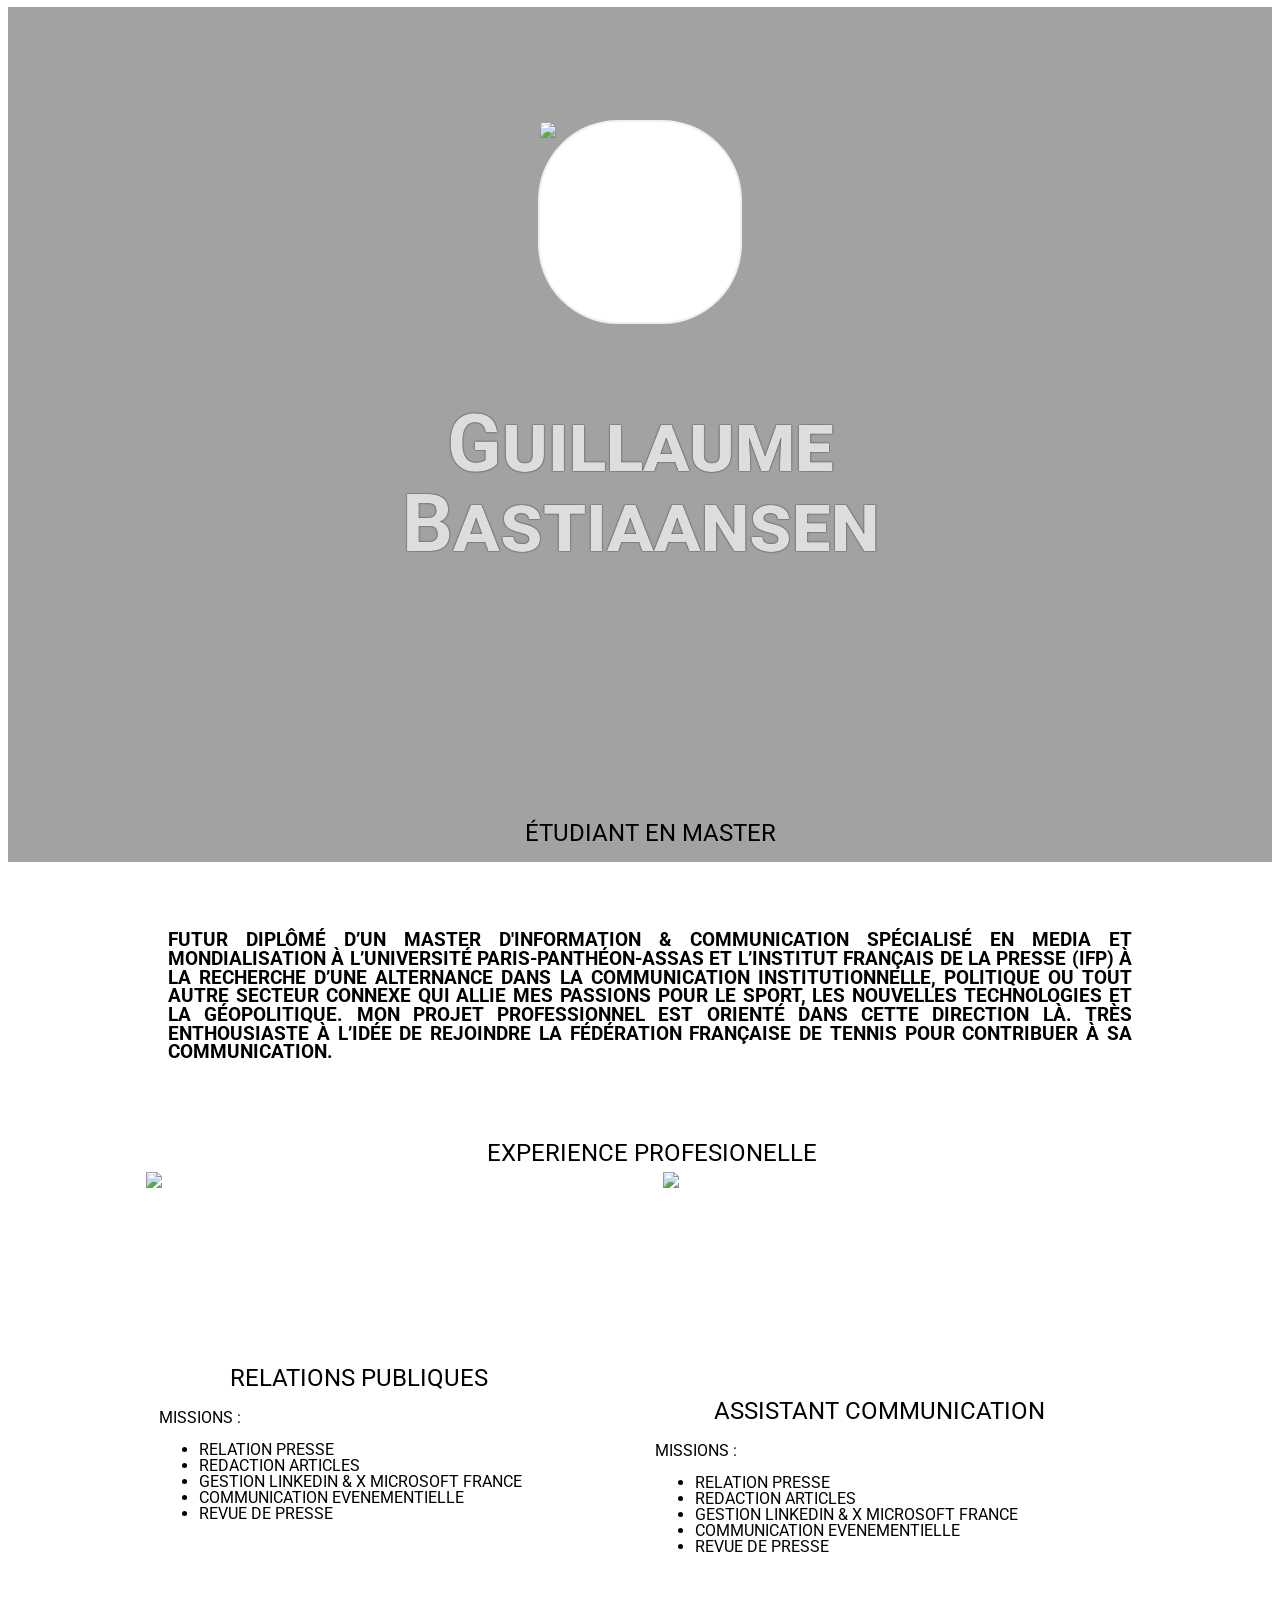
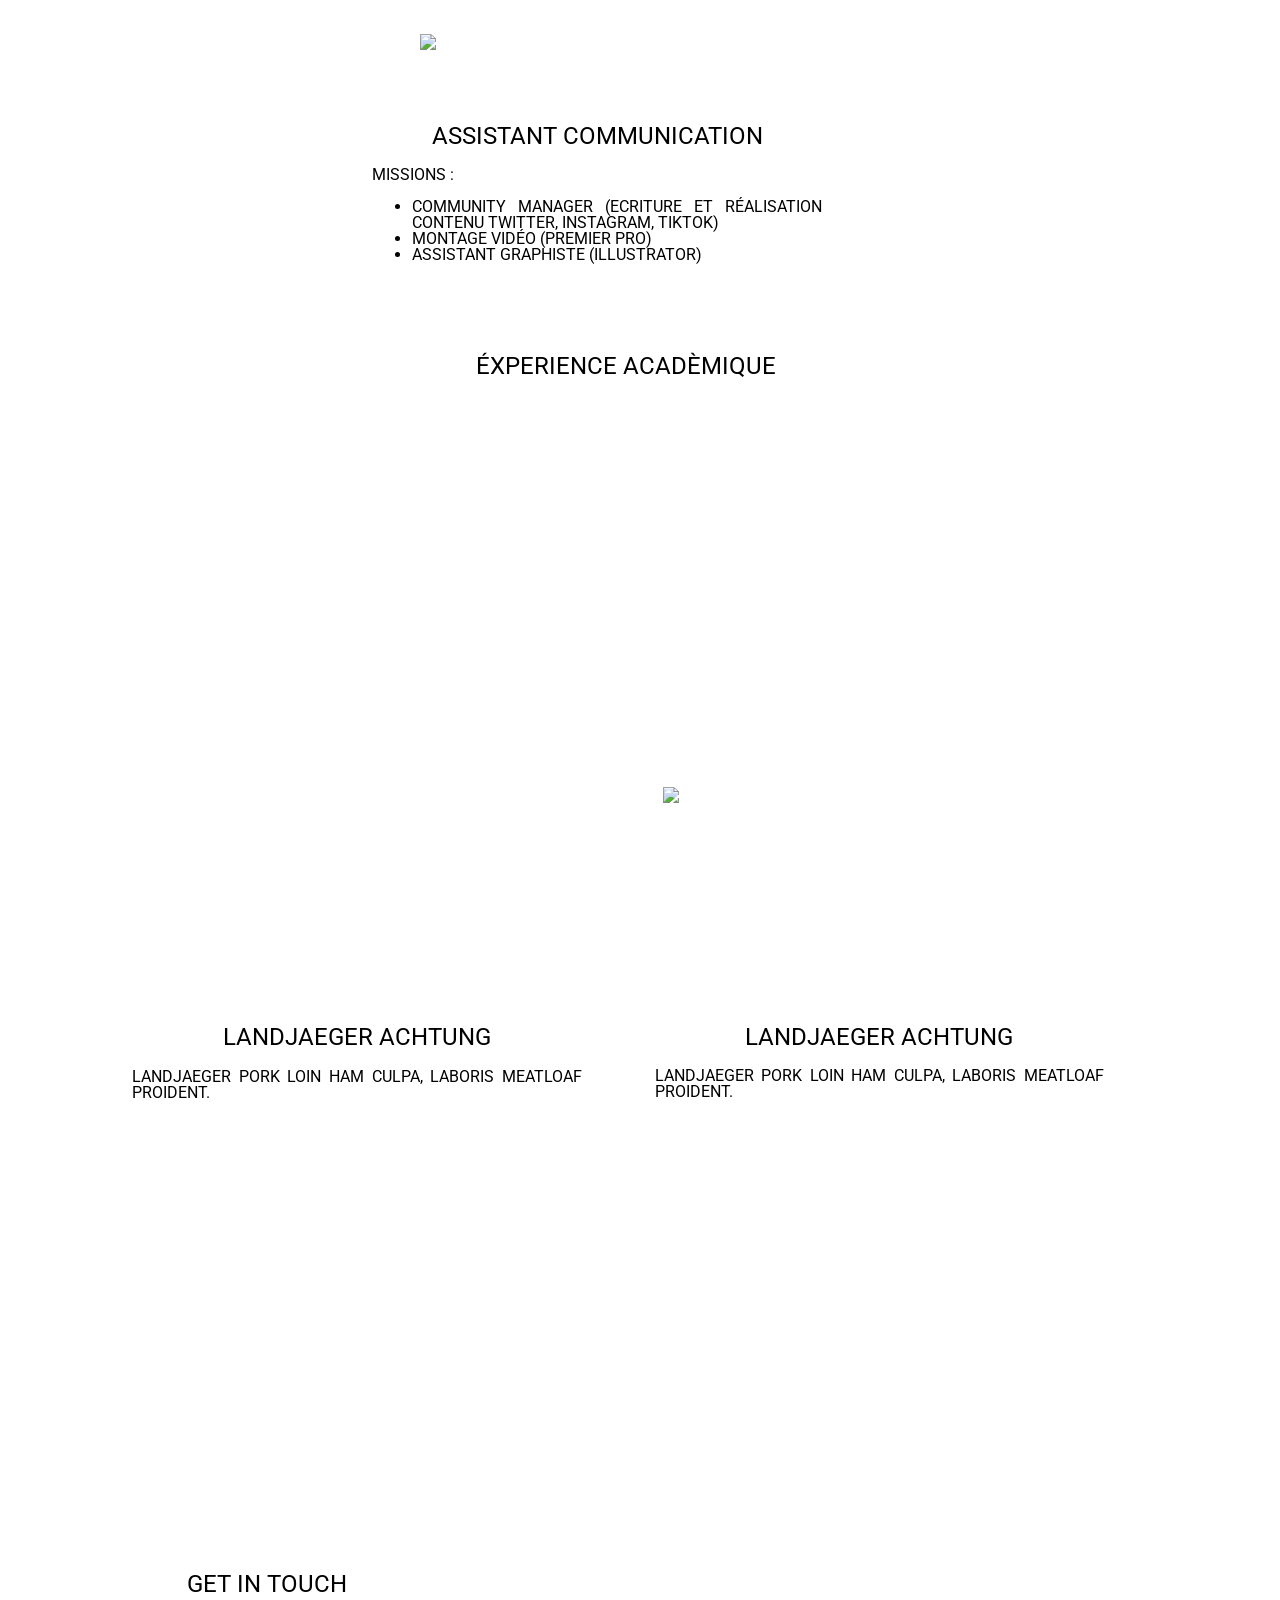
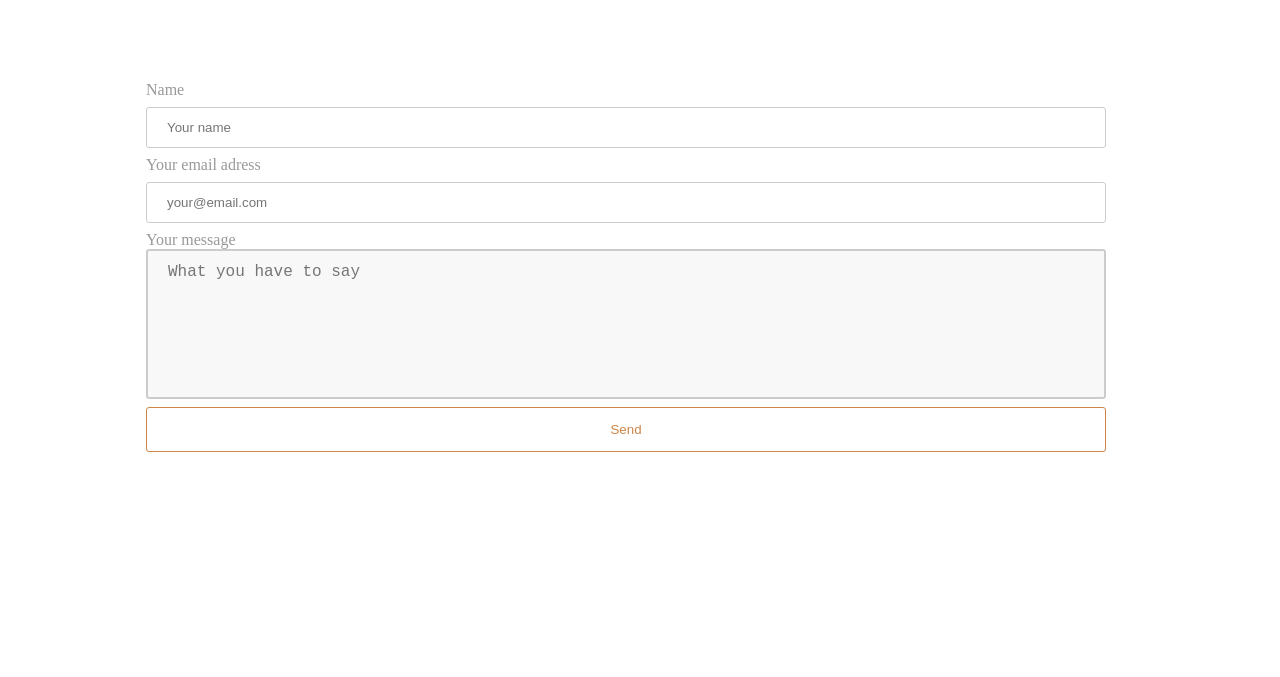
==== editable.html @ 35ede121 "Batch update" ====
<!DOCTYPE html><html lang=""><head><script type="text/javascript" class="silex-json-styles" data-silex-static="">
    window.silex = window.silex || {}
    window.silex.data = {"site":{"width":988},"pages":[{"id":"page-home","displayName":"Home","link":{"linkType":"LinkTypePage","href":"#!page-home"},"canDelete":true,"canProperties":true,"canMove":true,"canRename":true,"opened":false}]}</script>
    <title>Stratup template</title>
    <meta charset="UTF-8">
    <meta name="generator" content="Silex v2.2.14">
    <!-- leave this for stats -->
    <script type="text/javascript" src="https://editor.silex.me/static/2.12/jquery.js" data-silex-static=""></script>
    <script type="text/javascript" src="https://editor.silex.me/static/2.12/jquery-ui.js" data-silex-static="" data-silex-remove-publish=""></script>

    <script type="text/javascript" src="https://editor.silex.me/static/2.12/pageable.js" data-silex-static="" data-silex-remove-publish=""></script>
    <script type="text/javascript" src="https://editor.silex.me/static/2.12/front-end.js" data-silex-static=""></script>
    <!-- Normalize -->
    <link href="https://editor.silex.me/static/2.12/normalize.css" rel="stylesheet" data-silex-static="">
    <!-- Silex style -->
    <link href="https://editor.silex.me/static/2.12/front-end.css" rel="stylesheet" data-silex-static="">
    <style class="silex-style">div.hero {min-height: 95vh;}.text-shadow {text-shadow: 0 0 1.5px black;}.fancybox {cursor: pointer;}</style>
    <script type="text/javascript" class="silex-script">        $(document).ready(function() {
        	$('.fancybox').each(function () {
        	    var href = this.getAttribute('data-silex-href') || this.getAttribute('href');
        	    if (this.getAttribute('data-silex-href')) {
            	    this.removeAttribute('data-silex-href');
            	    // for the fancybox script
            	    this.setAttribute('href', href);
            	    // prevent silex from opening link
            	    $(this).off('click');
        	    }
        	    // this is a galery
        	    this.setAttribute('data-fancybox-group', 'group1');
        	});
        	// create the fancybox
        	$('.fancybox').fancybox();
        });
    </script>
    <style class="silex-inline-styles">.body-initial {position: static; background-color: rgba(255,255,255,1);}.silex-id-1541607542031-10 {background-color: rgba(162,162,162,1); min-width: 960px; background-image: url(../../../../../libs/templates/silex-templates/stratup/assets/see1.jpeg); background-size: cover; position: static; margin-top: -1px;}.silex-id-1541607542028-9 {min-height: 910px; position: relative; margin-left: auto; margin-right: auto; display: flex; align-items: center; justify-content: center; flex-direction: column;}.silex-id-1432759239575-24 {width: 200px; border-top-left-radius: 80px; border-top-right-radius: 80px; border-bottom-right-radius: 80px; border-bottom-left-radius: 80px; border-top-width: 2px; border-right-width: 2px; border-bottom-width: 2px; border-left-width: 2px; border-top-style: solid; border-right-style: solid; border-bottom-style: solid; border-left-style: solid; border-top-color: rgb(239, 239, 239); border-right-color: rgb(239, 239, 239); border-bottom-color: rgb(239, 239, 239); border-left-color: rgb(239, 239, 239); border-image-source: none; border-image-slice: 100%; border-image-width: 1; border-image-outset: 0; border-image-repeat: stretch; background-color: rgb(255, 255, 255); height: 200px; position: static;}.silex-id-1432759240091-29 {width: 509px; box-sizing: content-box; min-height: 426px; position: static;}.silex-id-1541607497060-8 {min-width: 960px; position: static; margin-top: -1px;}.silex-id-1541607497057-7 {min-height: 253px; position: relative; margin-left: auto; margin-right: auto;}.silex-id-1432759239878-27 {width: 964px; top: 793.59375px; left: 22px; box-sizing: content-box; min-height: 325px; position: absolute;}.silex-id-1541607292783-6 {min-width: 960px; position: static; margin-top: -1px;}.silex-id-1541607292780-5 {min-height: 2001px; position: relative; margin-left: auto; margin-right: auto;}.silex-id-1432759239070-19 {width: 385px; top: 8px; left: 313px; box-sizing: content-box; background-color: transparent; min-height: 74px; position: absolute;}.silex-id-1432759238970-18 {width: 450px; top: 508px; left: 0px; box-sizing: content-box; background-color: transparent; min-height: 363px; position: absolute;}.silex-id-1432759238765-16 {width: 450px; top: 590.59375px; left: 226px; box-sizing: content-box; min-height: 191px; position: absolute;}.silex-id-1432759238664-15 {width: 449px; top: 508px; left: 509px; box-sizing: content-box; background-color: transparent; min-height: 363px; position: absolute;}.silex-id-1432759238358-12 {width: 449px; top: 95px; left: 4px; box-sizing: content-box; background-color: transparent; min-height: 363px; position: absolute;}.silex-id-1432759238155-10 {width: 400px; top: 138.5px; left: 9px; box-sizing: content-box; min-height: 195px; position: absolute;}.silex-id-1432759238054-9 {width: 449px; top: 134px; left: 511px; box-sizing: content-box; background-color: transparent; min-height: 363px; position: absolute;}.silex-id-1432759237849-7 {width: 449px; top: 132.03125px; left: -2.5px; box-sizing: content-box; min-height: 191px; position: absolute;}.silex-id-1432759237748-6 {width: 450px; top: 883px; left: 0px; box-sizing: content-box; background-color: transparent; min-height: 363px; position: absolute;}.silex-id-1432759237642-5 {width: 450px; top: 112.875px; left: 12.5px; box-sizing: content-box; background-image: url(../../../../../libs/templates/silex-templates/stratup/assets/subsea.jpeg); background-color: transparent; background-size: cover; background-position-x: 50%; background-position-y: 50%; border-top-left-radius: 5px; border-top-right-radius: 5px; border-bottom-right-radius: 5px; border-bottom-left-radius: 5px; min-height: 235px; position: absolute;}.silex-id-1432759237541-4 {width: 450px; top: 1492px; left: -14px; box-sizing: content-box; min-height: 111px; position: absolute;}.silex-id-1432759237440-3 {width: 449px; top: 883px; left: 509px; box-sizing: content-box; background-color: transparent; min-height: 363px; position: absolute;}.silex-id-1432759237339-2 {width: 449px; top: 123.125px; left: -5.5px; box-sizing: content-box; background-image: url(../../../../../libs/templates/silex-templates/stratup/assets/medusa.jpeg); background-color: transparent; background-size: cover; background-position-x: 50%; background-position-y: 50%; border-top-left-radius: 5px; border-top-right-radius: 5px; border-bottom-right-radius: 5px; border-bottom-left-radius: 5px; min-height: 235px; position: absolute;}.silex-id-1432759237239-1 {width: 449px; top: 1491.59375px; left: 508.5px; box-sizing: content-box; min-height: 111px; position: absolute;}.silex-id-1541607106753-3 {min-width: 960px; position: static; margin-top: -1px;}.silex-id-1541607106751-2 {min-height: 603px; position: relative; margin-left: auto; margin-right: auto;}.silex-id-1432761834390-33 {width: 241px; top: 39px; left: 0px; box-sizing: content-box; background-color: transparent; min-height: 83px; position: absolute;}.silex-id-1541607116447-4 {width: 960px; height: 419px; background-color: transparent; top: 168px; left: 0px; position: absolute;}.silex-id-1541607078776-1 {min-width: 960px; position: static; margin-top: -1px;}.silex-id-1541607078769-0 {min-height: 154px; position: relative; margin-left: auto; margin-right: auto;}.silex-id-1736779240734-1 {width: 458px; height: 175px; position: absolute; top: -36.28125px; left: -4px;}.silex-id-1736779432918-0 {width: 401px; height: 212px; position: absolute; top: -75.3125px; left: 6px;}.silex-id-1736779570790-1 {width: 359px; height: 79px; position: absolute; top: 521px; left: 274px;}.silex-id-1736779846852-0 {width: 333px; min-height: 110px; position: absolute; top: 821px; left: 313px;}.silex-id-1736780153397-0 {width: 421px; height: 205px; position: absolute; top: 1274.40625px; left: 517px;}@media only screen and (max-width: 480px) {.silex-id-1541607542031-10 {background-size: cover; top: 0px; left: 0px;}.silex-id-1541607542028-9 {min-height: 1149px;}.silex-id-1541607497060-8 {top: 1149px; left: 0px;}.silex-id-1541607497057-7 {min-height: 775px;}.silex-id-1541607292783-6 {top: 1924px; left: 0px;}.silex-id-1541607292780-5 {min-height: 3058px;}.silex-id-1541607106753-3 {top: 4982px; left: 0px;}.silex-id-1541607106751-2 {min-height: 753px;}}</style>









    


    
<link href="https://fonts.googleapis.com/css?family=Roboto" rel="stylesheet" class="silex-custom-font"><meta name="viewport" content="width=device-width, initial-scale=1"><style class="silex-style-settings">.website-width {width: 988px;}@media (min-width: 481px) {.silex-editor {min-width: 1188px;}}</style><style class="silex-prodotype-style" data-style-id="all-style">h1 {font-variant: small-caps; font-weight: bold; font-size: 80px; color: #DDDDDD; text-align: center; text-transform: capitalize;}h2 {font-weight: normal; color: #000000; text-align: center;}.text-element > .silex-element-content {font-family: 'Roboto', sans-serif; color: #000000; text-align: justify; text-transform: uppercase; line-height: 1;}a {color: #ce8547; text-decoration: none;}[data-silex-href] {color: #ce8547; text-decoration: none;}@media only screen and (max-width: 480px) {h1 {color: #666666;}h2 {text-align: center;}.text-element > .silex-element-content {font-size: 160%; color: #666666;}}</style><style class="silex-prodotype-style" data-style-id="centered-text">.centered-text.text-element > .silex-element-content {text-align: center;}</style><style class="silex-prodotype-style" data-style-id="style-button-text-box">.style-button-text-box.text-element > .silex-element-content {text-align: center;}</style><!-- Silex HEAD tag do not remove --><link rel="stylesheet" href="fancybox/source/jquery.fancybox.css?v=2.1.5" type="text/css" media="screen" />
<script src="fancybox/source/jquery.fancybox.pack.js?v=2.1.5"></script>
<!-- End of Silex HEAD tag do not remove --></head>


<body data-silex-id="body-initial" data-silex-type="container-element" class="all-style enable-mobile prevent-resizable prevent-selectable editable-style body-initial silex-runtime" style=""><section data-silex-type="container-element" class="container-element editable-style silex-id-1541607542031-10 section-element prevent-resizable" data-silex-id="silex-id-1541607542031-10" style=""><div data-silex-type="container-element" class="editable-style silex-id-1541607542028-9 container-element silex-element-content website-width hero" data-silex-id="silex-id-1541607542028-9" style=""><a data-silex-id="silex-id-1432759239575-24" data-silex-type="image-element" class="editable-style image-element silex-id-1432759239575-24 avatar" href="" style=""><img src="../gh-pages/assets/1645972270088.jpg"></a><div data-silex-id="silex-id-1432759240091-29" data-silex-type="text-element" class="editable-style text-element silex-id-1432759240091-29 text-shadow" style="">
            <div class="silex-element-content normal"><h1><p>Guillaume Bastiaansen</p><p>

 </p></h1><h2><br></h2><h1><p>

</p></h1></div>
        </div><div data-silex-id="silex-id-1432759239878-27" data-silex-type="text-element" class="editable-style text-element silex-id-1432759239878-27" style="">
                <div class="silex-element-content normal">
                    <h2>

 Étudiant en Master

</h2><p><br></p><p><br></p>
                    

 <h3>Futur diplômé d’un master d'information &amp; Communication spécialisé en Media et
 Mondialisation à l’université Paris-Panthéon-Assas et l’Institut Français de la Presse (IFP)
 à la recherche d’une alternance dans la communication institutionnelle, politique ou tout
 autre secteur connexe qui allie mes passions pour le sport, les nouvelles technologies et la
 géopolitique. Mon projet professionnel est orienté dans cette direction là. Très
 enthousiaste à l’idée de rejoindre la Fédération Française de Tennis pour contribuer à sa
 communication.</h3>


                    
                        
                    
                </div>
            </div></div></section><section data-silex-type="container-element" class="container-element editable-style silex-id-1541607497060-8 section-element prevent-resizable" data-silex-id="silex-id-1541607497060-8" style=""><div data-silex-type="container-element" class="editable-style silex-id-1541607497057-7 container-element silex-element-content website-width" data-silex-id="silex-id-1541607497057-7" style=""></div></section>

    




    













    







<section data-silex-type="container-element" class="container-element editable-style silex-id-1541607292783-6 section-element prevent-resizable" data-silex-id="silex-id-1541607292783-6" style=""><div data-silex-type="container-element" class="editable-style silex-id-1541607292780-5 container-element silex-element-content website-width" data-silex-id="silex-id-1541607292780-5" style=""><div data-silex-id="silex-id-1432759238970-18" data-silex-type="container-element" class="editable-style container-element silex-id-1432759238970-18 pic button" style="">


                

                
            </div><div data-silex-id="silex-id-1432759238664-15" data-silex-type="container-element" class="editable-style container-element silex-id-1432759238664-15 pic button" style="">


                

                

            </div><div data-silex-id="silex-id-1432759238054-9" data-silex-type="container-element" class="editable-style container-element silex-id-1432759238054-9 pic button" style="">


                

                
            <div data-silex-type="image-element" class="editable-style image-element silex-id-1736779432918-0 page-home paged-element" data-silex-id="silex-id-1736779432918-0" style=""><img src="../gh-pages/assets/23740.jpg"></div><div data-silex-id="silex-id-1432759237849-7" data-silex-type="text-element" class="editable-style text-element full-width silex-id-1432759237849-7" style="">
                    <div class="silex-element-content normal">
                        <p></p>
                        <h2>Assistant communication</h2>
                        <p></p>
                        <p>

</p><p>Missions :</p><p></p><ul><li>Relation presse</li><li>Redaction articles</li><li>gestion Linkedin &amp; x microsoft france </li><li>communication evenementielle</li><li>Revue de presse</li></ul>


                        <p></p>
                    </div>
                </div></div><div data-silex-id="silex-id-1432759237748-6" data-silex-type="container-element" class="editable-style container-element silex-id-1432759237748-6 pic button" style="">


                

                
            <a data-silex-id="silex-id-1432759237642-5" data-silex-type="container-element" class="editable-style container-element fancybox silex-id-1432759237642-5" href="assets/subsea-big.jpeg" style="">
                </a></div><div data-silex-id="silex-id-1432759237440-3" data-silex-type="container-element" class="editable-style container-element silex-id-1432759237440-3 pic button" style="">


                

                
            <a data-silex-id="silex-id-1432759237339-2" data-silex-type="container-element" class="editable-style container-element fancybox silex-id-1432759237339-2" href="assets/medusa-big.jpeg" style="">
                </a></div><div data-silex-id="silex-id-1432759239070-19" data-silex-type="text-element" class="editable-style text-element silex-id-1432759239070-19" style="">
                <div class="silex-element-content normal">
                    <h2>Experience profesionelle</h2>
                </div>
            </div><div data-silex-id="silex-id-1432759238358-12" data-silex-type="container-element" class="editable-style container-element silex-id-1432759238358-12 pic button" style="">


                

                
            <div data-silex-type="image-element" class="editable-style image-element silex-id-1736779240734-1 page-home paged-element" data-silex-id="silex-id-1736779240734-1" style=""><img src="../gh-pages/assets/Microsoft-logo-HD.jpg"></div><div data-silex-id="silex-id-1432759238155-10" data-silex-type="text-element" class="editable-style text-element full-width silex-id-1432759238155-10" style="">
                    <div class="silex-element-content normal">
                        
                        <h2>Relations Publiques</h2>
                        <p></p>
                        <p>Missions :</p><p></p><ul><li>Relation presse</li><li>Redaction articles</li><li>gestion Linkedin &amp; x microsoft france&nbsp;</li><li>communication evenementielle</li><li>Revue de presse</li></ul><p></p>
                    </div>
                </div></div><div data-silex-id="silex-id-1432759237541-4" data-silex-type="text-element" class="editable-style text-element full-width silex-id-1432759237541-4" style="">
                    <div class="silex-element-content normal">
                        <p></p>
                        <h2>Landjaeger achtung
                        </h2>
                        <p></p>
                        <p>Landjaeger pork loin ham culpa, laboris meatloaf proident.&nbsp;
                        </p>
                    </div>
                </div><div data-silex-id="silex-id-1432759237239-1" data-silex-type="text-element" class="editable-style text-element full-width silex-id-1432759237239-1" style="">
                    <div class="silex-element-content normal">
                        <p></p>
                        <h2>Landjaeger achtung
                        </h2>
                        <p></p>
                        <p>Landjaeger pork loin ham culpa, laboris meatloaf proident.&nbsp;
                        </p>
                    </div>
                </div><div data-silex-type="image-element" class="editable-style image-element silex-id-1736779570790-1 page-home paged-element" data-silex-id="silex-id-1736779570790-1" style=""><img src="../gh-pages/assets/BVC_LOGO-Dark3.png"></div><div data-silex-id="silex-id-1432759238765-16" data-silex-type="text-element" class="editable-style text-element full-width silex-id-1432759238765-16" style="">
                    <div class="silex-element-content normal">
                        <p></p>
                        <h2></h2>

<h2>Assistant communication</h2>
                        <p></p>
                        <p>

</p><p>Missions :</p><p></p><ul><li>Community Manager (Ecriture et réalisation contenu Twitter, Instagram,
 TikTok)&nbsp;</li><li>Montage Vidéo (Premier Pro)</li><li>Assistant graphiste (Illustrator)</li></ul>

<p>
                        </p>
                    </div>
                </div><div data-silex-type="text-element" class="editable-style text-element silex-id-1736779846852-0 page-home paged-element" data-silex-id="silex-id-1736779846852-0" style=""><div class="silex-element-content normal"><h2>éxperience acadèmique</h2></div></div><div data-silex-type="image-element" class="editable-style image-element silex-id-1736780153397-0 page-home paged-element" data-silex-id="silex-id-1736780153397-0" style=""><img src="../gh-pages/assets/logo-version-principale-horizontale-monochrome-RVB.png"></div></div></section><section data-silex-type="container-element" class="container-element editable-style silex-id-1541607106753-3 section-element prevent-resizable" data-silex-id="silex-id-1541607106753-3"><div data-silex-type="container-element" class="editable-style silex-id-1541607106751-2 container-element silex-element-content website-width" data-silex-id="silex-id-1541607106751-2"><div data-silex-id="silex-id-1432761834390-33" data-silex-type="text-element" class="editable-style text-element silex-id-1432761834390-33 page-home paged-element">
            <div class="silex-element-content normal">
                <h2>Get In Touch<br></h2>
            </div>
        </div><div data-silex-type="html-element" class="editable-style silex-id-1541607116447-4 html-element silex-component silex-component-form silex-use-height-not-minheight" data-silex-id="silex-id-1541607116447-4"><div class="silex-element-content"><form id="id_1736780143060_365" action="https://formspree.io/your@email.com" method="POST">
  
  <div>
    <label for="field1">Name</label>
    <input type="text" required="" id="field1" name="field1" placeholder="Your name">
  </div>
  
  
  <div>
    <label for="field2">Your email adress</label>
    <input type="text" required="" id="field2" name="field2" placeholder="your@email.com">
  </div>
  
  
  <div class="fill-vertical">
    <label for="field3">Your message</label>
    <textarea required="" id="field3" name="field3" placeholder="What you have to say"></textarea>
  </div>
  
  <input type="submit" value="Send">
</form>
<style>#id_1736780143060_365 input[type=text], select {width: 100%; padding: 12px 20px; margin: 8px 0; display: inline-block; border: 1px solid #ccc; border-radius: 3px; box-sizing: border-box;}#id_1736780143060_365 input[type=submit] {width: 100%; background-color: #ffffff; color: #ce8547; padding: 14px 20px; margin: 8px 0; border: 1px solid #ce8547; border-radius: 3px; cursor: pointer;}#id_1736780143060_365 label {color: #999999;}#id_1736780143060_365 .fill-vertical {flex: 1 1 auto; display: flex; flex-direction: column;}#id_1736780143060_365 .fill-vertical textarea {flex: 1 1 auto; width: 100%; height: 150px; padding: 12px 20px; box-sizing: border-box; border: 2px solid #ccc; border-radius: 3px; background-color: #f8f8f8; font-size: 16px; resize: none;}#id_1736780143060_365 {border-radius: 3px; display: flex; flex-direction: column; justify-content: space-between; height: 100%;}</style>

</div></div></div></section><footer data-silex-type="container-element" class="container-element editable-style silex-id-1541607078776-1 section-element prevent-resizable" data-silex-id="silex-id-1541607078776-1"><div data-silex-type="container-element" class="editable-style silex-id-1541607078769-0 container-element silex-element-content website-width" data-silex-id="silex-id-1541607078769-0"></div></footer></body></html>
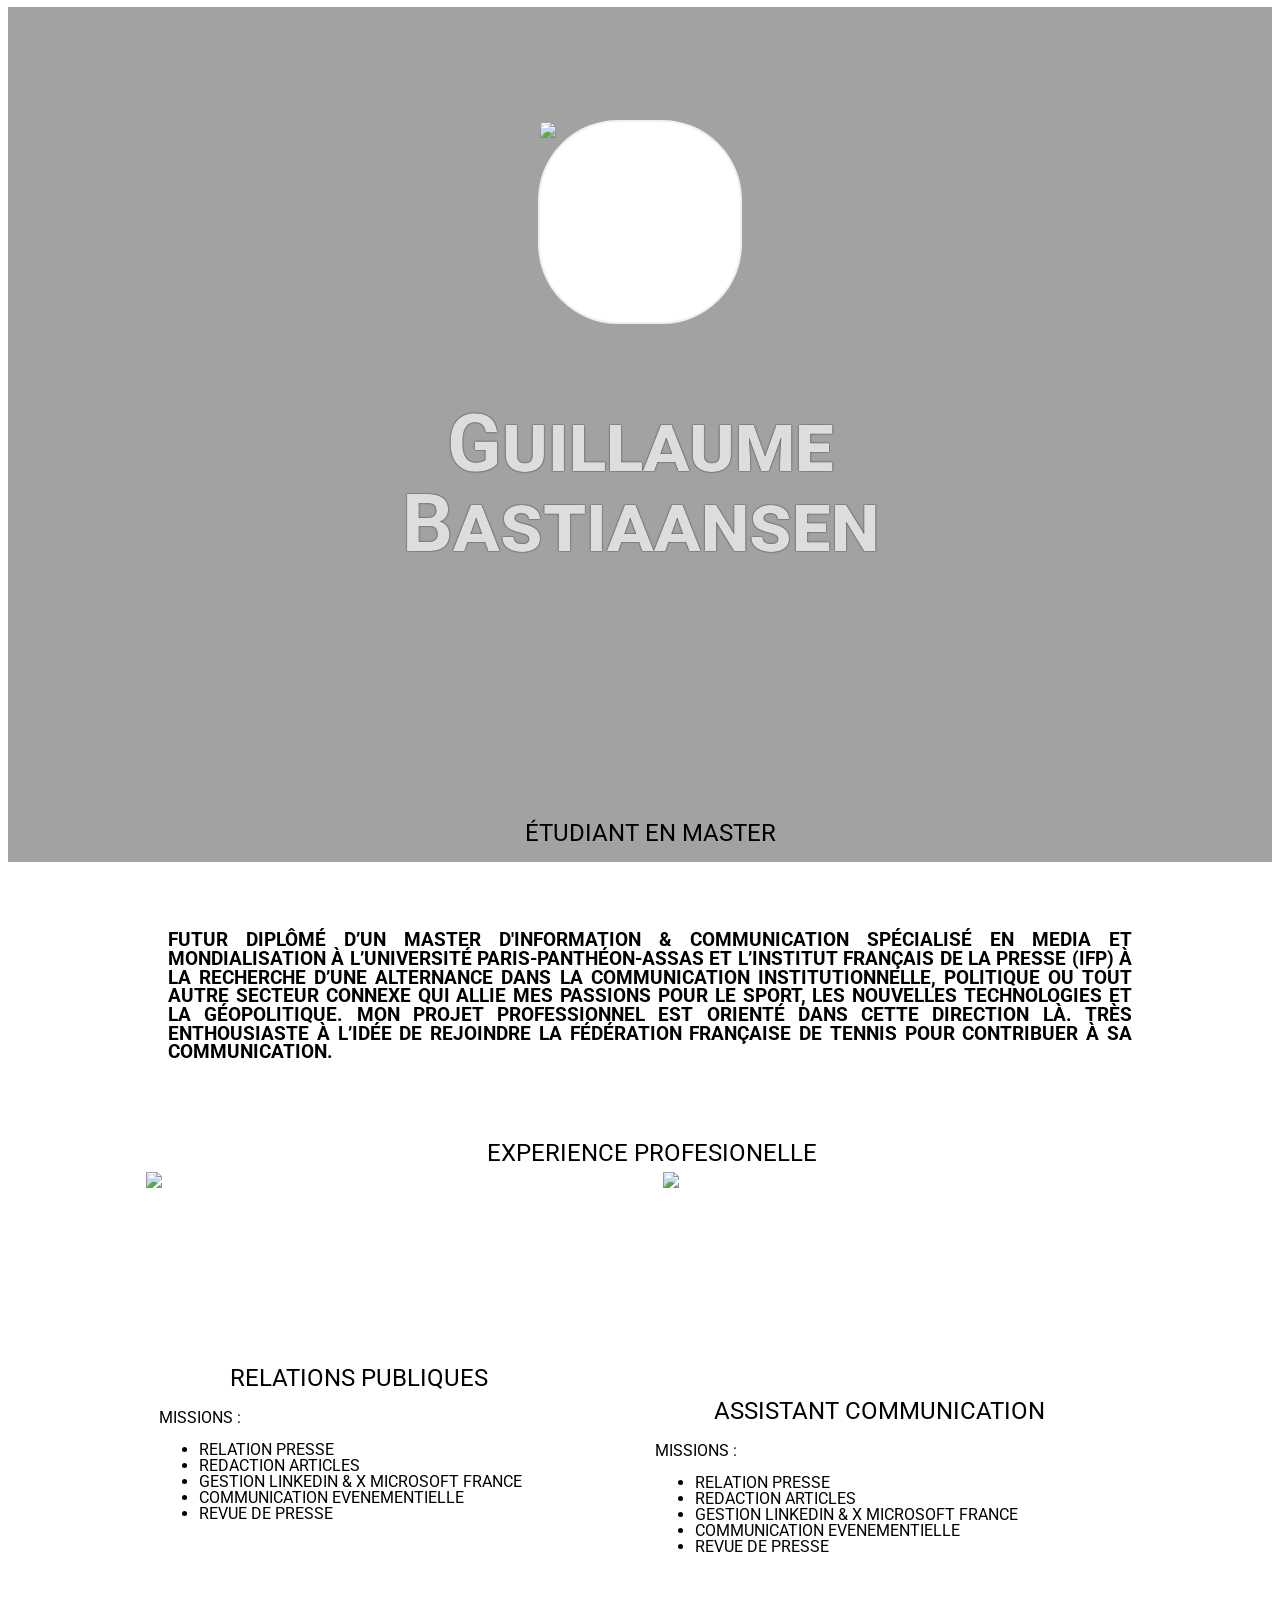
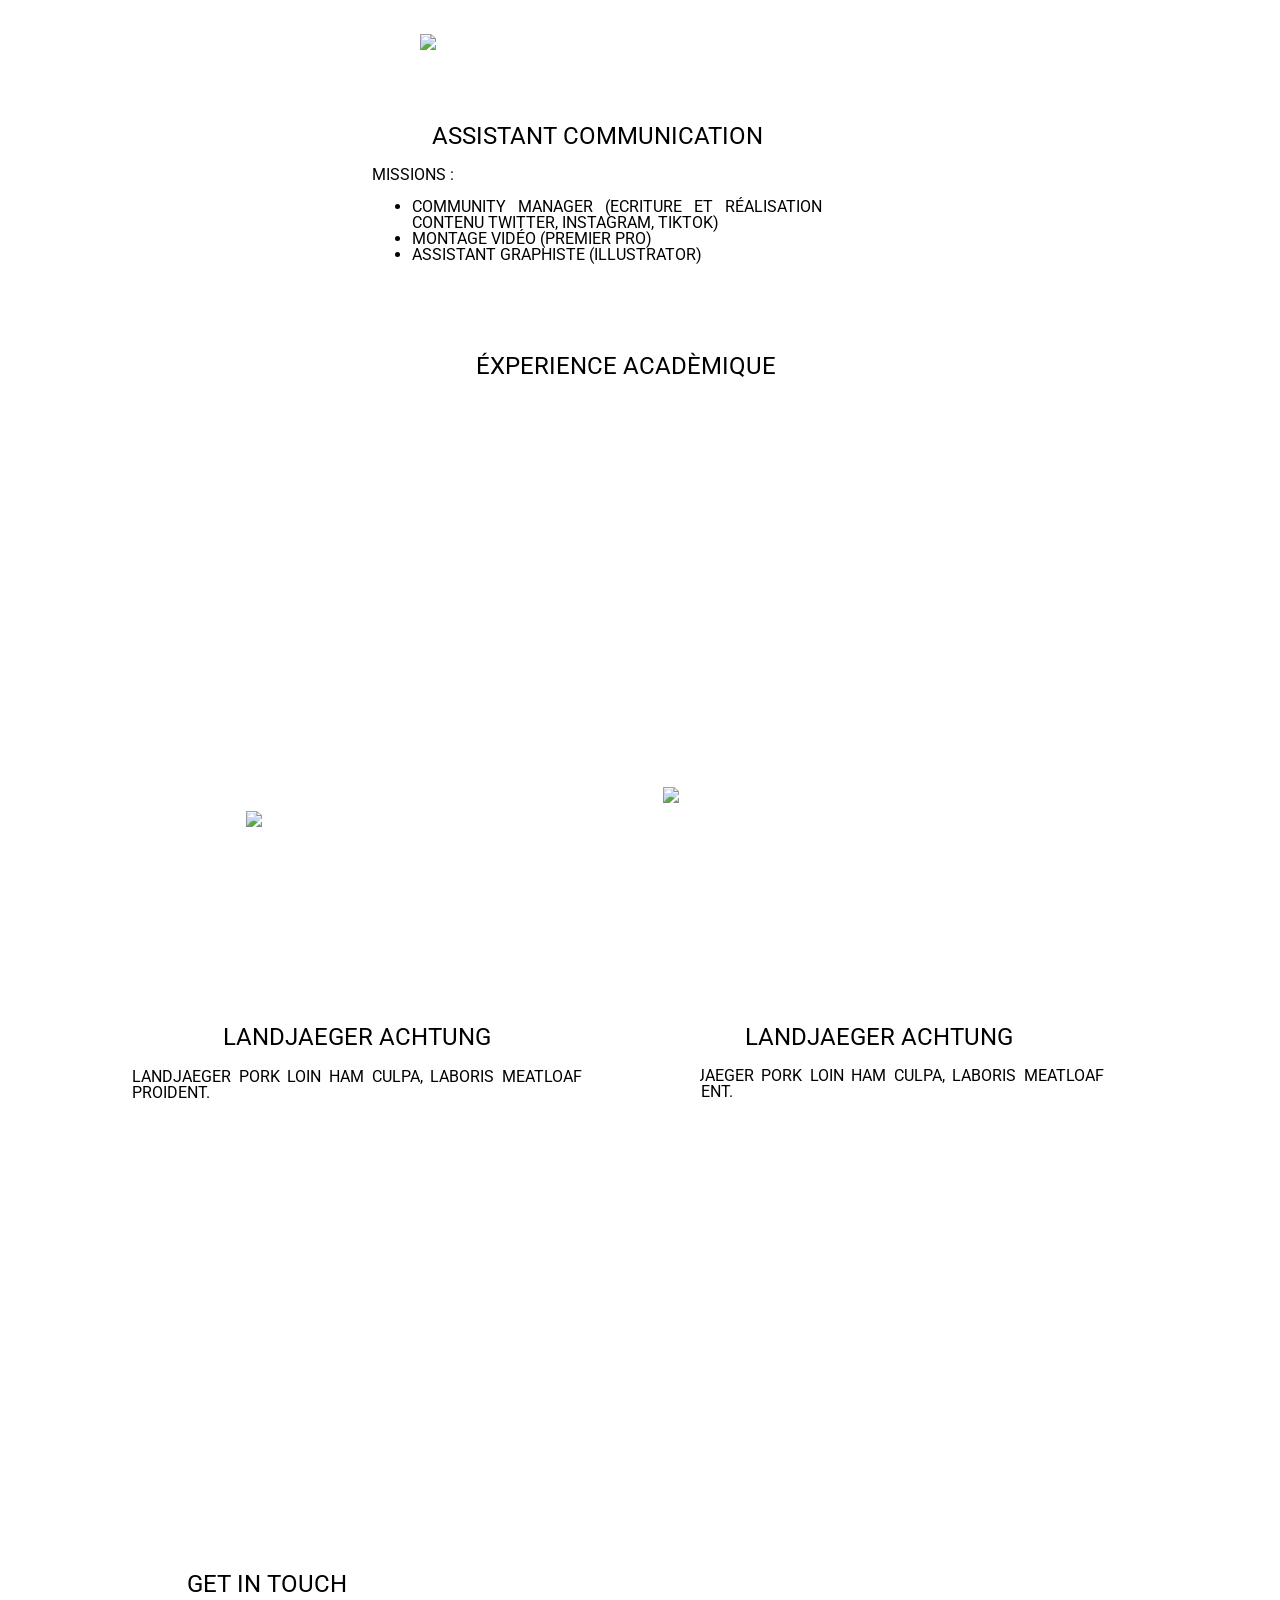
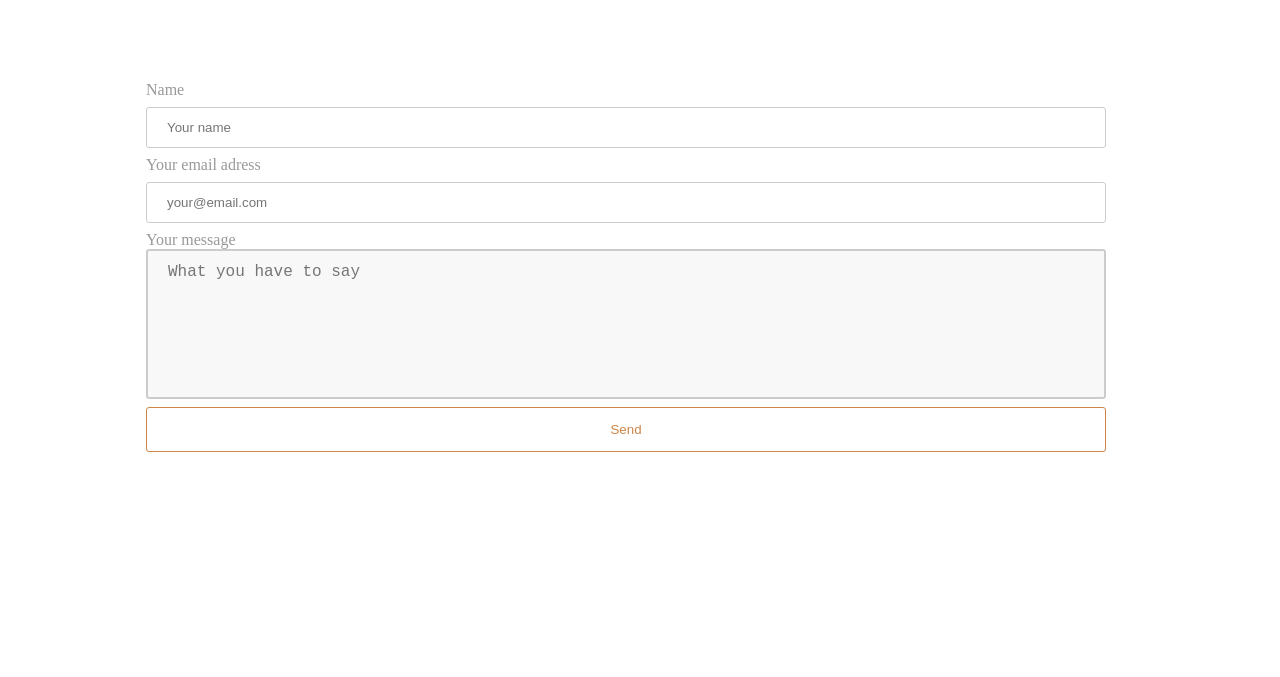
==== commit 6bfdf15d: "Batch update" ====
--- a/editable.html
+++ b/editable.html
@@ -32,7 +32,7 @@
         	$('.fancybox').fancybox();
         });
     </script>
-    <style class="silex-inline-styles">.body-initial {position: static; background-color: rgba(255,255,255,1);}.silex-id-1541607542031-10 {background-color: rgba(162,162,162,1); min-width: 960px; background-image: url(../../../../../libs/templates/silex-templates/stratup/assets/see1.jpeg); background-size: cover; position: static; margin-top: -1px;}.silex-id-1541607542028-9 {min-height: 910px; position: relative; margin-left: auto; margin-right: auto; display: flex; align-items: center; justify-content: center; flex-direction: column;}.silex-id-1432759239575-24 {width: 200px; border-top-left-radius: 80px; border-top-right-radius: 80px; border-bottom-right-radius: 80px; border-bottom-left-radius: 80px; border-top-width: 2px; border-right-width: 2px; border-bottom-width: 2px; border-left-width: 2px; border-top-style: solid; border-right-style: solid; border-bottom-style: solid; border-left-style: solid; border-top-color: rgb(239, 239, 239); border-right-color: rgb(239, 239, 239); border-bottom-color: rgb(239, 239, 239); border-left-color: rgb(239, 239, 239); border-image-source: none; border-image-slice: 100%; border-image-width: 1; border-image-outset: 0; border-image-repeat: stretch; background-color: rgb(255, 255, 255); height: 200px; position: static;}.silex-id-1432759240091-29 {width: 509px; box-sizing: content-box; min-height: 426px; position: static;}.silex-id-1541607497060-8 {min-width: 960px; position: static; margin-top: -1px;}.silex-id-1541607497057-7 {min-height: 253px; position: relative; margin-left: auto; margin-right: auto;}.silex-id-1432759239878-27 {width: 964px; top: 793.59375px; left: 22px; box-sizing: content-box; min-height: 325px; position: absolute;}.silex-id-1541607292783-6 {min-width: 960px; position: static; margin-top: -1px;}.silex-id-1541607292780-5 {min-height: 2001px; position: relative; margin-left: auto; margin-right: auto;}.silex-id-1432759239070-19 {width: 385px; top: 8px; left: 313px; box-sizing: content-box; background-color: transparent; min-height: 74px; position: absolute;}.silex-id-1432759238970-18 {width: 450px; top: 508px; left: 0px; box-sizing: content-box; background-color: transparent; min-height: 363px; position: absolute;}.silex-id-1432759238765-16 {width: 450px; top: 590.59375px; left: 226px; box-sizing: content-box; min-height: 191px; position: absolute;}.silex-id-1432759238664-15 {width: 449px; top: 508px; left: 509px; box-sizing: content-box; background-color: transparent; min-height: 363px; position: absolute;}.silex-id-1432759238358-12 {width: 449px; top: 95px; left: 4px; box-sizing: content-box; background-color: transparent; min-height: 363px; position: absolute;}.silex-id-1432759238155-10 {width: 400px; top: 138.5px; left: 9px; box-sizing: content-box; min-height: 195px; position: absolute;}.silex-id-1432759238054-9 {width: 449px; top: 134px; left: 511px; box-sizing: content-box; background-color: transparent; min-height: 363px; position: absolute;}.silex-id-1432759237849-7 {width: 449px; top: 132.03125px; left: -2.5px; box-sizing: content-box; min-height: 191px; position: absolute;}.silex-id-1432759237748-6 {width: 450px; top: 883px; left: 0px; box-sizing: content-box; background-color: transparent; min-height: 363px; position: absolute;}.silex-id-1432759237642-5 {width: 450px; top: 112.875px; left: 12.5px; box-sizing: content-box; background-image: url(../../../../../libs/templates/silex-templates/stratup/assets/subsea.jpeg); background-color: transparent; background-size: cover; background-position-x: 50%; background-position-y: 50%; border-top-left-radius: 5px; border-top-right-radius: 5px; border-bottom-right-radius: 5px; border-bottom-left-radius: 5px; min-height: 235px; position: absolute;}.silex-id-1432759237541-4 {width: 450px; top: 1492px; left: -14px; box-sizing: content-box; min-height: 111px; position: absolute;}.silex-id-1432759237440-3 {width: 449px; top: 883px; left: 509px; box-sizing: content-box; background-color: transparent; min-height: 363px; position: absolute;}.silex-id-1432759237339-2 {width: 449px; top: 123.125px; left: -5.5px; box-sizing: content-box; background-image: url(../../../../../libs/templates/silex-templates/stratup/assets/medusa.jpeg); background-color: transparent; background-size: cover; background-position-x: 50%; background-position-y: 50%; border-top-left-radius: 5px; border-top-right-radius: 5px; border-bottom-right-radius: 5px; border-bottom-left-radius: 5px; min-height: 235px; position: absolute;}.silex-id-1432759237239-1 {width: 449px; top: 1491.59375px; left: 508.5px; box-sizing: content-box; min-height: 111px; position: absolute;}.silex-id-1541607106753-3 {min-width: 960px; position: static; margin-top: -1px;}.silex-id-1541607106751-2 {min-height: 603px; position: relative; margin-left: auto; margin-right: auto;}.silex-id-1432761834390-33 {width: 241px; top: 39px; left: 0px; box-sizing: content-box; background-color: transparent; min-height: 83px; position: absolute;}.silex-id-1541607116447-4 {width: 960px; height: 419px; background-color: transparent; top: 168px; left: 0px; position: absolute;}.silex-id-1541607078776-1 {min-width: 960px; position: static; margin-top: -1px;}.silex-id-1541607078769-0 {min-height: 154px; position: relative; margin-left: auto; margin-right: auto;}.silex-id-1736779240734-1 {width: 458px; height: 175px; position: absolute; top: -36.28125px; left: -4px;}.silex-id-1736779432918-0 {width: 401px; height: 212px; position: absolute; top: -75.3125px; left: 6px;}.silex-id-1736779570790-1 {width: 359px; height: 79px; position: absolute; top: 521px; left: 274px;}.silex-id-1736779846852-0 {width: 333px; min-height: 110px; position: absolute; top: 821px; left: 313px;}.silex-id-1736780153397-0 {width: 421px; height: 205px; position: absolute; top: 1274.40625px; left: 517px;}@media only screen and (max-width: 480px) {.silex-id-1541607542031-10 {background-size: cover; top: 0px; left: 0px;}.silex-id-1541607542028-9 {min-height: 1149px;}.silex-id-1541607497060-8 {top: 1149px; left: 0px;}.silex-id-1541607497057-7 {min-height: 775px;}.silex-id-1541607292783-6 {top: 1924px; left: 0px;}.silex-id-1541607292780-5 {min-height: 3058px;}.silex-id-1541607106753-3 {top: 4982px; left: 0px;}.silex-id-1541607106751-2 {min-height: 753px;}}</style>
+    <style class="silex-inline-styles">.body-initial {position: static; background-color: rgba(255,255,255,1);}.silex-id-1541607542031-10 {background-color: rgba(162,162,162,1); min-width: 960px; background-image: url(../../../../../libs/templates/silex-templates/stratup/assets/see1.jpeg); background-size: cover; position: static; margin-top: -1px;}.silex-id-1541607542028-9 {min-height: 910px; position: relative; margin-left: auto; margin-right: auto; display: flex; align-items: center; justify-content: center; flex-direction: column;}.silex-id-1432759239575-24 {width: 200px; border-top-left-radius: 80px; border-top-right-radius: 80px; border-bottom-right-radius: 80px; border-bottom-left-radius: 80px; border-top-width: 2px; border-right-width: 2px; border-bottom-width: 2px; border-left-width: 2px; border-top-style: solid; border-right-style: solid; border-bottom-style: solid; border-left-style: solid; border-top-color: rgb(239, 239, 239); border-right-color: rgb(239, 239, 239); border-bottom-color: rgb(239, 239, 239); border-left-color: rgb(239, 239, 239); border-image-source: none; border-image-slice: 100%; border-image-width: 1; border-image-outset: 0; border-image-repeat: stretch; background-color: rgb(255, 255, 255); height: 200px; position: static;}.silex-id-1432759240091-29 {width: 509px; box-sizing: content-box; min-height: 426px; position: static;}.silex-id-1541607497060-8 {min-width: 960px; position: static; margin-top: -1px;}.silex-id-1541607497057-7 {min-height: 253px; position: relative; margin-left: auto; margin-right: auto;}.silex-id-1432759239878-27 {width: 964px; top: 793.59375px; left: 22px; box-sizing: content-box; min-height: 325px; position: absolute;}.silex-id-1541607292783-6 {min-width: 960px; position: static; margin-top: -1px;}.silex-id-1541607292780-5 {min-height: 2001px; position: relative; margin-left: auto; margin-right: auto;}.silex-id-1432759239070-19 {width: 385px; top: 8px; left: 313px; box-sizing: content-box; background-color: transparent; min-height: 74px; position: absolute;}.silex-id-1432759238970-18 {width: 450px; top: 508px; left: 0px; box-sizing: content-box; background-color: transparent; min-height: 363px; position: absolute;}.silex-id-1432759238765-16 {width: 450px; top: 590.59375px; left: 226px; box-sizing: content-box; min-height: 191px; position: absolute;}.silex-id-1432759238664-15 {width: 449px; top: 508px; left: 509px; box-sizing: content-box; background-color: transparent; min-height: 363px; position: absolute;}.silex-id-1432759238358-12 {width: 449px; top: 95px; left: 4px; box-sizing: content-box; background-color: transparent; min-height: 363px; position: absolute;}.silex-id-1432759238155-10 {width: 400px; top: 138.5px; left: 9px; box-sizing: content-box; min-height: 195px; position: absolute;}.silex-id-1432759238054-9 {width: 449px; top: 134px; left: 511px; box-sizing: content-box; background-color: transparent; min-height: 363px; position: absolute;}.silex-id-1432759237849-7 {width: 449px; top: 132.03125px; left: -2.5px; box-sizing: content-box; min-height: 191px; position: absolute;}.silex-id-1432759237748-6 {width: 450px; top: 883px; left: 0px; box-sizing: content-box; background-color: transparent; min-height: 363px; position: absolute;}.silex-id-1432759237541-4 {width: 450px; top: 1492px; left: -14px; box-sizing: content-box; min-height: 111px; position: absolute;}.silex-id-1432759237440-3 {width: 449px; top: 883px; left: 509px; box-sizing: content-box; background-color: transparent; min-height: 363px; position: absolute;}.silex-id-1432759237239-1 {width: 449px; top: 1491.59375px; left: 508.5px; box-sizing: content-box; min-height: 111px; position: absolute;}.silex-id-1541607106753-3 {min-width: 960px; position: static; margin-top: -1px;}.silex-id-1541607106751-2 {min-height: 603px; position: relative; margin-left: auto; margin-right: auto;}.silex-id-1432761834390-33 {width: 241px; top: 39px; left: 0px; box-sizing: content-box; background-color: transparent; min-height: 83px; position: absolute;}.silex-id-1541607116447-4 {width: 960px; height: 419px; background-color: transparent; top: 168px; left: 0px; position: absolute;}.silex-id-1541607078776-1 {min-width: 960px; position: static; margin-top: -1px;}.silex-id-1541607078769-0 {min-height: 154px; position: relative; margin-left: auto; margin-right: auto;}.silex-id-1736779240734-1 {width: 458px; height: 175px; position: absolute; top: -36.28125px; left: -4px;}.silex-id-1736779432918-0 {width: 401px; height: 212px; position: absolute; top: -75.3125px; left: 6px;}.silex-id-1736779570790-1 {width: 359px; height: 79px; position: absolute; top: 521px; left: 274px;}.silex-id-1736779846852-0 {width: 333px; min-height: 110px; position: absolute; top: 821px; left: 313px;}.silex-id-1736780153397-0 {width: 421px; height: 205px; position: absolute; top: 1274.40625px; left: 517px;}.silex-id-1736780179275-1 {width: 100px; min-height: 100px; background-color: rgb(255, 255, 255); position: absolute; top: 1494px; left: 454px;}.silex-id-1736780192901-2 {width: 257px; height: 196px; position: absolute; top: 1297.5625px; left: 100px;}@media only screen and (max-width: 480px) {.silex-id-1541607542031-10 {background-size: cover; top: 0px; left: 0px;}.silex-id-1541607542028-9 {min-height: 1149px;}.silex-id-1541607497060-8 {top: 1149px; left: 0px;}.silex-id-1541607497057-7 {min-height: 775px;}.silex-id-1541607292783-6 {top: 1924px; left: 0px;}.silex-id-1541607292780-5 {min-height: 3058px;}.silex-id-1541607106753-3 {top: 4982px; left: 0px;}.silex-id-1541607106751-2 {min-height: 753px;}}</style>
 
 
 
@@ -145,15 +145,13 @@
                 
 
                 
-            <a data-silex-id="silex-id-1432759237642-5" data-silex-type="container-element" class="editable-style container-element fancybox silex-id-1432759237642-5" href="assets/subsea-big.jpeg" style="">
-                </a></div><div data-silex-id="silex-id-1432759237440-3" data-silex-type="container-element" class="editable-style container-element silex-id-1432759237440-3 pic button" style="">
-
-
-                
-
-                
-            <a data-silex-id="silex-id-1432759237339-2" data-silex-type="container-element" class="editable-style container-element fancybox silex-id-1432759237339-2" href="assets/medusa-big.jpeg" style="">
-                </a></div><div data-silex-id="silex-id-1432759239070-19" data-silex-type="text-element" class="editable-style text-element silex-id-1432759239070-19" style="">
+            </div><div data-silex-id="silex-id-1432759237440-3" data-silex-type="container-element" class="editable-style container-element silex-id-1432759237440-3 pic button" style="">
+
+
+                
+
+                
+            </div><div data-silex-id="silex-id-1432759239070-19" data-silex-type="text-element" class="editable-style text-element silex-id-1432759239070-19" style="">
                 <div class="silex-element-content normal">
                     <h2>Experience profesionelle</h2>
                 </div>
@@ -203,7 +201,7 @@
 <p>
                         </p>
                     </div>
-                </div><div data-silex-type="text-element" class="editable-style text-element silex-id-1736779846852-0 page-home paged-element" data-silex-id="silex-id-1736779846852-0" style=""><div class="silex-element-content normal"><h2>éxperience acadèmique</h2></div></div><div data-silex-type="image-element" class="editable-style image-element silex-id-1736780153397-0 page-home paged-element" data-silex-id="silex-id-1736780153397-0" style=""><img src="../gh-pages/assets/logo-version-principale-horizontale-monochrome-RVB.png"></div></div></section><section data-silex-type="container-element" class="container-element editable-style silex-id-1541607106753-3 section-element prevent-resizable" data-silex-id="silex-id-1541607106753-3"><div data-silex-type="container-element" class="editable-style silex-id-1541607106751-2 container-element silex-element-content website-width" data-silex-id="silex-id-1541607106751-2"><div data-silex-id="silex-id-1432761834390-33" data-silex-type="text-element" class="editable-style text-element silex-id-1432761834390-33 page-home paged-element">
+                </div><div data-silex-type="text-element" class="editable-style text-element silex-id-1736779846852-0 page-home paged-element" data-silex-id="silex-id-1736779846852-0" style=""><div class="silex-element-content normal"><h2>éxperience acadèmique</h2></div></div><div data-silex-type="image-element" class="editable-style image-element silex-id-1736780153397-0 page-home paged-element" data-silex-id="silex-id-1736780153397-0" style=""><img src="../gh-pages/assets/logo-version-principale-horizontale-monochrome-RVB.png"></div><div data-silex-type="image-element" class="editable-style image-element silex-id-1736780192901-2" data-silex-id="silex-id-1736780192901-2" style=""><img src="../gh-pages/assets/parispantheonassaslogo.png"></div><div data-silex-type="container-element" class="editable-style container-element silex-id-1736780179275-1 page-home paged-element" data-silex-id="silex-id-1736780179275-1"></div></div></section><section data-silex-type="container-element" class="container-element editable-style silex-id-1541607106753-3 section-element prevent-resizable" data-silex-id="silex-id-1541607106753-3"><div data-silex-type="container-element" class="editable-style silex-id-1541607106751-2 container-element silex-element-content website-width" data-silex-id="silex-id-1541607106751-2"><div data-silex-id="silex-id-1432761834390-33" data-silex-type="text-element" class="editable-style text-element silex-id-1432761834390-33 page-home paged-element">
             <div class="silex-element-content normal">
                 <h2>Get In Touch<br></h2>
             </div>
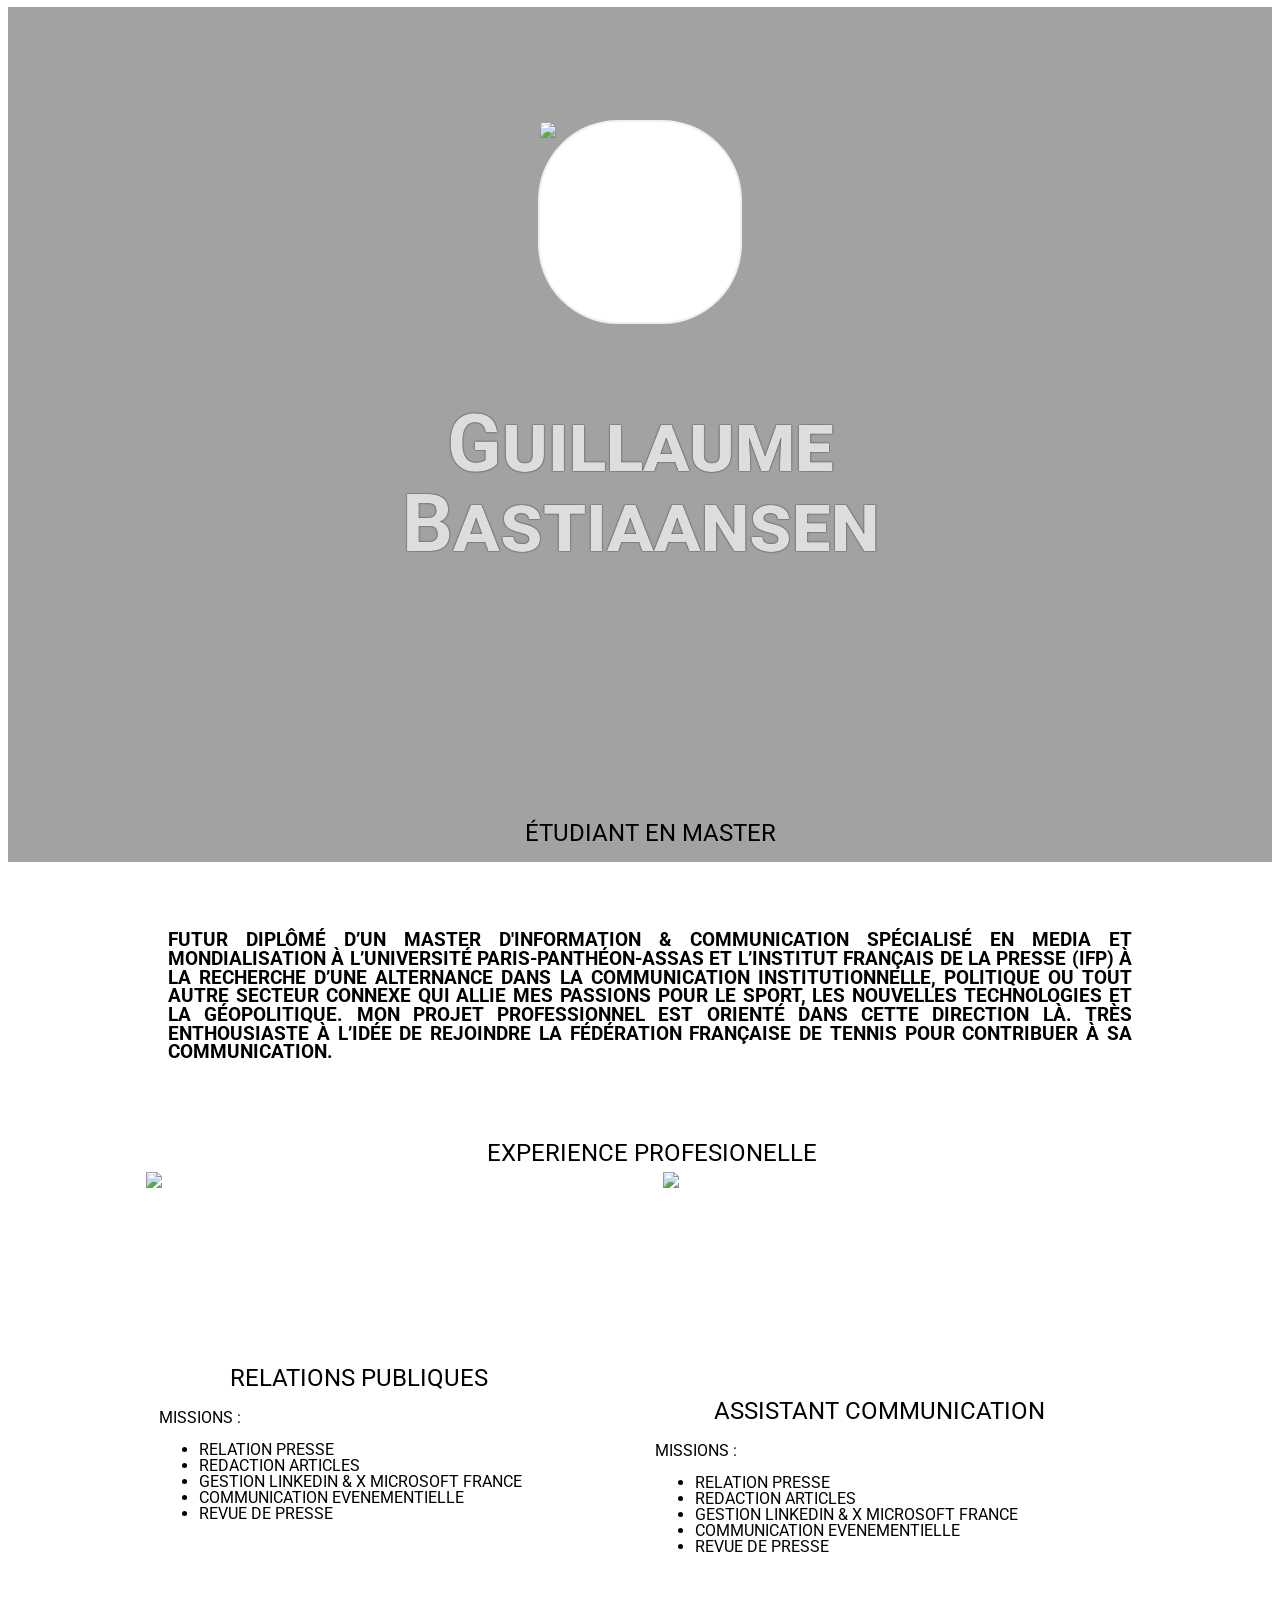
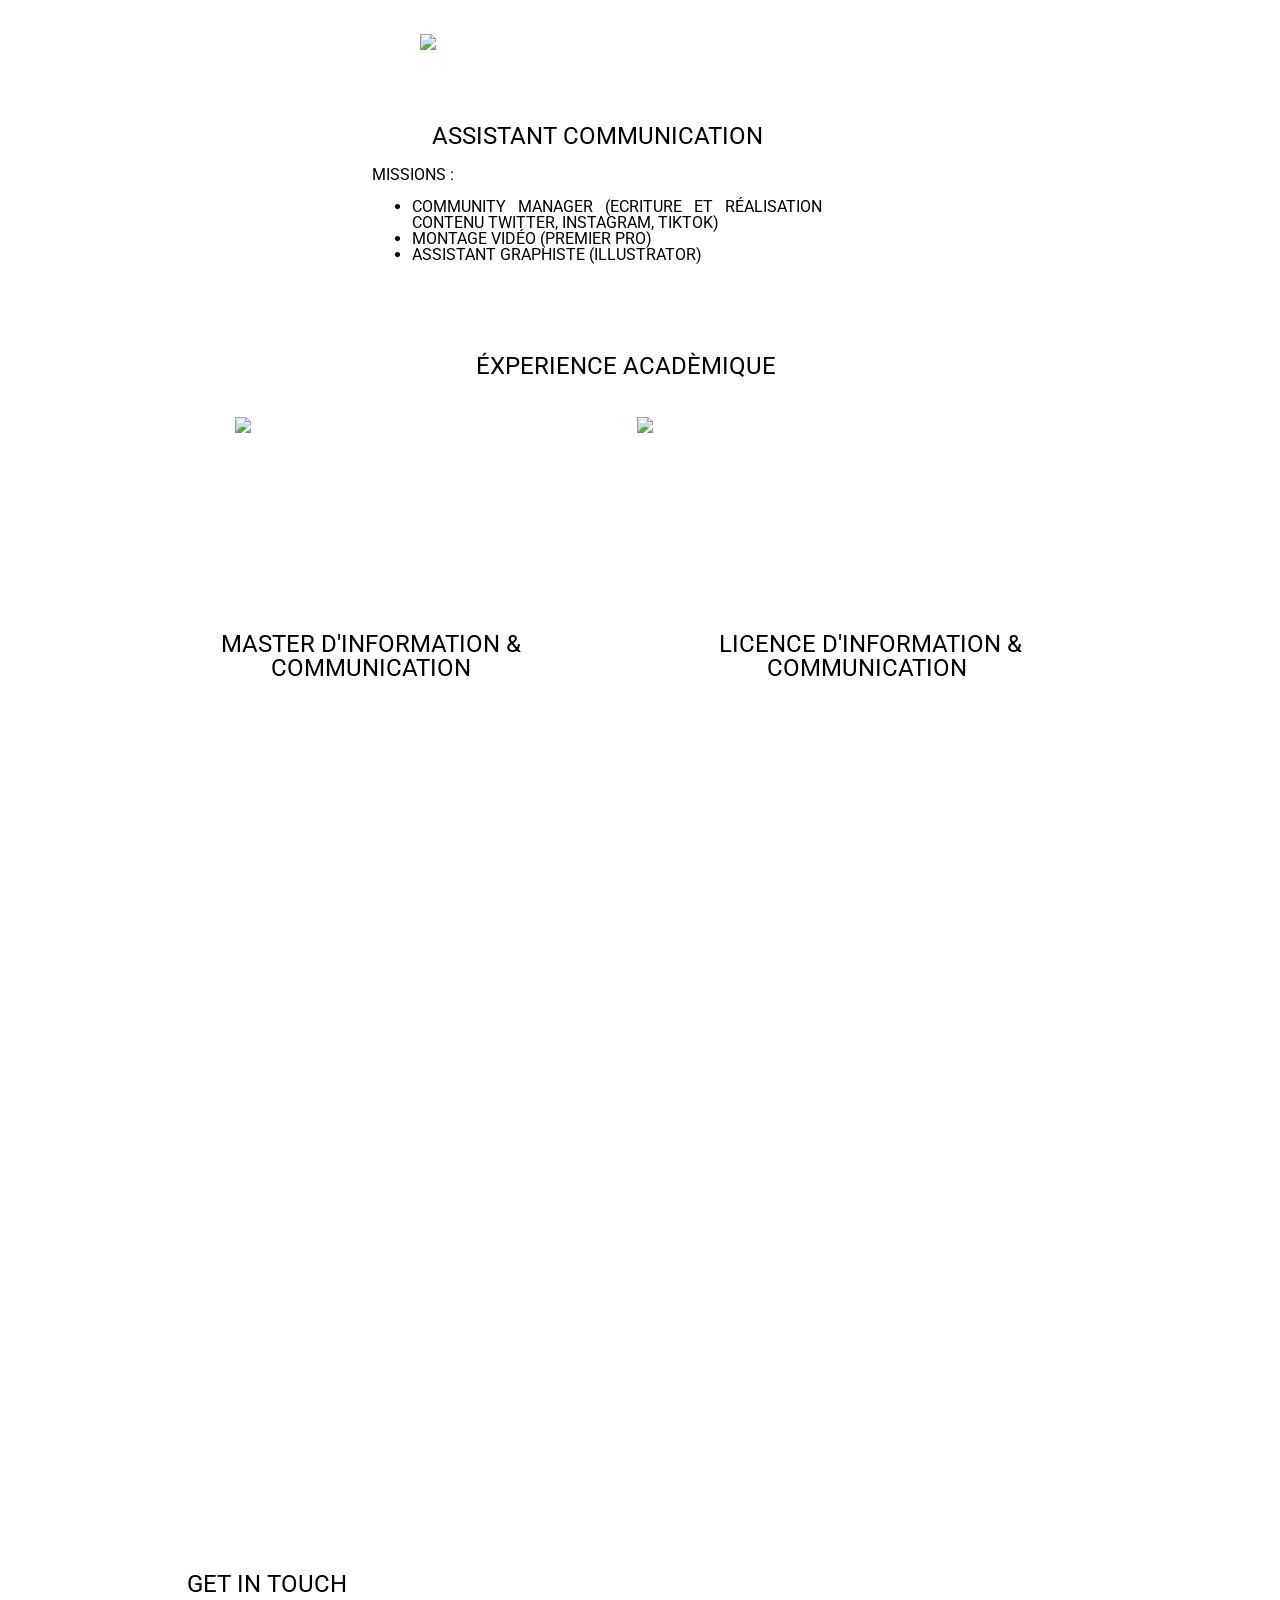
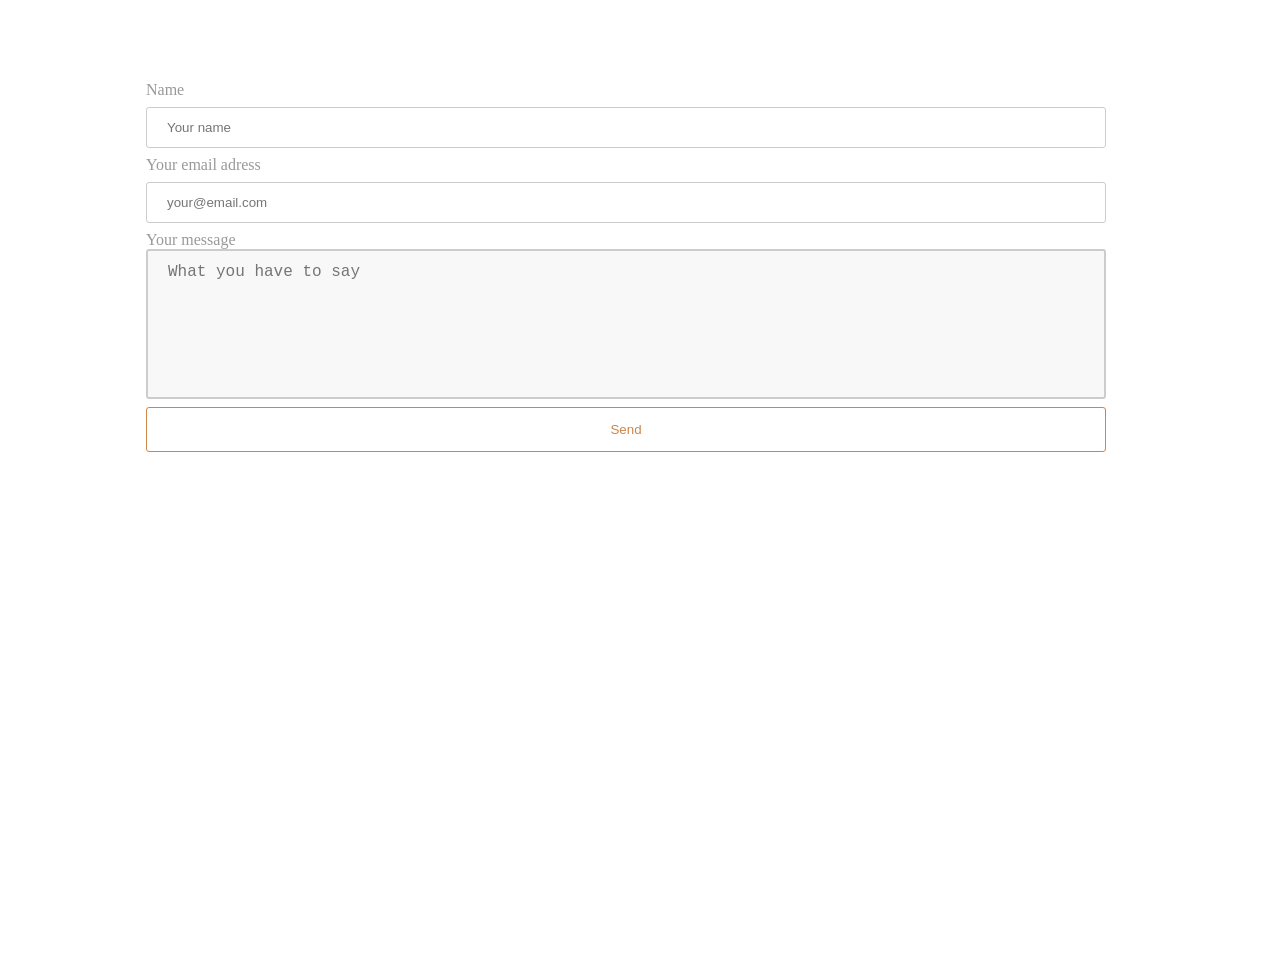
==== commit 521d8ce0: "Batch update" ====
--- a/editable.html
+++ b/editable.html
@@ -32,7 +32,7 @@
         	$('.fancybox').fancybox();
         });
     </script>
-    <style class="silex-inline-styles">.body-initial {position: static; background-color: rgba(255,255,255,1);}.silex-id-1541607542031-10 {background-color: rgba(162,162,162,1); min-width: 960px; background-image: url(../../../../../libs/templates/silex-templates/stratup/assets/see1.jpeg); background-size: cover; position: static; margin-top: -1px;}.silex-id-1541607542028-9 {min-height: 910px; position: relative; margin-left: auto; margin-right: auto; display: flex; align-items: center; justify-content: center; flex-direction: column;}.silex-id-1432759239575-24 {width: 200px; border-top-left-radius: 80px; border-top-right-radius: 80px; border-bottom-right-radius: 80px; border-bottom-left-radius: 80px; border-top-width: 2px; border-right-width: 2px; border-bottom-width: 2px; border-left-width: 2px; border-top-style: solid; border-right-style: solid; border-bottom-style: solid; border-left-style: solid; border-top-color: rgb(239, 239, 239); border-right-color: rgb(239, 239, 239); border-bottom-color: rgb(239, 239, 239); border-left-color: rgb(239, 239, 239); border-image-source: none; border-image-slice: 100%; border-image-width: 1; border-image-outset: 0; border-image-repeat: stretch; background-color: rgb(255, 255, 255); height: 200px; position: static;}.silex-id-1432759240091-29 {width: 509px; box-sizing: content-box; min-height: 426px; position: static;}.silex-id-1541607497060-8 {min-width: 960px; position: static; margin-top: -1px;}.silex-id-1541607497057-7 {min-height: 253px; position: relative; margin-left: auto; margin-right: auto;}.silex-id-1432759239878-27 {width: 964px; top: 793.59375px; left: 22px; box-sizing: content-box; min-height: 325px; position: absolute;}.silex-id-1541607292783-6 {min-width: 960px; position: static; margin-top: -1px;}.silex-id-1541607292780-5 {min-height: 2001px; position: relative; margin-left: auto; margin-right: auto;}.silex-id-1432759239070-19 {width: 385px; top: 8px; left: 313px; box-sizing: content-box; background-color: transparent; min-height: 74px; position: absolute;}.silex-id-1432759238970-18 {width: 450px; top: 508px; left: 0px; box-sizing: content-box; background-color: transparent; min-height: 363px; position: absolute;}.silex-id-1432759238765-16 {width: 450px; top: 590.59375px; left: 226px; box-sizing: content-box; min-height: 191px; position: absolute;}.silex-id-1432759238664-15 {width: 449px; top: 508px; left: 509px; box-sizing: content-box; background-color: transparent; min-height: 363px; position: absolute;}.silex-id-1432759238358-12 {width: 449px; top: 95px; left: 4px; box-sizing: content-box; background-color: transparent; min-height: 363px; position: absolute;}.silex-id-1432759238155-10 {width: 400px; top: 138.5px; left: 9px; box-sizing: content-box; min-height: 195px; position: absolute;}.silex-id-1432759238054-9 {width: 449px; top: 134px; left: 511px; box-sizing: content-box; background-color: transparent; min-height: 363px; position: absolute;}.silex-id-1432759237849-7 {width: 449px; top: 132.03125px; left: -2.5px; box-sizing: content-box; min-height: 191px; position: absolute;}.silex-id-1432759237748-6 {width: 450px; top: 883px; left: 0px; box-sizing: content-box; background-color: transparent; min-height: 363px; position: absolute;}.silex-id-1432759237541-4 {width: 450px; top: 1492px; left: -14px; box-sizing: content-box; min-height: 111px; position: absolute;}.silex-id-1432759237440-3 {width: 449px; top: 883px; left: 509px; box-sizing: content-box; background-color: transparent; min-height: 363px; position: absolute;}.silex-id-1432759237239-1 {width: 449px; top: 1491.59375px; left: 508.5px; box-sizing: content-box; min-height: 111px; position: absolute;}.silex-id-1541607106753-3 {min-width: 960px; position: static; margin-top: -1px;}.silex-id-1541607106751-2 {min-height: 603px; position: relative; margin-left: auto; margin-right: auto;}.silex-id-1432761834390-33 {width: 241px; top: 39px; left: 0px; box-sizing: content-box; background-color: transparent; min-height: 83px; position: absolute;}.silex-id-1541607116447-4 {width: 960px; height: 419px; background-color: transparent; top: 168px; left: 0px; position: absolute;}.silex-id-1541607078776-1 {min-width: 960px; position: static; margin-top: -1px;}.silex-id-1541607078769-0 {min-height: 154px; position: relative; margin-left: auto; margin-right: auto;}.silex-id-1736779240734-1 {width: 458px; height: 175px; position: absolute; top: -36.28125px; left: -4px;}.silex-id-1736779432918-0 {width: 401px; height: 212px; position: absolute; top: -75.3125px; left: 6px;}.silex-id-1736779570790-1 {width: 359px; height: 79px; position: absolute; top: 521px; left: 274px;}.silex-id-1736779846852-0 {width: 333px; min-height: 110px; position: absolute; top: 821px; left: 313px;}.silex-id-1736780153397-0 {width: 421px; height: 205px; position: absolute; top: 1274.40625px; left: 517px;}.silex-id-1736780179275-1 {width: 100px; min-height: 100px; background-color: rgb(255, 255, 255); position: absolute; top: 1494px; left: 454px;}.silex-id-1736780192901-2 {width: 257px; height: 196px; position: absolute; top: 1297.5625px; left: 100px;}@media only screen and (max-width: 480px) {.silex-id-1541607542031-10 {background-size: cover; top: 0px; left: 0px;}.silex-id-1541607542028-9 {min-height: 1149px;}.silex-id-1541607497060-8 {top: 1149px; left: 0px;}.silex-id-1541607497057-7 {min-height: 775px;}.silex-id-1541607292783-6 {top: 1924px; left: 0px;}.silex-id-1541607292780-5 {min-height: 3058px;}.silex-id-1541607106753-3 {top: 4982px; left: 0px;}.silex-id-1541607106751-2 {min-height: 753px;}}</style>
+    <style class="silex-inline-styles">.body-initial {position: static; background-color: rgba(255,255,255,1);}.silex-id-1541607542031-10 {background-color: rgba(162,162,162,1); min-width: 960px; background-image: url(../../../../../libs/templates/silex-templates/stratup/assets/see1.jpeg); background-size: cover; position: static; margin-top: -1px;}.silex-id-1541607542028-9 {min-height: 910px; position: relative; margin-left: auto; margin-right: auto; display: flex; align-items: center; justify-content: center; flex-direction: column;}.silex-id-1432759239575-24 {width: 200px; border-top-left-radius: 80px; border-top-right-radius: 80px; border-bottom-right-radius: 80px; border-bottom-left-radius: 80px; border-top-width: 2px; border-right-width: 2px; border-bottom-width: 2px; border-left-width: 2px; border-top-style: solid; border-right-style: solid; border-bottom-style: solid; border-left-style: solid; border-top-color: rgb(239, 239, 239); border-right-color: rgb(239, 239, 239); border-bottom-color: rgb(239, 239, 239); border-left-color: rgb(239, 239, 239); border-image-source: none; border-image-slice: 100%; border-image-width: 1; border-image-outset: 0; border-image-repeat: stretch; background-color: rgb(255, 255, 255); height: 200px; position: static;}.silex-id-1432759240091-29 {width: 509px; box-sizing: content-box; min-height: 426px; position: static;}.silex-id-1541607497060-8 {min-width: 960px; position: static; margin-top: -1px;}.silex-id-1541607497057-7 {min-height: 253px; position: relative; margin-left: auto; margin-right: auto;}.silex-id-1432759239878-27 {width: 964px; top: 793.59375px; left: 22px; box-sizing: content-box; min-height: 325px; position: absolute;}.silex-id-1541607292783-6 {min-width: 960px; position: static; margin-top: -1px;}.silex-id-1541607292780-5 {min-height: 2001px; position: relative; margin-left: auto; margin-right: auto;}.silex-id-1432759239070-19 {width: 385px; top: 8px; left: 313px; box-sizing: content-box; background-color: transparent; min-height: 74px; position: absolute;}.silex-id-1432759238970-18 {width: 450px; top: 508px; left: 0px; box-sizing: content-box; background-color: transparent; min-height: 363px; position: absolute;}.silex-id-1432759238765-16 {width: 450px; top: 590.59375px; left: 226px; box-sizing: content-box; min-height: 191px; position: absolute;}.silex-id-1432759238664-15 {width: 449px; top: 508px; left: 509px; box-sizing: content-box; background-color: transparent; min-height: 363px; position: absolute;}.silex-id-1432759238358-12 {width: 449px; top: 95px; left: 4px; box-sizing: content-box; background-color: transparent; min-height: 363px; position: absolute;}.silex-id-1432759238155-10 {width: 400px; top: 138.5px; left: 9px; box-sizing: content-box; min-height: 195px; position: absolute;}.silex-id-1432759238054-9 {width: 449px; top: 134px; left: 511px; box-sizing: content-box; background-color: transparent; min-height: 363px; position: absolute;}.silex-id-1432759237849-7 {width: 449px; top: 132.03125px; left: -2.5px; box-sizing: content-box; min-height: 191px; position: absolute;}.silex-id-1432759237748-6 {width: 450px; top: 883px; left: 0px; box-sizing: content-box; background-color: transparent; min-height: 363px; position: absolute;}.silex-id-1432759237541-4 {width: 450px; top: 216.25px; left: -0.5px; box-sizing: content-box; min-height: 111px; position: absolute;}.silex-id-1432759237440-3 {width: 449px; top: 883px; left: 509px; box-sizing: content-box; background-color: transparent; min-height: 363px; position: absolute;}.silex-id-1432759237239-1 {width: 449px; top: 216.5625px; left: -9.5px; box-sizing: content-box; min-height: 111px; position: absolute;}.silex-id-1541607106753-3 {min-width: 960px; position: static; margin-top: -1px;}.silex-id-1541607106751-2 {min-height: 893px; position: relative; margin-left: auto; margin-right: auto;}.silex-id-1432761834390-33 {width: 241px; top: 39px; left: 0px; box-sizing: content-box; background-color: transparent; min-height: 83px; position: absolute;}.silex-id-1541607116447-4 {width: 960px; height: 419px; background-color: transparent; top: 168px; left: 0px; position: absolute;}.silex-id-1541607078776-1 {min-width: 960px; position: static; margin-top: -1px;}.silex-id-1541607078769-0 {min-height: 154px; position: relative; margin-left: auto; margin-right: auto;}.silex-id-1736779240734-1 {width: 458px; height: 175px; position: absolute; top: -36.28125px; left: -4px;}.silex-id-1736779432918-0 {width: 401px; height: 212px; position: absolute; top: -75.3125px; left: 6px;}.silex-id-1736779570790-1 {width: 359px; height: 79px; position: absolute; top: 521px; left: 274px;}.silex-id-1736779846852-0 {width: 333px; min-height: 110px; position: absolute; top: 821px; left: 313px;}.silex-id-1736780153397-0 {width: 421px; height: 205px; position: absolute; top: 20.59375px; left: -18.5px;}.silex-id-1736780179275-1 {width: 100px; min-height: 100px; background-color: rgb(255, 255, 255); position: absolute; top: 1494px; left: 454px;}.silex-id-1736780192901-2 {width: 257px; height: 196px; position: absolute; top: 20.5625px; left: 89px;}@media only screen and (max-width: 480px) {.silex-id-1541607542031-10 {background-size: cover; top: 0px; left: 0px;}.silex-id-1541607542028-9 {min-height: 1149px;}.silex-id-1541607497060-8 {top: 1149px; left: 0px;}.silex-id-1541607497057-7 {min-height: 775px;}.silex-id-1541607292783-6 {top: 1924px; left: 0px;}.silex-id-1541607292780-5 {min-height: 3058px;}.silex-id-1541607106753-3 {top: 4982px; left: 0px;}.silex-id-1541607106751-2 {min-height: 753px;}}</style>
 
 
 
@@ -145,13 +145,23 @@
                 
 
                 
-            </div><div data-silex-id="silex-id-1432759237440-3" data-silex-type="container-element" class="editable-style container-element silex-id-1432759237440-3 pic button" style="">
-
-
-                
-
-                
-            </div><div data-silex-id="silex-id-1432759239070-19" data-silex-type="text-element" class="editable-style text-element silex-id-1432759239070-19" style="">
+            <div data-silex-type="image-element" class="editable-style image-element silex-id-1736780192901-2" data-silex-id="silex-id-1736780192901-2" style=""><img src="../gh-pages/assets/parispantheonassaslogo.png"></div><div data-silex-id="silex-id-1432759237541-4" data-silex-type="text-element" class="editable-style text-element full-width silex-id-1432759237541-4" style="">
+                    <div class="silex-element-content normal">
+                        <p></p>
+                        <h2><span style="text-align: justify;">Master d'information &amp; communication</span></h2>
+                    </div>
+                </div></div><div data-silex-id="silex-id-1432759237440-3" data-silex-type="container-element" class="editable-style container-element silex-id-1432759237440-3 pic button" style="">
+
+
+                
+
+                
+            <div data-silex-type="image-element" class="editable-style image-element silex-id-1736780153397-0 page-home paged-element" data-silex-id="silex-id-1736780153397-0" style=""><img src="../gh-pages/assets/logo-version-principale-horizontale-monochrome-RVB.png"></div><div data-silex-id="silex-id-1432759237239-1" data-silex-type="text-element" class="editable-style text-element full-width silex-id-1432759237239-1" style="">
+                    <div class="silex-element-content normal">
+                        <p></p>
+                        <h2><span style="text-align: justify;">Licence d'information &amp; communication&nbsp;</span></h2>
+                    </div>
+                </div></div><div data-silex-id="silex-id-1432759239070-19" data-silex-type="text-element" class="editable-style text-element silex-id-1432759239070-19" style="">
                 <div class="silex-element-content normal">
                     <h2>Experience profesionelle</h2>
                 </div>
@@ -168,25 +178,7 @@
                         <p></p>
                         <p>Missions :</p><p></p><ul><li>Relation presse</li><li>Redaction articles</li><li>gestion Linkedin &amp; x microsoft france&nbsp;</li><li>communication evenementielle</li><li>Revue de presse</li></ul><p></p>
                     </div>
-                </div></div><div data-silex-id="silex-id-1432759237541-4" data-silex-type="text-element" class="editable-style text-element full-width silex-id-1432759237541-4" style="">
-                    <div class="silex-element-content normal">
-                        <p></p>
-                        <h2>Landjaeger achtung
-                        </h2>
-                        <p></p>
-                        <p>Landjaeger pork loin ham culpa, laboris meatloaf proident.&nbsp;
-                        </p>
-                    </div>
-                </div><div data-silex-id="silex-id-1432759237239-1" data-silex-type="text-element" class="editable-style text-element full-width silex-id-1432759237239-1" style="">
-                    <div class="silex-element-content normal">
-                        <p></p>
-                        <h2>Landjaeger achtung
-                        </h2>
-                        <p></p>
-                        <p>Landjaeger pork loin ham culpa, laboris meatloaf proident.&nbsp;
-                        </p>
-                    </div>
-                </div><div data-silex-type="image-element" class="editable-style image-element silex-id-1736779570790-1 page-home paged-element" data-silex-id="silex-id-1736779570790-1" style=""><img src="../gh-pages/assets/BVC_LOGO-Dark3.png"></div><div data-silex-id="silex-id-1432759238765-16" data-silex-type="text-element" class="editable-style text-element full-width silex-id-1432759238765-16" style="">
+                </div></div><div data-silex-type="image-element" class="editable-style image-element silex-id-1736779570790-1 page-home paged-element" data-silex-id="silex-id-1736779570790-1" style=""><img src="../gh-pages/assets/BVC_LOGO-Dark3.png"></div><div data-silex-id="silex-id-1432759238765-16" data-silex-type="text-element" class="editable-style text-element full-width silex-id-1432759238765-16" style="">
                     <div class="silex-element-content normal">
                         <p></p>
                         <h2></h2>
@@ -201,7 +193,7 @@
 <p>
                         </p>
                     </div>
-                </div><div data-silex-type="text-element" class="editable-style text-element silex-id-1736779846852-0 page-home paged-element" data-silex-id="silex-id-1736779846852-0" style=""><div class="silex-element-content normal"><h2>éxperience acadèmique</h2></div></div><div data-silex-type="image-element" class="editable-style image-element silex-id-1736780153397-0 page-home paged-element" data-silex-id="silex-id-1736780153397-0" style=""><img src="../gh-pages/assets/logo-version-principale-horizontale-monochrome-RVB.png"></div><div data-silex-type="image-element" class="editable-style image-element silex-id-1736780192901-2" data-silex-id="silex-id-1736780192901-2" style=""><img src="../gh-pages/assets/parispantheonassaslogo.png"></div><div data-silex-type="container-element" class="editable-style container-element silex-id-1736780179275-1 page-home paged-element" data-silex-id="silex-id-1736780179275-1"></div></div></section><section data-silex-type="container-element" class="container-element editable-style silex-id-1541607106753-3 section-element prevent-resizable" data-silex-id="silex-id-1541607106753-3"><div data-silex-type="container-element" class="editable-style silex-id-1541607106751-2 container-element silex-element-content website-width" data-silex-id="silex-id-1541607106751-2"><div data-silex-id="silex-id-1432761834390-33" data-silex-type="text-element" class="editable-style text-element silex-id-1432761834390-33 page-home paged-element">
+                </div><div data-silex-type="text-element" class="editable-style text-element silex-id-1736779846852-0 page-home paged-element" data-silex-id="silex-id-1736779846852-0" style=""><div class="silex-element-content normal"><h2>éxperience acadèmique</h2></div></div><div data-silex-type="container-element" class="editable-style container-element silex-id-1736780179275-1 page-home paged-element" data-silex-id="silex-id-1736780179275-1"></div></div></section><section data-silex-type="container-element" class="container-element editable-style silex-id-1541607106753-3 section-element prevent-resizable" data-silex-id="silex-id-1541607106753-3"><div data-silex-type="container-element" class="editable-style silex-id-1541607106751-2 container-element silex-element-content website-width" data-silex-id="silex-id-1541607106751-2" style=""><div data-silex-id="silex-id-1432761834390-33" data-silex-type="text-element" class="editable-style text-element silex-id-1432761834390-33 page-home paged-element">
             <div class="silex-element-content normal">
                 <h2>Get In Touch<br></h2>
             </div>
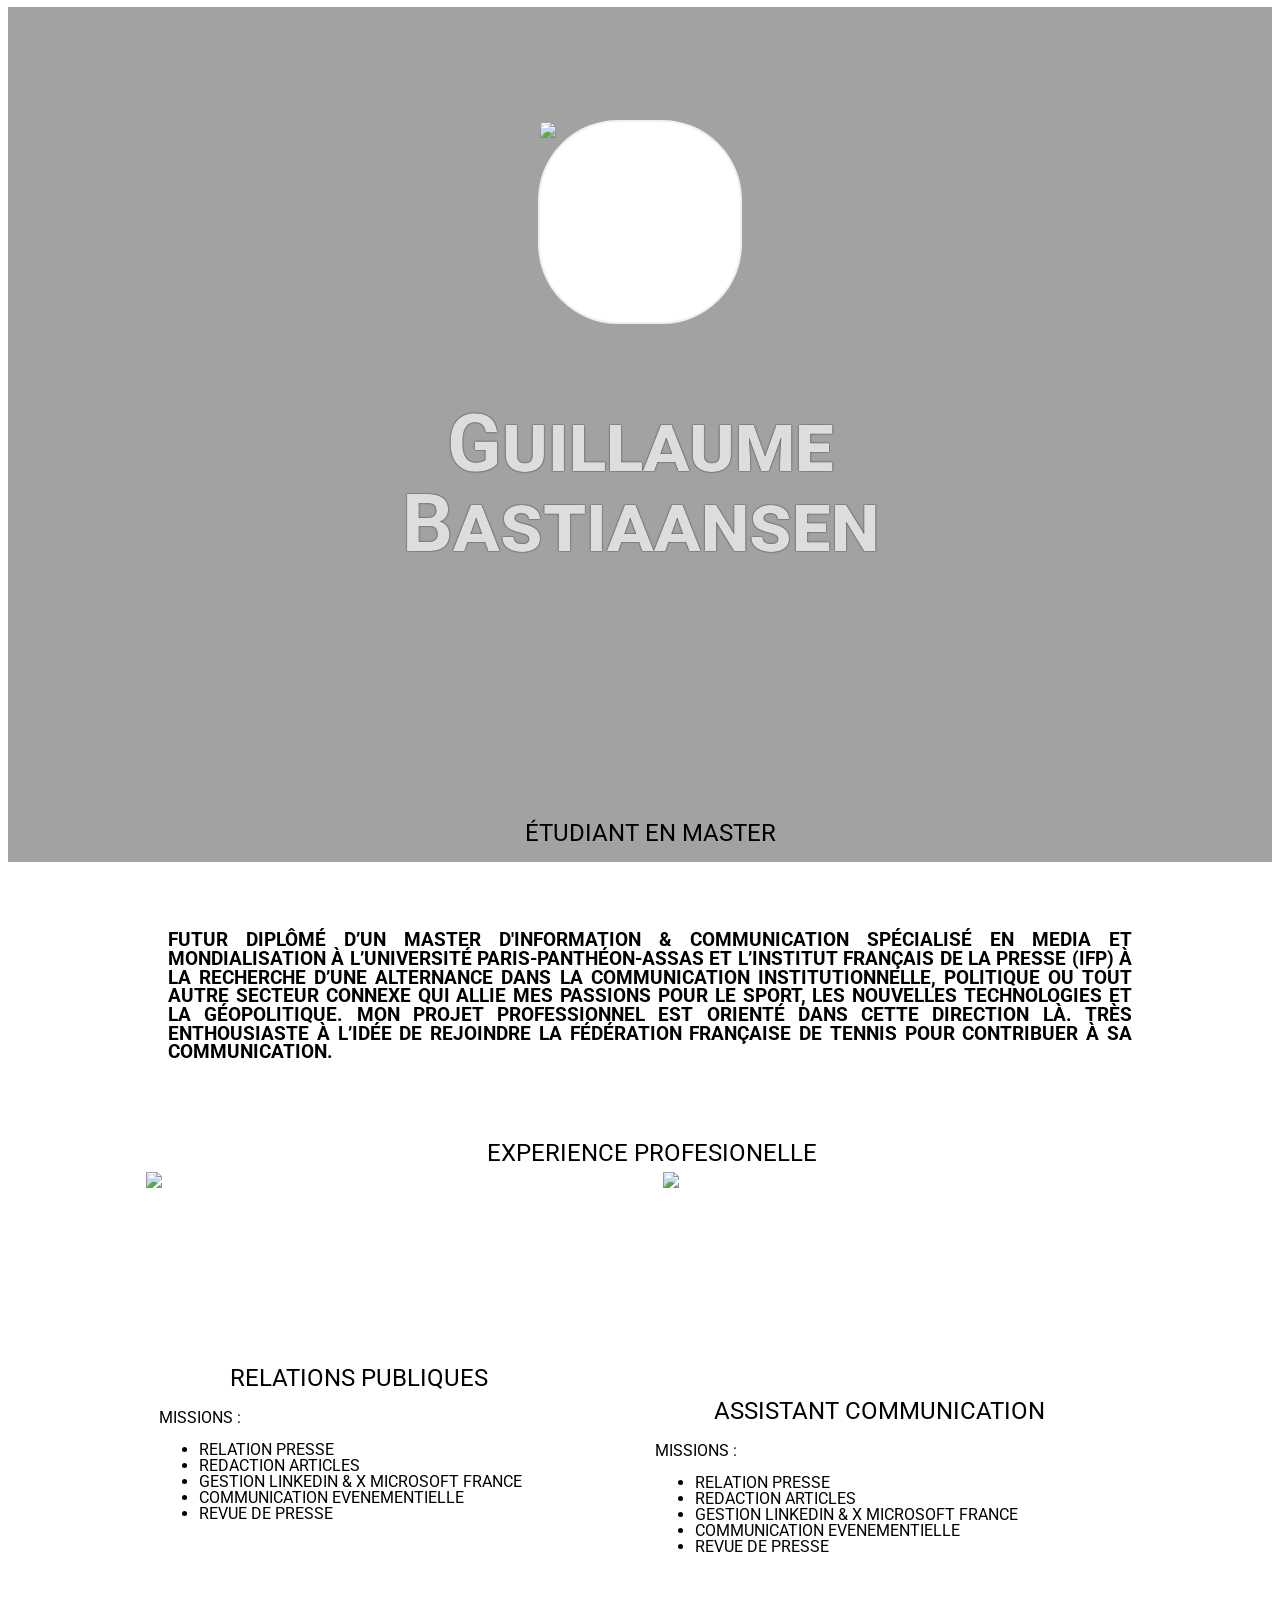
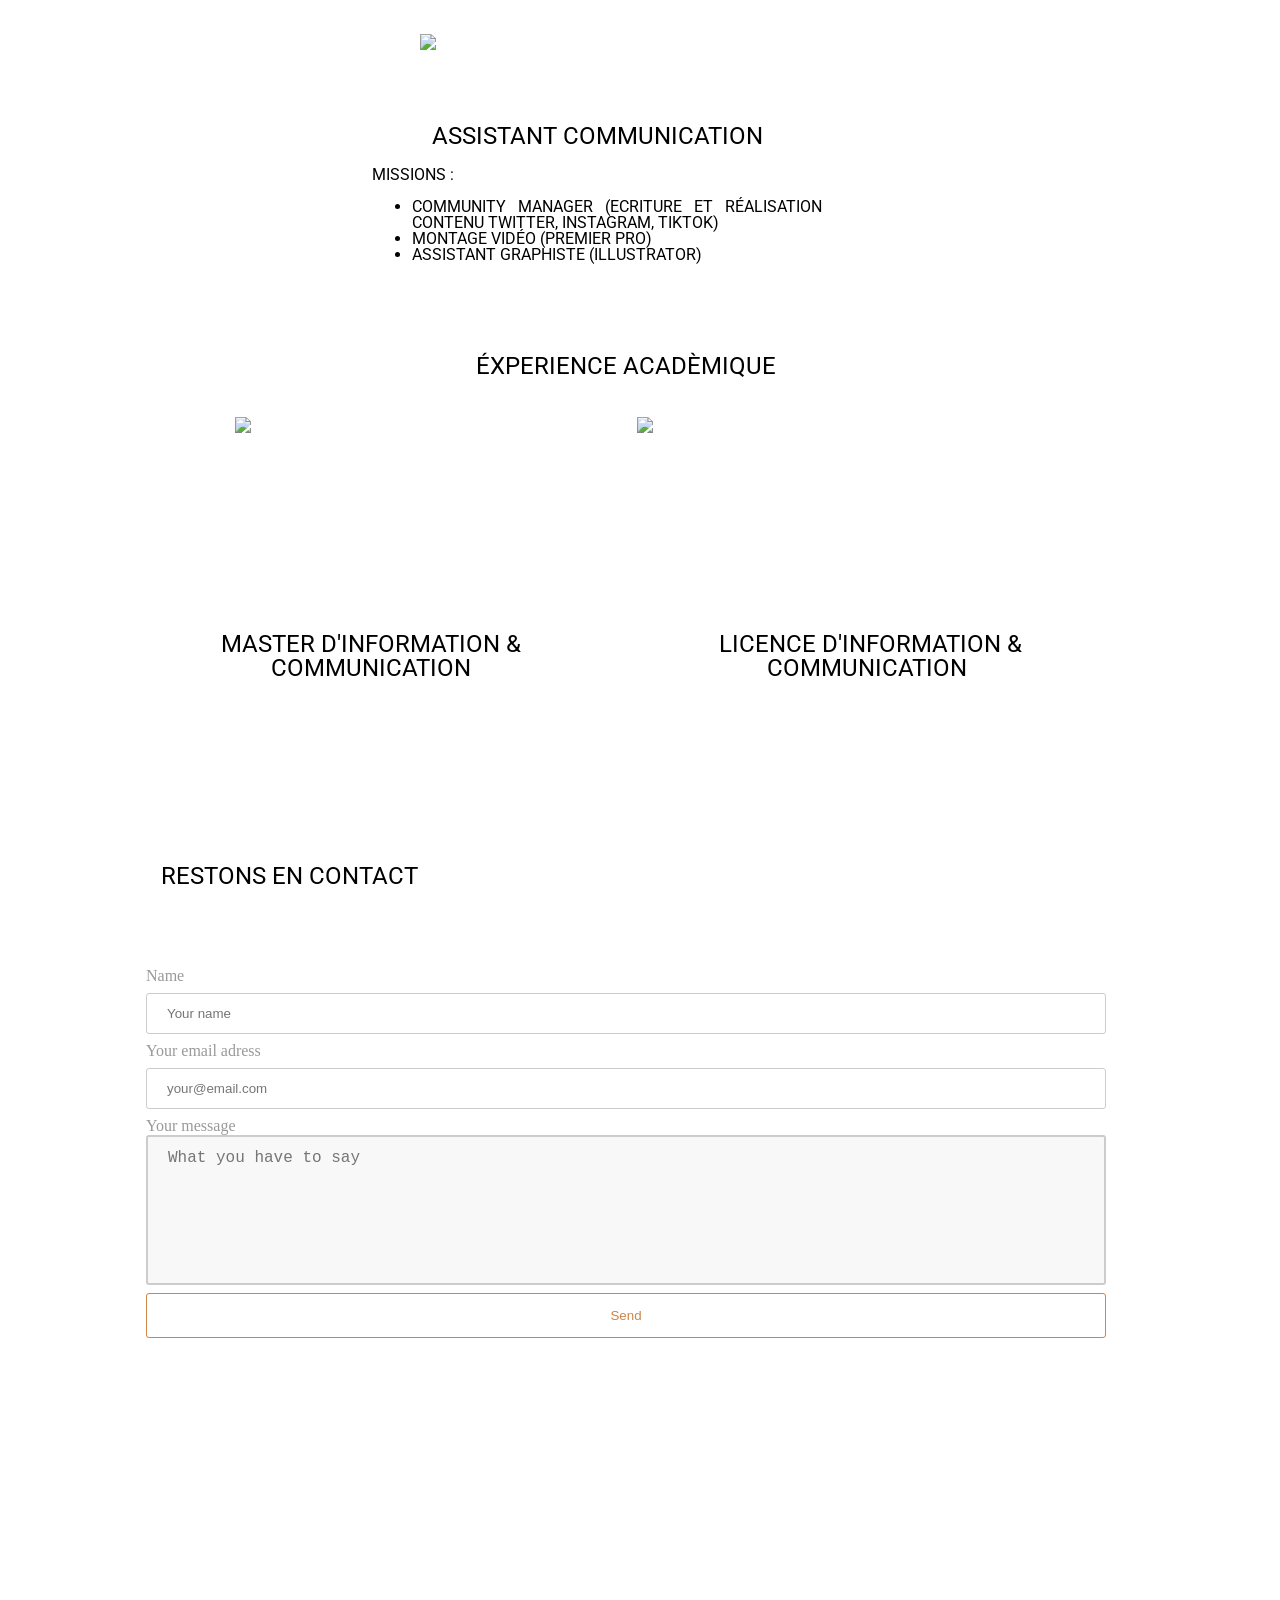
==== commit 1a1e9145: "Batch update" ====
--- a/editable.html
+++ b/editable.html
@@ -32,7 +32,7 @@
         	$('.fancybox').fancybox();
         });
     </script>
-    <style class="silex-inline-styles">.body-initial {position: static; background-color: rgba(255,255,255,1);}.silex-id-1541607542031-10 {background-color: rgba(162,162,162,1); min-width: 960px; background-image: url(../../../../../libs/templates/silex-templates/stratup/assets/see1.jpeg); background-size: cover; position: static; margin-top: -1px;}.silex-id-1541607542028-9 {min-height: 910px; position: relative; margin-left: auto; margin-right: auto; display: flex; align-items: center; justify-content: center; flex-direction: column;}.silex-id-1432759239575-24 {width: 200px; border-top-left-radius: 80px; border-top-right-radius: 80px; border-bottom-right-radius: 80px; border-bottom-left-radius: 80px; border-top-width: 2px; border-right-width: 2px; border-bottom-width: 2px; border-left-width: 2px; border-top-style: solid; border-right-style: solid; border-bottom-style: solid; border-left-style: solid; border-top-color: rgb(239, 239, 239); border-right-color: rgb(239, 239, 239); border-bottom-color: rgb(239, 239, 239); border-left-color: rgb(239, 239, 239); border-image-source: none; border-image-slice: 100%; border-image-width: 1; border-image-outset: 0; border-image-repeat: stretch; background-color: rgb(255, 255, 255); height: 200px; position: static;}.silex-id-1432759240091-29 {width: 509px; box-sizing: content-box; min-height: 426px; position: static;}.silex-id-1541607497060-8 {min-width: 960px; position: static; margin-top: -1px;}.silex-id-1541607497057-7 {min-height: 253px; position: relative; margin-left: auto; margin-right: auto;}.silex-id-1432759239878-27 {width: 964px; top: 793.59375px; left: 22px; box-sizing: content-box; min-height: 325px; position: absolute;}.silex-id-1541607292783-6 {min-width: 960px; position: static; margin-top: -1px;}.silex-id-1541607292780-5 {min-height: 2001px; position: relative; margin-left: auto; margin-right: auto;}.silex-id-1432759239070-19 {width: 385px; top: 8px; left: 313px; box-sizing: content-box; background-color: transparent; min-height: 74px; position: absolute;}.silex-id-1432759238970-18 {width: 450px; top: 508px; left: 0px; box-sizing: content-box; background-color: transparent; min-height: 363px; position: absolute;}.silex-id-1432759238765-16 {width: 450px; top: 590.59375px; left: 226px; box-sizing: content-box; min-height: 191px; position: absolute;}.silex-id-1432759238664-15 {width: 449px; top: 508px; left: 509px; box-sizing: content-box; background-color: transparent; min-height: 363px; position: absolute;}.silex-id-1432759238358-12 {width: 449px; top: 95px; left: 4px; box-sizing: content-box; background-color: transparent; min-height: 363px; position: absolute;}.silex-id-1432759238155-10 {width: 400px; top: 138.5px; left: 9px; box-sizing: content-box; min-height: 195px; position: absolute;}.silex-id-1432759238054-9 {width: 449px; top: 134px; left: 511px; box-sizing: content-box; background-color: transparent; min-height: 363px; position: absolute;}.silex-id-1432759237849-7 {width: 449px; top: 132.03125px; left: -2.5px; box-sizing: content-box; min-height: 191px; position: absolute;}.silex-id-1432759237748-6 {width: 450px; top: 883px; left: 0px; box-sizing: content-box; background-color: transparent; min-height: 363px; position: absolute;}.silex-id-1432759237541-4 {width: 450px; top: 216.25px; left: -0.5px; box-sizing: content-box; min-height: 111px; position: absolute;}.silex-id-1432759237440-3 {width: 449px; top: 883px; left: 509px; box-sizing: content-box; background-color: transparent; min-height: 363px; position: absolute;}.silex-id-1432759237239-1 {width: 449px; top: 216.5625px; left: -9.5px; box-sizing: content-box; min-height: 111px; position: absolute;}.silex-id-1541607106753-3 {min-width: 960px; position: static; margin-top: -1px;}.silex-id-1541607106751-2 {min-height: 893px; position: relative; margin-left: auto; margin-right: auto;}.silex-id-1432761834390-33 {width: 241px; top: 39px; left: 0px; box-sizing: content-box; background-color: transparent; min-height: 83px; position: absolute;}.silex-id-1541607116447-4 {width: 960px; height: 419px; background-color: transparent; top: 168px; left: 0px; position: absolute;}.silex-id-1541607078776-1 {min-width: 960px; position: static; margin-top: -1px;}.silex-id-1541607078769-0 {min-height: 154px; position: relative; margin-left: auto; margin-right: auto;}.silex-id-1736779240734-1 {width: 458px; height: 175px; position: absolute; top: -36.28125px; left: -4px;}.silex-id-1736779432918-0 {width: 401px; height: 212px; position: absolute; top: -75.3125px; left: 6px;}.silex-id-1736779570790-1 {width: 359px; height: 79px; position: absolute; top: 521px; left: 274px;}.silex-id-1736779846852-0 {width: 333px; min-height: 110px; position: absolute; top: 821px; left: 313px;}.silex-id-1736780153397-0 {width: 421px; height: 205px; position: absolute; top: 20.59375px; left: -18.5px;}.silex-id-1736780179275-1 {width: 100px; min-height: 100px; background-color: rgb(255, 255, 255); position: absolute; top: 1494px; left: 454px;}.silex-id-1736780192901-2 {width: 257px; height: 196px; position: absolute; top: 20.5625px; left: 89px;}@media only screen and (max-width: 480px) {.silex-id-1541607542031-10 {background-size: cover; top: 0px; left: 0px;}.silex-id-1541607542028-9 {min-height: 1149px;}.silex-id-1541607497060-8 {top: 1149px; left: 0px;}.silex-id-1541607497057-7 {min-height: 775px;}.silex-id-1541607292783-6 {top: 1924px; left: 0px;}.silex-id-1541607292780-5 {min-height: 3058px;}.silex-id-1541607106753-3 {top: 4982px; left: 0px;}.silex-id-1541607106751-2 {min-height: 753px;}}</style>
+    <style class="silex-inline-styles">.body-initial {position: static; background-color: rgba(255,255,255,1);}.silex-id-1541607542031-10 {background-color: rgba(162,162,162,1); min-width: 960px; background-image: url(../../../../../libs/templates/silex-templates/stratup/assets/see1.jpeg); background-size: cover; position: static; margin-top: -1px;}.silex-id-1541607542028-9 {min-height: 910px; position: relative; margin-left: auto; margin-right: auto; display: flex; align-items: center; justify-content: center; flex-direction: column;}.silex-id-1432759239575-24 {width: 200px; border-top-left-radius: 80px; border-top-right-radius: 80px; border-bottom-right-radius: 80px; border-bottom-left-radius: 80px; border-top-width: 2px; border-right-width: 2px; border-bottom-width: 2px; border-left-width: 2px; border-top-style: solid; border-right-style: solid; border-bottom-style: solid; border-left-style: solid; border-top-color: rgb(239, 239, 239); border-right-color: rgb(239, 239, 239); border-bottom-color: rgb(239, 239, 239); border-left-color: rgb(239, 239, 239); border-image-source: none; border-image-slice: 100%; border-image-width: 1; border-image-outset: 0; border-image-repeat: stretch; background-color: rgb(255, 255, 255); height: 200px; position: static;}.silex-id-1432759240091-29 {width: 509px; box-sizing: content-box; min-height: 426px; position: static;}.silex-id-1541607497060-8 {min-width: 960px; position: static; margin-top: -1px;}.silex-id-1541607497057-7 {min-height: 253px; position: relative; margin-left: auto; margin-right: auto;}.silex-id-1432759239878-27 {width: 964px; top: 793.59375px; left: 22px; box-sizing: content-box; min-height: 325px; position: absolute;}.silex-id-1541607292783-6 {min-width: 960px; position: static; margin-top: -1px;}.silex-id-1541607292780-5 {min-height: 1287px; position: relative; margin-left: auto; margin-right: auto;}.silex-id-1432759239070-19 {width: 385px; top: 8px; left: 313px; box-sizing: content-box; background-color: transparent; min-height: 74px; position: absolute;}.silex-id-1432759238970-18 {width: 450px; top: 508px; left: 0px; box-sizing: content-box; background-color: transparent; min-height: 363px; position: absolute;}.silex-id-1432759238765-16 {width: 450px; top: 590.59375px; left: 226px; box-sizing: content-box; min-height: 191px; position: absolute;}.silex-id-1432759238664-15 {width: 449px; top: 508px; left: 509px; box-sizing: content-box; background-color: transparent; min-height: 363px; position: absolute;}.silex-id-1432759238358-12 {width: 449px; top: 95px; left: 4px; box-sizing: content-box; background-color: transparent; min-height: 363px; position: absolute;}.silex-id-1432759238155-10 {width: 400px; top: 138.5px; left: 9px; box-sizing: content-box; min-height: 195px; position: absolute;}.silex-id-1432759238054-9 {width: 449px; top: 134px; left: 511px; box-sizing: content-box; background-color: transparent; min-height: 363px; position: absolute;}.silex-id-1432759237849-7 {width: 449px; top: 132.03125px; left: -2.5px; box-sizing: content-box; min-height: 191px; position: absolute;}.silex-id-1432759237748-6 {width: 450px; top: 883px; left: 0px; box-sizing: content-box; background-color: transparent; min-height: 363px; position: absolute;}.silex-id-1432759237541-4 {width: 450px; top: 216.25px; left: -0.5px; box-sizing: content-box; min-height: 111px; position: absolute;}.silex-id-1432759237440-3 {width: 449px; top: 883px; left: 509px; box-sizing: content-box; background-color: transparent; min-height: 363px; position: absolute;}.silex-id-1432759237239-1 {width: 449px; top: 216.5625px; left: -9.5px; box-sizing: content-box; min-height: 111px; position: absolute;}.silex-id-1541607106753-3 {min-width: 960px; position: static; margin-top: -1px;}.silex-id-1541607106751-2 {min-height: 893px; position: relative; margin-left: auto; margin-right: auto;}.silex-id-1432761834390-33 {width: 287px; top: 44.6875px; left: 0px; box-sizing: content-box; background-color: transparent; min-height: 81.3125px; position: absolute;}.silex-id-1541607116447-4 {width: 960px; height: 419px; background-color: transparent; top: 168px; left: 0px; position: absolute;}.silex-id-1541607078776-1 {min-width: 960px; position: static; margin-top: -1px;}.silex-id-1541607078769-0 {min-height: 154px; position: relative; margin-left: auto; margin-right: auto;}.silex-id-1736779240734-1 {width: 458px; height: 175px; position: absolute; top: -36.28125px; left: -4px;}.silex-id-1736779432918-0 {width: 401px; height: 212px; position: absolute; top: -75.3125px; left: 6px;}.silex-id-1736779570790-1 {width: 359px; height: 79px; position: absolute; top: 521px; left: 274px;}.silex-id-1736779846852-0 {width: 333px; min-height: 110px; position: absolute; top: 821px; left: 313px;}.silex-id-1736780153397-0 {width: 421px; height: 205px; position: absolute; top: 20.59375px; left: -18.5px;}.silex-id-1736780192901-2 {width: 257px; height: 196px; position: absolute; top: 20.5625px; left: 89px;}@media only screen and (max-width: 480px) {.silex-id-1541607542031-10 {background-size: cover; top: 0px; left: 0px;}.silex-id-1541607542028-9 {min-height: 1149px;}.silex-id-1541607497060-8 {top: 1149px; left: 0px;}.silex-id-1541607497057-7 {min-height: 775px;}.silex-id-1541607292783-6 {top: 1924px; left: 0px;}.silex-id-1541607292780-5 {min-height: 3058px;}.silex-id-1541607106753-3 {top: 4982px; left: 0px;}.silex-id-1541607106751-2 {min-height: 753px;}}</style>
 
 
 
@@ -193,11 +193,11 @@
 <p>
                         </p>
                     </div>
-                </div><div data-silex-type="text-element" class="editable-style text-element silex-id-1736779846852-0 page-home paged-element" data-silex-id="silex-id-1736779846852-0" style=""><div class="silex-element-content normal"><h2>éxperience acadèmique</h2></div></div><div data-silex-type="container-element" class="editable-style container-element silex-id-1736780179275-1 page-home paged-element" data-silex-id="silex-id-1736780179275-1"></div></div></section><section data-silex-type="container-element" class="container-element editable-style silex-id-1541607106753-3 section-element prevent-resizable" data-silex-id="silex-id-1541607106753-3"><div data-silex-type="container-element" class="editable-style silex-id-1541607106751-2 container-element silex-element-content website-width" data-silex-id="silex-id-1541607106751-2" style=""><div data-silex-id="silex-id-1432761834390-33" data-silex-type="text-element" class="editable-style text-element silex-id-1432761834390-33 page-home paged-element">
+                </div><div data-silex-type="text-element" class="editable-style text-element silex-id-1736779846852-0 page-home paged-element" data-silex-id="silex-id-1736779846852-0" style=""><div class="silex-element-content normal"><h2>éxperience acadèmique</h2></div></div></div></section><section data-silex-type="container-element" class="container-element editable-style silex-id-1541607106753-3 section-element prevent-resizable" data-silex-id="silex-id-1541607106753-3"><div data-silex-type="container-element" class="editable-style silex-id-1541607106751-2 container-element silex-element-content website-width" data-silex-id="silex-id-1541607106751-2" style=""><div data-silex-id="silex-id-1432761834390-33" data-silex-type="text-element" class="editable-style text-element silex-id-1432761834390-33 page-home paged-element" style="">
             <div class="silex-element-content normal">
-                <h2>Get In Touch<br></h2>
+                <h2>Restons en contact<br></h2>
             </div>
-        </div><div data-silex-type="html-element" class="editable-style silex-id-1541607116447-4 html-element silex-component silex-component-form silex-use-height-not-minheight" data-silex-id="silex-id-1541607116447-4"><div class="silex-element-content"><form id="id_1736780143060_365" action="https://formspree.io/your@email.com" method="POST">
+        </div><div data-silex-type="html-element" class="editable-style silex-id-1541607116447-4 html-element silex-component silex-component-form silex-use-height-not-minheight" data-silex-id="silex-id-1541607116447-4" style=""><div class="silex-element-content"><form id="id_1736780371026_161" action="https://formspree.io/Ton@adresseMail.fr" method="POST">
   
   <div>
     <label for="field1">Name</label>
@@ -218,6 +218,6 @@
   
   <input type="submit" value="Send">
 </form>
-<style>#id_1736780143060_365 input[type=text], select {width: 100%; padding: 12px 20px; margin: 8px 0; display: inline-block; border: 1px solid #ccc; border-radius: 3px; box-sizing: border-box;}#id_1736780143060_365 input[type=submit] {width: 100%; background-color: #ffffff; color: #ce8547; padding: 14px 20px; margin: 8px 0; border: 1px solid #ce8547; border-radius: 3px; cursor: pointer;}#id_1736780143060_365 label {color: #999999;}#id_1736780143060_365 .fill-vertical {flex: 1 1 auto; display: flex; flex-direction: column;}#id_1736780143060_365 .fill-vertical textarea {flex: 1 1 auto; width: 100%; height: 150px; padding: 12px 20px; box-sizing: border-box; border: 2px solid #ccc; border-radius: 3px; background-color: #f8f8f8; font-size: 16px; resize: none;}#id_1736780143060_365 {border-radius: 3px; display: flex; flex-direction: column; justify-content: space-between; height: 100%;}</style>
+<style>#id_1736780371026_161 input[type=text], select {width: 100%; padding: 12px 20px; margin: 8px 0; display: inline-block; border: 1px solid #ccc; border-radius: 3px; box-sizing: border-box;}#id_1736780371026_161 input[type=submit] {width: 100%; background-color: #ffffff; color: #ce8547; padding: 14px 20px; margin: 8px 0; border: 1px solid #ce8547; border-radius: 3px; cursor: pointer;}#id_1736780371026_161 label {color: #999999;}#id_1736780371026_161 .fill-vertical {flex: 1 1 auto; display: flex; flex-direction: column;}#id_1736780371026_161 .fill-vertical textarea {flex: 1 1 auto; width: 100%; height: 150px; padding: 12px 20px; box-sizing: border-box; border: 2px solid #ccc; border-radius: 3px; background-color: #f8f8f8; font-size: 16px; resize: none;}#id_1736780371026_161 {border-radius: 3px; display: flex; flex-direction: column; justify-content: space-between; height: 100%;}</style>
 
 </div></div></div></section><footer data-silex-type="container-element" class="container-element editable-style silex-id-1541607078776-1 section-element prevent-resizable" data-silex-id="silex-id-1541607078776-1"><div data-silex-type="container-element" class="editable-style silex-id-1541607078769-0 container-element silex-element-content website-width" data-silex-id="silex-id-1541607078769-0"></div></footer></body></html>
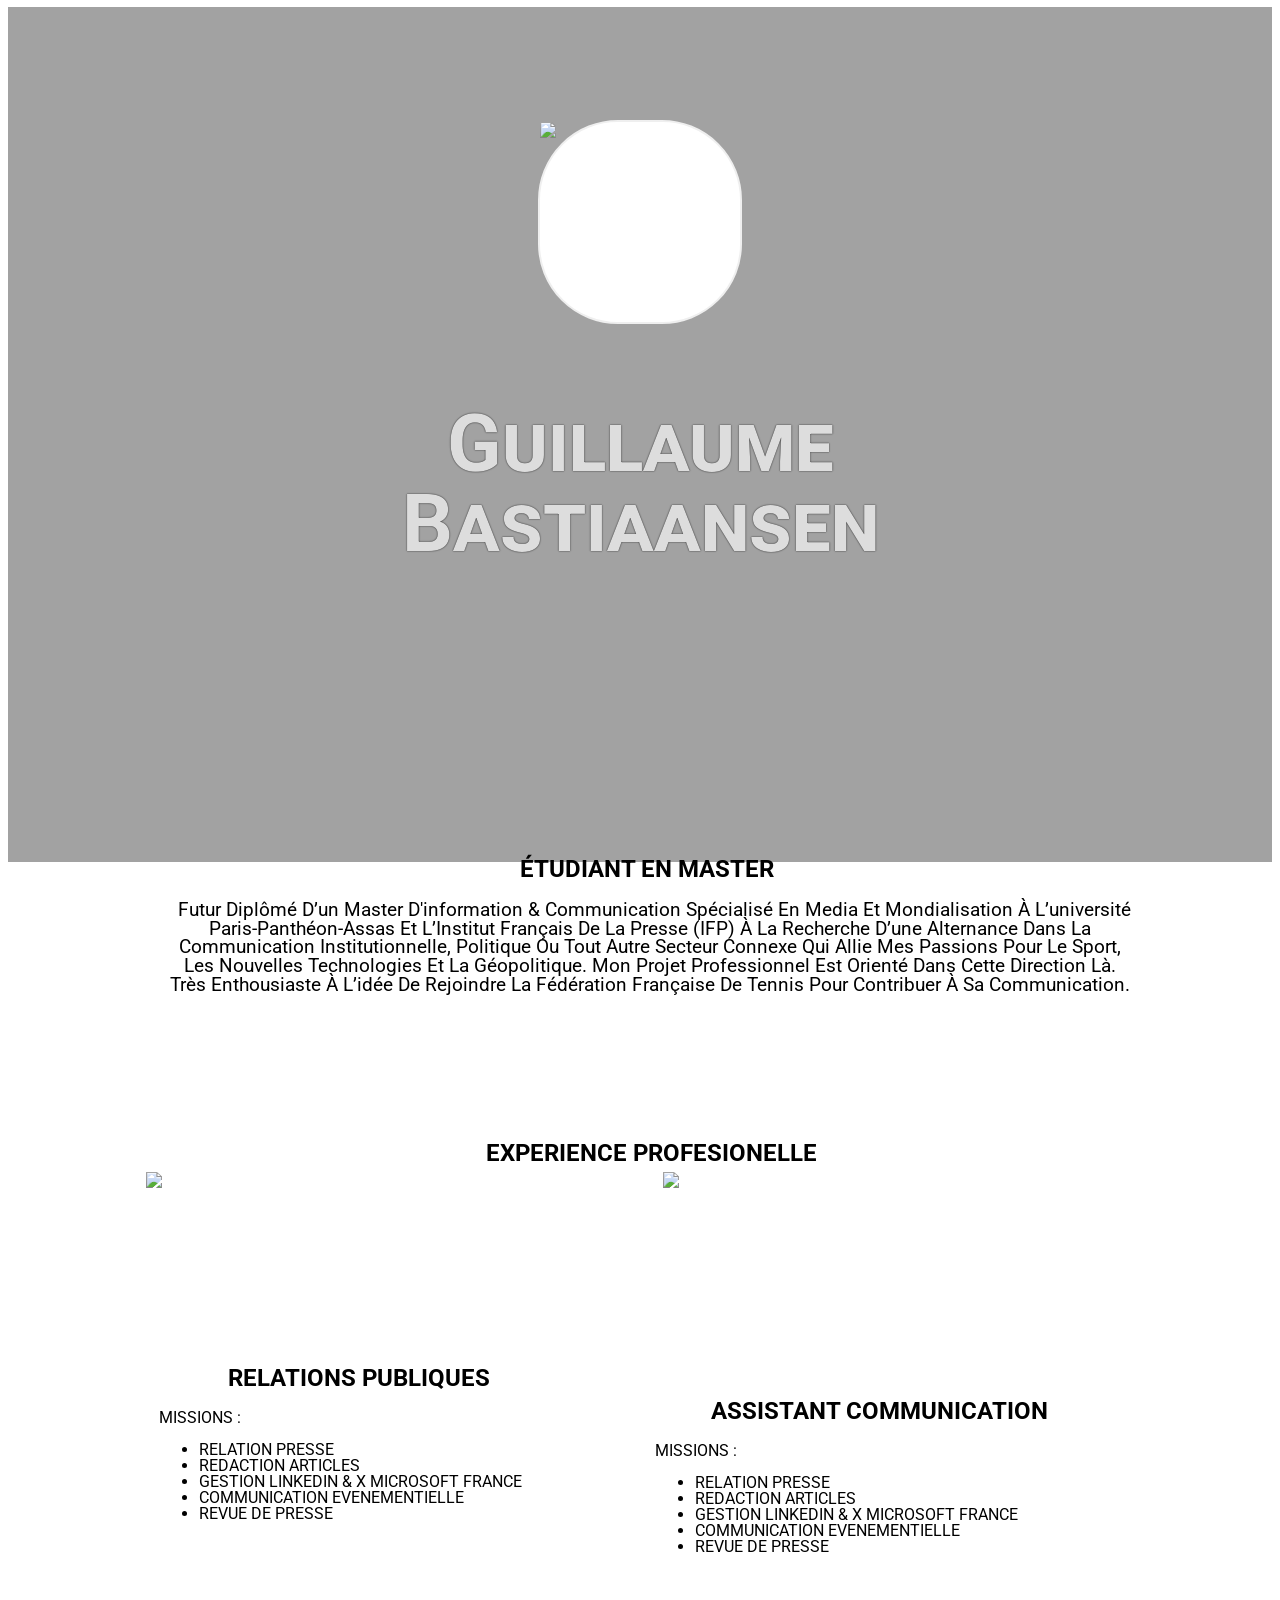
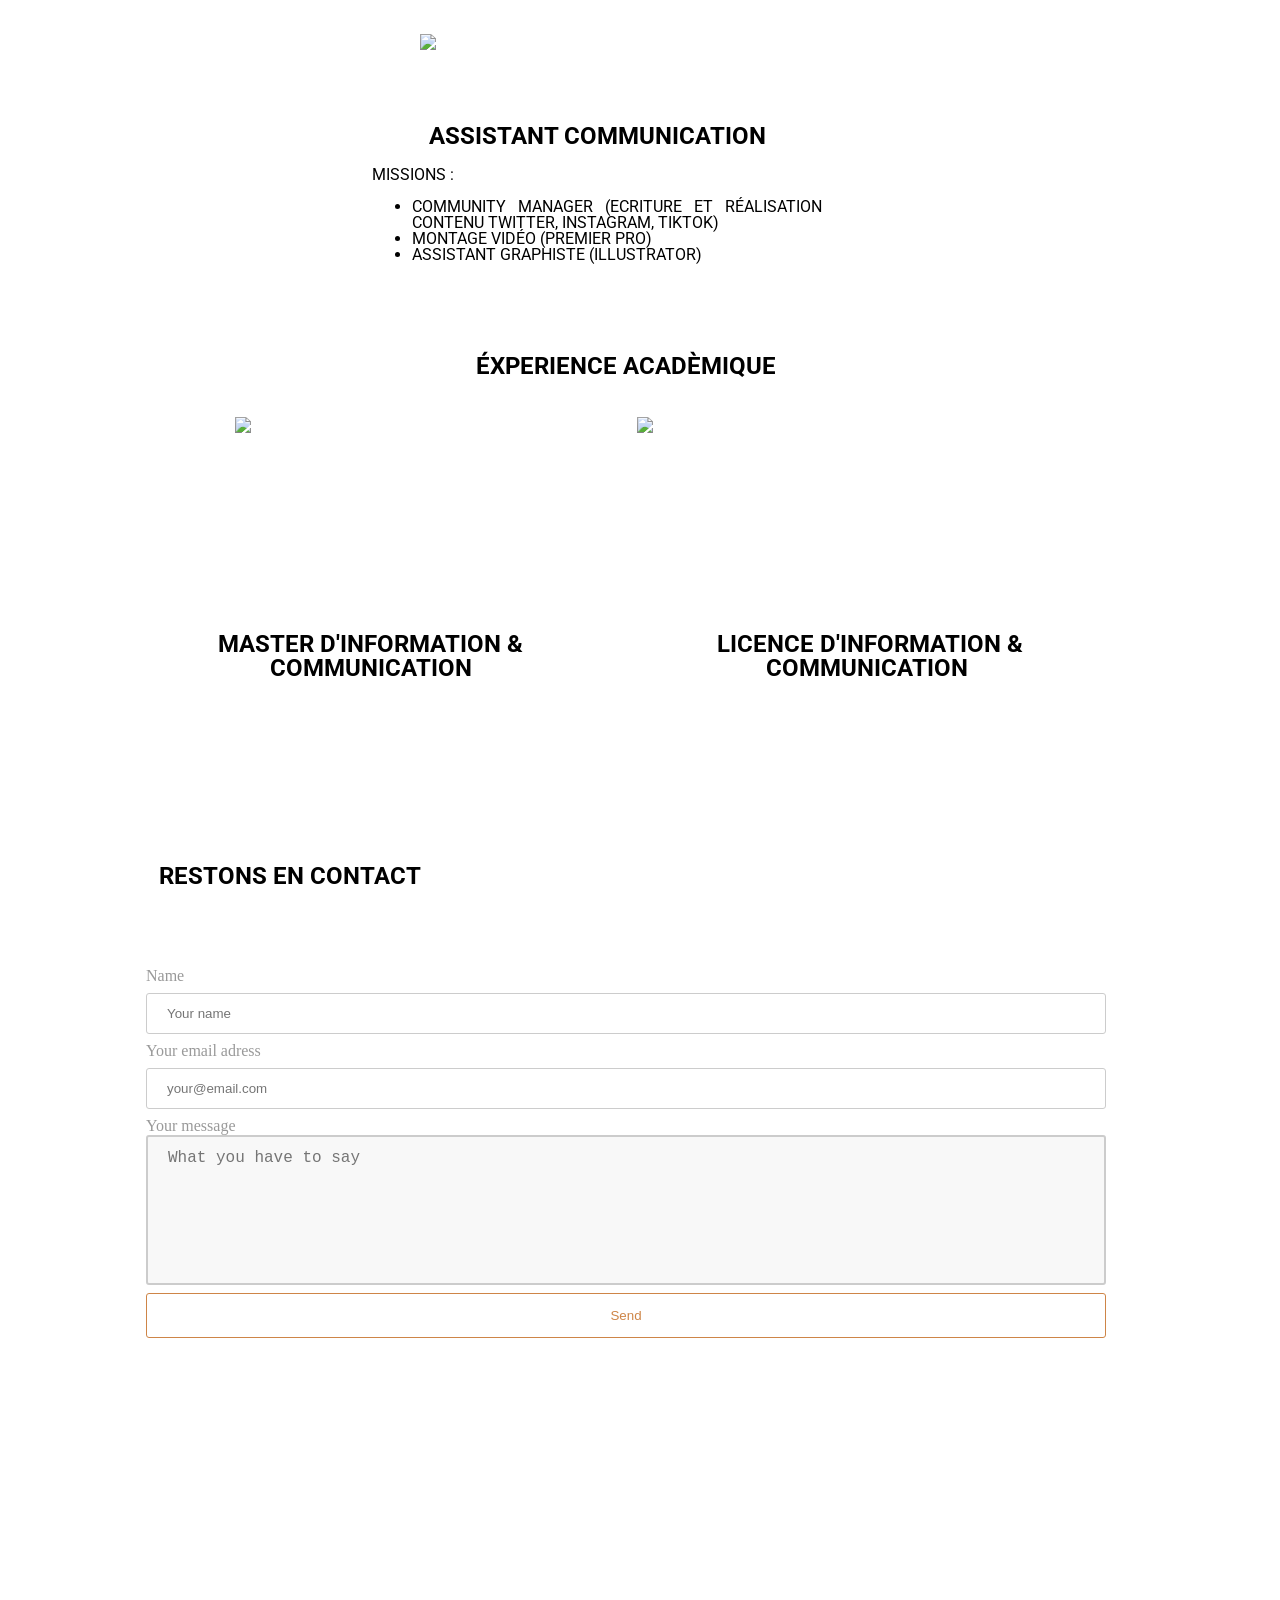
==== commit 1d17e69b: "Batch update" ====
--- a/editable.html
+++ b/editable.html
@@ -32,21 +32,21 @@
         	$('.fancybox').fancybox();
         });
     </script>
-    <style class="silex-inline-styles">.body-initial {position: static; background-color: rgba(255,255,255,1);}.silex-id-1541607542031-10 {background-color: rgba(162,162,162,1); min-width: 960px; background-image: url(../../../../../libs/templates/silex-templates/stratup/assets/see1.jpeg); background-size: cover; position: static; margin-top: -1px;}.silex-id-1541607542028-9 {min-height: 910px; position: relative; margin-left: auto; margin-right: auto; display: flex; align-items: center; justify-content: center; flex-direction: column;}.silex-id-1432759239575-24 {width: 200px; border-top-left-radius: 80px; border-top-right-radius: 80px; border-bottom-right-radius: 80px; border-bottom-left-radius: 80px; border-top-width: 2px; border-right-width: 2px; border-bottom-width: 2px; border-left-width: 2px; border-top-style: solid; border-right-style: solid; border-bottom-style: solid; border-left-style: solid; border-top-color: rgb(239, 239, 239); border-right-color: rgb(239, 239, 239); border-bottom-color: rgb(239, 239, 239); border-left-color: rgb(239, 239, 239); border-image-source: none; border-image-slice: 100%; border-image-width: 1; border-image-outset: 0; border-image-repeat: stretch; background-color: rgb(255, 255, 255); height: 200px; position: static;}.silex-id-1432759240091-29 {width: 509px; box-sizing: content-box; min-height: 426px; position: static;}.silex-id-1541607497060-8 {min-width: 960px; position: static; margin-top: -1px;}.silex-id-1541607497057-7 {min-height: 253px; position: relative; margin-left: auto; margin-right: auto;}.silex-id-1432759239878-27 {width: 964px; top: 793.59375px; left: 22px; box-sizing: content-box; min-height: 325px; position: absolute;}.silex-id-1541607292783-6 {min-width: 960px; position: static; margin-top: -1px;}.silex-id-1541607292780-5 {min-height: 1287px; position: relative; margin-left: auto; margin-right: auto;}.silex-id-1432759239070-19 {width: 385px; top: 8px; left: 313px; box-sizing: content-box; background-color: transparent; min-height: 74px; position: absolute;}.silex-id-1432759238970-18 {width: 450px; top: 508px; left: 0px; box-sizing: content-box; background-color: transparent; min-height: 363px; position: absolute;}.silex-id-1432759238765-16 {width: 450px; top: 590.59375px; left: 226px; box-sizing: content-box; min-height: 191px; position: absolute;}.silex-id-1432759238664-15 {width: 449px; top: 508px; left: 509px; box-sizing: content-box; background-color: transparent; min-height: 363px; position: absolute;}.silex-id-1432759238358-12 {width: 449px; top: 95px; left: 4px; box-sizing: content-box; background-color: transparent; min-height: 363px; position: absolute;}.silex-id-1432759238155-10 {width: 400px; top: 138.5px; left: 9px; box-sizing: content-box; min-height: 195px; position: absolute;}.silex-id-1432759238054-9 {width: 449px; top: 134px; left: 511px; box-sizing: content-box; background-color: transparent; min-height: 363px; position: absolute;}.silex-id-1432759237849-7 {width: 449px; top: 132.03125px; left: -2.5px; box-sizing: content-box; min-height: 191px; position: absolute;}.silex-id-1432759237748-6 {width: 450px; top: 883px; left: 0px; box-sizing: content-box; background-color: transparent; min-height: 363px; position: absolute;}.silex-id-1432759237541-4 {width: 450px; top: 216.25px; left: -0.5px; box-sizing: content-box; min-height: 111px; position: absolute;}.silex-id-1432759237440-3 {width: 449px; top: 883px; left: 509px; box-sizing: content-box; background-color: transparent; min-height: 363px; position: absolute;}.silex-id-1432759237239-1 {width: 449px; top: 216.5625px; left: -9.5px; box-sizing: content-box; min-height: 111px; position: absolute;}.silex-id-1541607106753-3 {min-width: 960px; position: static; margin-top: -1px;}.silex-id-1541607106751-2 {min-height: 893px; position: relative; margin-left: auto; margin-right: auto;}.silex-id-1432761834390-33 {width: 287px; top: 44.6875px; left: 0px; box-sizing: content-box; background-color: transparent; min-height: 81.3125px; position: absolute;}.silex-id-1541607116447-4 {width: 960px; height: 419px; background-color: transparent; top: 168px; left: 0px; position: absolute;}.silex-id-1541607078776-1 {min-width: 960px; position: static; margin-top: -1px;}.silex-id-1541607078769-0 {min-height: 154px; position: relative; margin-left: auto; margin-right: auto;}.silex-id-1736779240734-1 {width: 458px; height: 175px; position: absolute; top: -36.28125px; left: -4px;}.silex-id-1736779432918-0 {width: 401px; height: 212px; position: absolute; top: -75.3125px; left: 6px;}.silex-id-1736779570790-1 {width: 359px; height: 79px; position: absolute; top: 521px; left: 274px;}.silex-id-1736779846852-0 {width: 333px; min-height: 110px; position: absolute; top: 821px; left: 313px;}.silex-id-1736780153397-0 {width: 421px; height: 205px; position: absolute; top: 20.59375px; left: -18.5px;}.silex-id-1736780192901-2 {width: 257px; height: 196px; position: absolute; top: 20.5625px; left: 89px;}@media only screen and (max-width: 480px) {.silex-id-1541607542031-10 {background-size: cover; top: 0px; left: 0px;}.silex-id-1541607542028-9 {min-height: 1149px;}.silex-id-1541607497060-8 {top: 1149px; left: 0px;}.silex-id-1541607497057-7 {min-height: 775px;}.silex-id-1541607292783-6 {top: 1924px; left: 0px;}.silex-id-1541607292780-5 {min-height: 3058px;}.silex-id-1541607106753-3 {top: 4982px; left: 0px;}.silex-id-1541607106751-2 {min-height: 753px;}}</style>
-
-
-
-
-
-
-
-
-
-    
-
-
-    
-<link href="https://fonts.googleapis.com/css?family=Roboto" rel="stylesheet" class="silex-custom-font"><meta name="viewport" content="width=device-width, initial-scale=1"><style class="silex-style-settings">.website-width {width: 988px;}@media (min-width: 481px) {.silex-editor {min-width: 1188px;}}</style><style class="silex-prodotype-style" data-style-id="all-style">h1 {font-variant: small-caps; font-weight: bold; font-size: 80px; color: #DDDDDD; text-align: center; text-transform: capitalize;}h2 {font-weight: normal; color: #000000; text-align: center;}.text-element > .silex-element-content {font-family: 'Roboto', sans-serif; color: #000000; text-align: justify; text-transform: uppercase; line-height: 1;}a {color: #ce8547; text-decoration: none;}[data-silex-href] {color: #ce8547; text-decoration: none;}@media only screen and (max-width: 480px) {h1 {color: #666666;}h2 {text-align: center;}.text-element > .silex-element-content {font-size: 160%; color: #666666;}}</style><style class="silex-prodotype-style" data-style-id="centered-text">.centered-text.text-element > .silex-element-content {text-align: center;}</style><style class="silex-prodotype-style" data-style-id="style-button-text-box">.style-button-text-box.text-element > .silex-element-content {text-align: center;}</style><!-- Silex HEAD tag do not remove --><link rel="stylesheet" href="fancybox/source/jquery.fancybox.css?v=2.1.5" type="text/css" media="screen" />
+    <style class="silex-inline-styles">.body-initial {position: static; background-color: rgba(255,255,255,1);}.silex-id-1541607542031-10 {background-color: rgba(162,162,162,1); min-width: 960px; background-image: url(../../../../../libs/templates/silex-templates/stratup/assets/see1.jpeg); background-size: cover; position: static; margin-top: -1px;}.silex-id-1541607542028-9 {min-height: 910px; position: relative; margin-left: auto; margin-right: auto; display: flex; align-items: center; justify-content: center; flex-direction: column;}.silex-id-1432759239575-24 {width: 200px; border-top-left-radius: 80px; border-top-right-radius: 80px; border-bottom-right-radius: 80px; border-bottom-left-radius: 80px; border-top-width: 2px; border-right-width: 2px; border-bottom-width: 2px; border-left-width: 2px; border-top-style: solid; border-right-style: solid; border-bottom-style: solid; border-left-style: solid; border-top-color: rgb(239, 239, 239); border-right-color: rgb(239, 239, 239); border-bottom-color: rgb(239, 239, 239); border-left-color: rgb(239, 239, 239); border-image-source: none; border-image-slice: 100%; border-image-width: 1; border-image-outset: 0; border-image-repeat: stretch; background-color: rgb(255, 255, 255); height: 200px; position: static;}.silex-id-1432759240091-29 {width: 509px; box-sizing: content-box; min-height: 426px; position: static;}.silex-id-1541607497060-8 {min-width: 960px; position: static; margin-top: -1px;}.silex-id-1541607497057-7 {min-height: 253px; position: relative; margin-left: auto; margin-right: auto;}.silex-id-1432759239878-27 {width: 965px; top: 830px; left: 21px; box-sizing: content-box; min-height: 288px; position: absolute;}.silex-id-1541607292783-6 {min-width: 960px; position: static; margin-top: -1px;}.silex-id-1541607292780-5 {min-height: 1287px; position: relative; margin-left: auto; margin-right: auto;}.silex-id-1432759239070-19 {width: 385px; top: 8px; left: 313px; box-sizing: content-box; background-color: transparent; min-height: 74px; position: absolute;}.silex-id-1432759238970-18 {width: 450px; top: 508px; left: 0px; box-sizing: content-box; background-color: transparent; min-height: 363px; position: absolute;}.silex-id-1432759238765-16 {width: 450px; top: 590.59375px; left: 226px; box-sizing: content-box; min-height: 191px; position: absolute;}.silex-id-1432759238664-15 {width: 449px; top: 508px; left: 509px; box-sizing: content-box; background-color: transparent; min-height: 363px; position: absolute;}.silex-id-1432759238358-12 {width: 449px; top: 95px; left: 4px; box-sizing: content-box; background-color: transparent; min-height: 363px; position: absolute;}.silex-id-1432759238155-10 {width: 400px; top: 138.5px; left: 9px; box-sizing: content-box; min-height: 195px; position: absolute;}.silex-id-1432759238054-9 {width: 449px; top: 134px; left: 511px; box-sizing: content-box; background-color: transparent; min-height: 363px; position: absolute;}.silex-id-1432759237849-7 {width: 449px; top: 132.03125px; left: -2.5px; box-sizing: content-box; min-height: 191px; position: absolute;}.silex-id-1432759237748-6 {width: 450px; top: 883px; left: 0px; box-sizing: content-box; background-color: transparent; min-height: 363px; position: absolute;}.silex-id-1432759237541-4 {width: 450px; top: 216.25px; left: -0.5px; box-sizing: content-box; min-height: 111px; position: absolute;}.silex-id-1432759237440-3 {width: 449px; top: 883px; left: 509px; box-sizing: content-box; background-color: transparent; min-height: 363px; position: absolute;}.silex-id-1432759237239-1 {width: 449px; top: 216.5625px; left: -9.5px; box-sizing: content-box; min-height: 111px; position: absolute;}.silex-id-1541607106753-3 {min-width: 960px; position: static; margin-top: -1px;}.silex-id-1541607106751-2 {min-height: 893px; position: relative; margin-left: auto; margin-right: auto;}.silex-id-1432761834390-33 {width: 287px; top: 44.6875px; left: 0px; box-sizing: content-box; background-color: transparent; min-height: 81.3125px; position: absolute;}.silex-id-1541607116447-4 {width: 960px; height: 419px; background-color: transparent; top: 168px; left: 0px; position: absolute;}.silex-id-1541607078776-1 {min-width: 960px; position: static; margin-top: -1px;}.silex-id-1541607078769-0 {min-height: 154px; position: relative; margin-left: auto; margin-right: auto;}.silex-id-1736779240734-1 {width: 458px; height: 175px; position: absolute; top: -36.28125px; left: -4px;}.silex-id-1736779432918-0 {width: 401px; height: 212px; position: absolute; top: -75.3125px; left: 6px;}.silex-id-1736779570790-1 {width: 359px; height: 79px; position: absolute; top: 521px; left: 274px;}.silex-id-1736779846852-0 {width: 333px; min-height: 110px; position: absolute; top: 821px; left: 313px;}.silex-id-1736780153397-0 {width: 421px; height: 205px; position: absolute; top: 20.59375px; left: -18.5px;}.silex-id-1736780192901-2 {width: 257px; height: 196px; position: absolute; top: 20.5625px; left: 89px;}@media only screen and (max-width: 480px) {.silex-id-1541607542031-10 {background-size: cover; top: 0px; left: 0px;}.silex-id-1541607542028-9 {min-height: 1149px;}.silex-id-1541607497060-8 {top: 1149px; left: 0px;}.silex-id-1541607497057-7 {min-height: 775px;}.silex-id-1541607292783-6 {top: 1924px; left: 0px;}.silex-id-1541607292780-5 {min-height: 3058px;}.silex-id-1541607106753-3 {top: 4982px; left: 0px;}.silex-id-1541607106751-2 {min-height: 753px;}}</style>
+
+
+
+
+
+
+
+
+
+    
+
+
+    
+<link href="https://fonts.googleapis.com/css?family=Roboto" rel="stylesheet" class="silex-custom-font"><meta name="viewport" content="width=device-width, initial-scale=1"><style class="silex-style-settings">.website-width {width: 988px;}@media (min-width: 481px) {.silex-editor {min-width: 1188px;}}</style><style class="silex-prodotype-style" data-style-id="all-style">h1 {font-variant: small-caps; font-weight: bold; font-size: 80px; color: #DDDDDD; text-align: center; text-transform: capitalize;}h2 {font-weight: bold; color: #000000; text-align: center;}h3 {font-weight: normal; text-align: center; text-transform: capitalize;}.text-element > .silex-element-content {font-family: 'Roboto', sans-serif; color: #000000; text-align: justify; text-transform: uppercase; line-height: 1;}a {color: #ce8547; text-decoration: none;}[data-silex-href] {color: #ce8547; text-decoration: none;}@media only screen and (max-width: 480px) {h1 {color: #666666;}h2 {text-align: center;}.text-element > .silex-element-content {font-size: 160%; color: #666666;}}</style><style class="silex-prodotype-style" data-style-id="centered-text">.centered-text.text-element > .silex-element-content {text-align: center;}</style><style class="silex-prodotype-style" data-style-id="style-button-text-box">.style-button-text-box.text-element > .silex-element-content {text-align: center;}</style><!-- Silex HEAD tag do not remove --><link rel="stylesheet" href="fancybox/source/jquery.fancybox.css?v=2.1.5" type="text/css" media="screen" />
 <script src="fancybox/source/jquery.fancybox.pack.js?v=2.1.5"></script>
 <!-- End of Silex HEAD tag do not remove --></head>
 
@@ -61,12 +61,8 @@
                 <div class="silex-element-content normal">
                     <h2>
 
- Étudiant en Master
-
-</h2><p><br></p><p><br></p>
-                    
-
- <h3>Futur diplômé d’un master d'information &amp; Communication spécialisé en Media et
+ Étudiant en Master&nbsp;</h2><h3>&nbsp;
+Futur diplômé d’un master d'information &amp; Communication spécialisé en Media et
  Mondialisation à l’université Paris-Panthéon-Assas et l’Institut Français de la Presse (IFP)
  à la recherche d’une alternance dans la communication institutionnelle, politique ou tout
  autre secteur connexe qui allie mes passions pour le sport, les nouvelles technologies et la
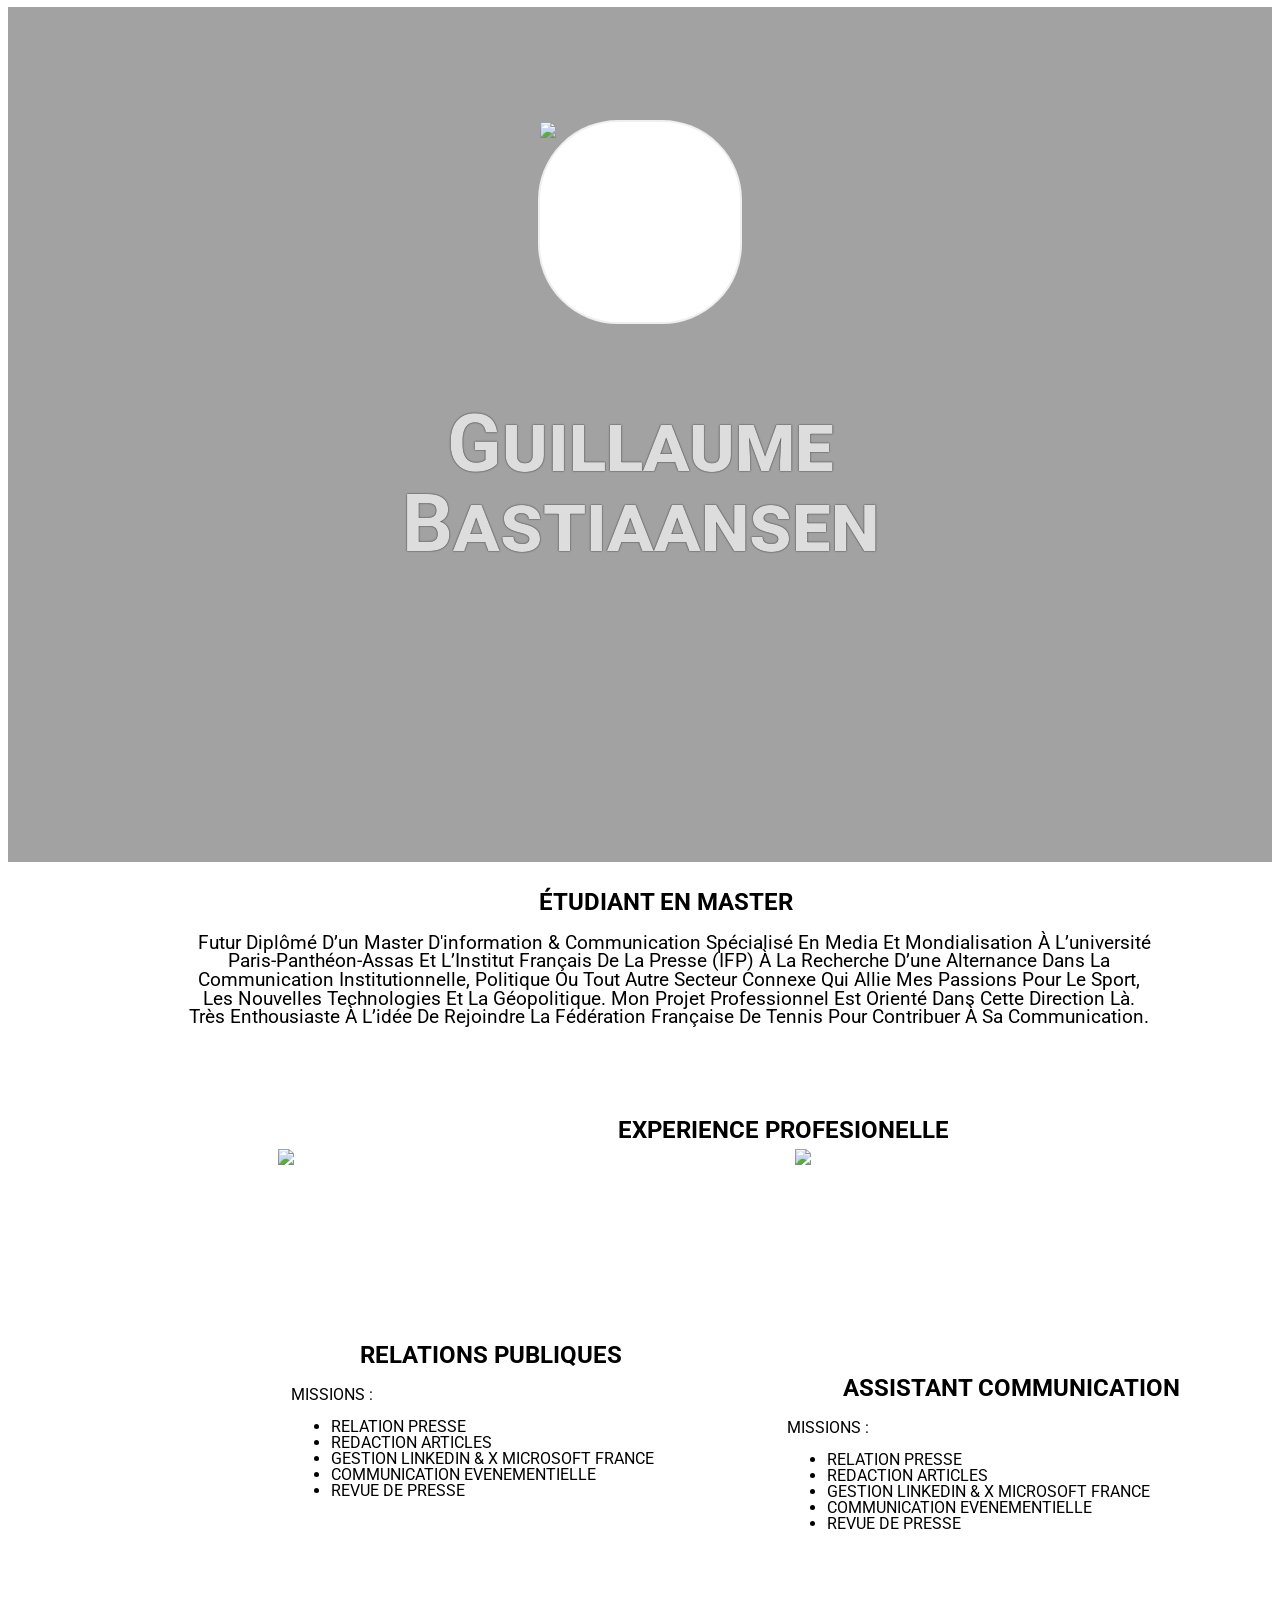
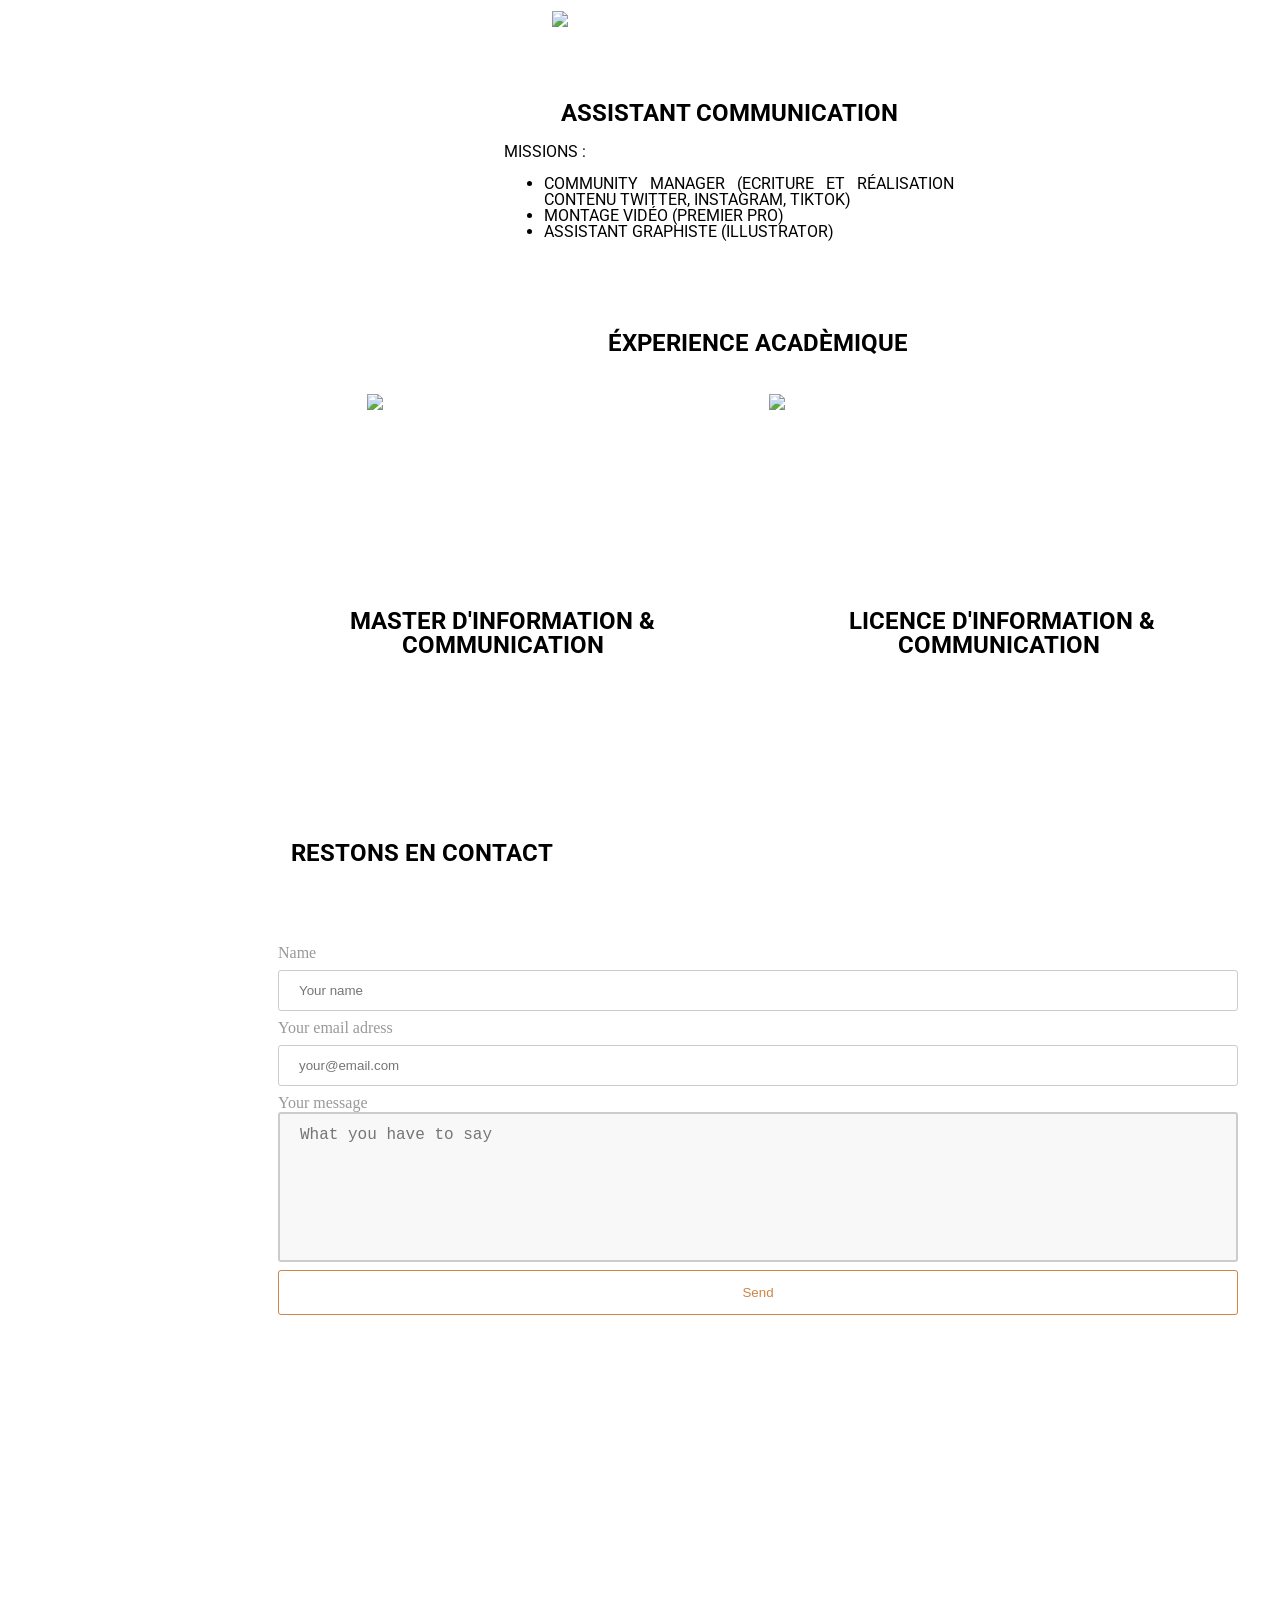
==== commit 87dd2045: "Batch update" ====
--- a/editable.html
+++ b/editable.html
@@ -1,6 +1,6 @@
 <!DOCTYPE html><html lang=""><head><script type="text/javascript" class="silex-json-styles" data-silex-static="">
     window.silex = window.silex || {}
-    window.silex.data = {"site":{"width":988},"pages":[{"id":"page-home","displayName":"Home","link":{"linkType":"LinkTypePage","href":"#!page-home"},"canDelete":true,"canProperties":true,"canMove":true,"canRename":true,"opened":false}]}</script>
+    window.silex.data = {"site":{"width":724},"pages":[{"id":"page-home","displayName":"Home","link":{"linkType":"LinkTypePage","href":"#!page-home"},"canDelete":true,"canProperties":true,"canMove":true,"canRename":true,"opened":false}]}</script>
     <title>Stratup template</title>
     <meta charset="UTF-8">
     <meta name="generator" content="Silex v2.2.14">
@@ -32,21 +32,21 @@
         	$('.fancybox').fancybox();
         });
     </script>
-    <style class="silex-inline-styles">.body-initial {position: static; background-color: rgba(255,255,255,1);}.silex-id-1541607542031-10 {background-color: rgba(162,162,162,1); min-width: 960px; background-image: url(../../../../../libs/templates/silex-templates/stratup/assets/see1.jpeg); background-size: cover; position: static; margin-top: -1px;}.silex-id-1541607542028-9 {min-height: 910px; position: relative; margin-left: auto; margin-right: auto; display: flex; align-items: center; justify-content: center; flex-direction: column;}.silex-id-1432759239575-24 {width: 200px; border-top-left-radius: 80px; border-top-right-radius: 80px; border-bottom-right-radius: 80px; border-bottom-left-radius: 80px; border-top-width: 2px; border-right-width: 2px; border-bottom-width: 2px; border-left-width: 2px; border-top-style: solid; border-right-style: solid; border-bottom-style: solid; border-left-style: solid; border-top-color: rgb(239, 239, 239); border-right-color: rgb(239, 239, 239); border-bottom-color: rgb(239, 239, 239); border-left-color: rgb(239, 239, 239); border-image-source: none; border-image-slice: 100%; border-image-width: 1; border-image-outset: 0; border-image-repeat: stretch; background-color: rgb(255, 255, 255); height: 200px; position: static;}.silex-id-1432759240091-29 {width: 509px; box-sizing: content-box; min-height: 426px; position: static;}.silex-id-1541607497060-8 {min-width: 960px; position: static; margin-top: -1px;}.silex-id-1541607497057-7 {min-height: 253px; position: relative; margin-left: auto; margin-right: auto;}.silex-id-1432759239878-27 {width: 965px; top: 830px; left: 21px; box-sizing: content-box; min-height: 288px; position: absolute;}.silex-id-1541607292783-6 {min-width: 960px; position: static; margin-top: -1px;}.silex-id-1541607292780-5 {min-height: 1287px; position: relative; margin-left: auto; margin-right: auto;}.silex-id-1432759239070-19 {width: 385px; top: 8px; left: 313px; box-sizing: content-box; background-color: transparent; min-height: 74px; position: absolute;}.silex-id-1432759238970-18 {width: 450px; top: 508px; left: 0px; box-sizing: content-box; background-color: transparent; min-height: 363px; position: absolute;}.silex-id-1432759238765-16 {width: 450px; top: 590.59375px; left: 226px; box-sizing: content-box; min-height: 191px; position: absolute;}.silex-id-1432759238664-15 {width: 449px; top: 508px; left: 509px; box-sizing: content-box; background-color: transparent; min-height: 363px; position: absolute;}.silex-id-1432759238358-12 {width: 449px; top: 95px; left: 4px; box-sizing: content-box; background-color: transparent; min-height: 363px; position: absolute;}.silex-id-1432759238155-10 {width: 400px; top: 138.5px; left: 9px; box-sizing: content-box; min-height: 195px; position: absolute;}.silex-id-1432759238054-9 {width: 449px; top: 134px; left: 511px; box-sizing: content-box; background-color: transparent; min-height: 363px; position: absolute;}.silex-id-1432759237849-7 {width: 449px; top: 132.03125px; left: -2.5px; box-sizing: content-box; min-height: 191px; position: absolute;}.silex-id-1432759237748-6 {width: 450px; top: 883px; left: 0px; box-sizing: content-box; background-color: transparent; min-height: 363px; position: absolute;}.silex-id-1432759237541-4 {width: 450px; top: 216.25px; left: -0.5px; box-sizing: content-box; min-height: 111px; position: absolute;}.silex-id-1432759237440-3 {width: 449px; top: 883px; left: 509px; box-sizing: content-box; background-color: transparent; min-height: 363px; position: absolute;}.silex-id-1432759237239-1 {width: 449px; top: 216.5625px; left: -9.5px; box-sizing: content-box; min-height: 111px; position: absolute;}.silex-id-1541607106753-3 {min-width: 960px; position: static; margin-top: -1px;}.silex-id-1541607106751-2 {min-height: 893px; position: relative; margin-left: auto; margin-right: auto;}.silex-id-1432761834390-33 {width: 287px; top: 44.6875px; left: 0px; box-sizing: content-box; background-color: transparent; min-height: 81.3125px; position: absolute;}.silex-id-1541607116447-4 {width: 960px; height: 419px; background-color: transparent; top: 168px; left: 0px; position: absolute;}.silex-id-1541607078776-1 {min-width: 960px; position: static; margin-top: -1px;}.silex-id-1541607078769-0 {min-height: 154px; position: relative; margin-left: auto; margin-right: auto;}.silex-id-1736779240734-1 {width: 458px; height: 175px; position: absolute; top: -36.28125px; left: -4px;}.silex-id-1736779432918-0 {width: 401px; height: 212px; position: absolute; top: -75.3125px; left: 6px;}.silex-id-1736779570790-1 {width: 359px; height: 79px; position: absolute; top: 521px; left: 274px;}.silex-id-1736779846852-0 {width: 333px; min-height: 110px; position: absolute; top: 821px; left: 313px;}.silex-id-1736780153397-0 {width: 421px; height: 205px; position: absolute; top: 20.59375px; left: -18.5px;}.silex-id-1736780192901-2 {width: 257px; height: 196px; position: absolute; top: 20.5625px; left: 89px;}@media only screen and (max-width: 480px) {.silex-id-1541607542031-10 {background-size: cover; top: 0px; left: 0px;}.silex-id-1541607542028-9 {min-height: 1149px;}.silex-id-1541607497060-8 {top: 1149px; left: 0px;}.silex-id-1541607497057-7 {min-height: 775px;}.silex-id-1541607292783-6 {top: 1924px; left: 0px;}.silex-id-1541607292780-5 {min-height: 3058px;}.silex-id-1541607106753-3 {top: 4982px; left: 0px;}.silex-id-1541607106751-2 {min-height: 753px;}}</style>
-
-
-
-
-
-
-
-
-
-    
-
-
-    
-<link href="https://fonts.googleapis.com/css?family=Roboto" rel="stylesheet" class="silex-custom-font"><meta name="viewport" content="width=device-width, initial-scale=1"><style class="silex-style-settings">.website-width {width: 988px;}@media (min-width: 481px) {.silex-editor {min-width: 1188px;}}</style><style class="silex-prodotype-style" data-style-id="all-style">h1 {font-variant: small-caps; font-weight: bold; font-size: 80px; color: #DDDDDD; text-align: center; text-transform: capitalize;}h2 {font-weight: bold; color: #000000; text-align: center;}h3 {font-weight: normal; text-align: center; text-transform: capitalize;}.text-element > .silex-element-content {font-family: 'Roboto', sans-serif; color: #000000; text-align: justify; text-transform: uppercase; line-height: 1;}a {color: #ce8547; text-decoration: none;}[data-silex-href] {color: #ce8547; text-decoration: none;}@media only screen and (max-width: 480px) {h1 {color: #666666;}h2 {text-align: center;}.text-element > .silex-element-content {font-size: 160%; color: #666666;}}</style><style class="silex-prodotype-style" data-style-id="centered-text">.centered-text.text-element > .silex-element-content {text-align: center;}</style><style class="silex-prodotype-style" data-style-id="style-button-text-box">.style-button-text-box.text-element > .silex-element-content {text-align: center;}</style><!-- Silex HEAD tag do not remove --><link rel="stylesheet" href="fancybox/source/jquery.fancybox.css?v=2.1.5" type="text/css" media="screen" />
+    <style class="silex-inline-styles">.body-initial {position: static; background-color: rgba(255,255,255,1);}.silex-id-1541607542031-10 {background-color: rgba(162,162,162,1); min-width: 960px; background-image: url(../gh-pages/assets/772596_Varios%20Mix_10_-01.jpg); background-size: cover; position: static; margin-top: -1px; background-attachment: scroll; background-position: center left;}.silex-id-1541607542028-9 {min-height: 843px; position: relative; margin-left: auto; margin-right: auto; display: flex; align-items: center; justify-content: center; flex-direction: column;}.silex-id-1432759239575-24 {width: 200px; border-top-left-radius: 80px; border-top-right-radius: 80px; border-bottom-right-radius: 80px; border-bottom-left-radius: 80px; border-top-width: 2px; border-right-width: 2px; border-bottom-width: 2px; border-left-width: 2px; border-top-style: solid; border-right-style: solid; border-bottom-style: solid; border-left-style: solid; border-top-color: rgb(239, 239, 239); border-right-color: rgb(239, 239, 239); border-bottom-color: rgb(239, 239, 239); border-left-color: rgb(239, 239, 239); border-image-source: none; border-image-slice: 100%; border-image-width: 1; border-image-outset: 0; border-image-repeat: stretch; background-color: rgb(255, 255, 255); height: 200px; position: static;}.silex-id-1432759240091-29 {width: 509px; box-sizing: content-box; min-height: 426px; position: static;}.silex-id-1541607497060-8 {min-width: 960px; position: static; margin-top: -1px;}.silex-id-1541607497057-7 {min-height: 230px; position: relative; margin-left: auto; margin-right: auto;}.silex-id-1432759239878-27 {width: 965px; top: 8.78125px; left: -91.5px; box-sizing: content-box; min-height: 231px; position: absolute;}.silex-id-1541607292783-6 {min-width: 960px; position: static; margin-top: -1px;}.silex-id-1541607292780-5 {min-height: 1287px; position: relative; margin-left: auto; margin-right: auto;}.silex-id-1432759239070-19 {width: 385px; top: 8px; left: 313px; box-sizing: content-box; background-color: transparent; min-height: 74px; position: absolute;}.silex-id-1432759238970-18 {width: 450px; top: 508px; left: 0px; box-sizing: content-box; background-color: transparent; min-height: 363px; position: absolute;}.silex-id-1432759238765-16 {width: 450px; top: 590.59375px; left: 226px; box-sizing: content-box; min-height: 191px; position: absolute;}.silex-id-1432759238664-15 {width: 449px; top: 508px; left: 509px; box-sizing: content-box; background-color: transparent; min-height: 363px; position: absolute;}.silex-id-1432759238358-12 {width: 449px; top: 95px; left: 4px; box-sizing: content-box; background-color: transparent; min-height: 363px; position: absolute;}.silex-id-1432759238155-10 {width: 400px; top: 138.5px; left: 9px; box-sizing: content-box; min-height: 195px; position: absolute;}.silex-id-1432759238054-9 {width: 449px; top: 134px; left: 511px; box-sizing: content-box; background-color: transparent; min-height: 363px; position: absolute;}.silex-id-1432759237849-7 {width: 449px; top: 132.03125px; left: -2.5px; box-sizing: content-box; min-height: 191px; position: absolute;}.silex-id-1432759237748-6 {width: 450px; top: 883px; left: 0px; box-sizing: content-box; background-color: transparent; min-height: 363px; position: absolute;}.silex-id-1432759237541-4 {width: 450px; top: 216.25px; left: -0.5px; box-sizing: content-box; min-height: 111px; position: absolute;}.silex-id-1432759237440-3 {width: 449px; top: 883px; left: 509px; box-sizing: content-box; background-color: transparent; min-height: 363px; position: absolute;}.silex-id-1432759237239-1 {width: 449px; top: 216.5625px; left: -9.5px; box-sizing: content-box; min-height: 111px; position: absolute;}.silex-id-1541607106753-3 {min-width: 960px; position: static; margin-top: -1px;}.silex-id-1541607106751-2 {min-height: 893px; position: relative; margin-left: auto; margin-right: auto;}.silex-id-1432761834390-33 {width: 287px; top: 44.6875px; left: 0px; box-sizing: content-box; background-color: transparent; min-height: 81.3125px; position: absolute;}.silex-id-1541607116447-4 {width: 960px; height: 419px; background-color: transparent; top: 168px; left: 0px; position: absolute;}.silex-id-1541607078776-1 {min-width: 960px; position: static; margin-top: -1px;}.silex-id-1541607078769-0 {min-height: 154px; position: relative; margin-left: auto; margin-right: auto;}.silex-id-1736779240734-1 {width: 458px; height: 175px; position: absolute; top: -36.28125px; left: -4px;}.silex-id-1736779432918-0 {width: 401px; height: 212px; position: absolute; top: -75.3125px; left: 6px;}.silex-id-1736779570790-1 {width: 359px; height: 79px; position: absolute; top: 521px; left: 274px;}.silex-id-1736779846852-0 {width: 333px; min-height: 110px; position: absolute; top: 821px; left: 313px;}.silex-id-1736780153397-0 {width: 421px; height: 205px; position: absolute; top: 20.59375px; left: -18.5px;}.silex-id-1736780192901-2 {width: 257px; height: 196px; position: absolute; top: 20.5625px; left: 89px;}@media only screen and (max-width: 480px) {.silex-id-1541607542031-10 {background-size: cover; top: 0px; left: 0px;}.silex-id-1541607542028-9 {min-height: 1149px;}.silex-id-1541607497060-8 {top: 1149px; left: 0px;}.silex-id-1541607497057-7 {min-height: 775px;}.silex-id-1541607292783-6 {top: 1924px; left: 0px;}.silex-id-1541607292780-5 {min-height: 3058px;}.silex-id-1541607106753-3 {top: 4982px; left: 0px;}.silex-id-1541607106751-2 {min-height: 753px;}}</style>
+
+
+
+
+
+
+
+
+
+    
+
+
+    
+<link href="https://fonts.googleapis.com/css?family=Roboto" rel="stylesheet" class="silex-custom-font"><meta name="viewport" content="width=device-width, initial-scale=1"><style class="silex-style-settings">.website-width {width: 724px;}@media (min-width: 481px) {.silex-editor {min-width: 924px;}}</style><style class="silex-prodotype-style" data-style-id="all-style">h1 {font-variant: small-caps; font-weight: bold; font-size: 80px; color: #DDDDDD; text-align: center; text-transform: capitalize;}h2 {font-weight: bold; color: #000000; text-align: center;}h3 {font-weight: normal; text-align: center; text-transform: capitalize;}.text-element > .silex-element-content {font-family: 'Roboto', sans-serif; color: #000000; text-align: justify; text-transform: uppercase; line-height: 1;}a {color: #ce8547; text-decoration: none;}[data-silex-href] {color: #ce8547; text-decoration: none;}@media only screen and (max-width: 480px) {h1 {color: #666666;}h2 {text-align: center;}.text-element > .silex-element-content {font-size: 160%; color: #666666;}}</style><style class="silex-prodotype-style" data-style-id="centered-text">.centered-text.text-element > .silex-element-content {text-align: center;}</style><style class="silex-prodotype-style" data-style-id="style-button-text-box">.style-button-text-box.text-element > .silex-element-content {text-align: center;}</style><!-- Silex HEAD tag do not remove --><link rel="stylesheet" href="fancybox/source/jquery.fancybox.css?v=2.1.5" type="text/css" media="screen" />
 <script src="fancybox/source/jquery.fancybox.pack.js?v=2.1.5"></script>
 <!-- End of Silex HEAD tag do not remove --></head>
 
@@ -57,7 +57,7 @@
  </p></h1><h2><br></h2><h1><p>
 
 </p></h1></div>
-        </div><div data-silex-id="silex-id-1432759239878-27" data-silex-type="text-element" class="editable-style text-element silex-id-1432759239878-27" style="">
+        </div></div></section><section data-silex-type="container-element" class="container-element editable-style silex-id-1541607497060-8 section-element prevent-resizable" data-silex-id="silex-id-1541607497060-8" style=""><div data-silex-type="container-element" class="editable-style silex-id-1541607497057-7 container-element silex-element-content website-width" data-silex-id="silex-id-1541607497057-7" style=""><div data-silex-id="silex-id-1432759239878-27" data-silex-type="text-element" class="editable-style text-element silex-id-1432759239878-27" style="">
                 <div class="silex-element-content normal">
                     <h2>
 
@@ -75,7 +75,7 @@
                         
                     
                 </div>
-            </div></div></section><section data-silex-type="container-element" class="container-element editable-style silex-id-1541607497060-8 section-element prevent-resizable" data-silex-id="silex-id-1541607497060-8" style=""><div data-silex-type="container-element" class="editable-style silex-id-1541607497057-7 container-element silex-element-content website-width" data-silex-id="silex-id-1541607497057-7" style=""></div></section>
+            </div></div></section>
 
     
 
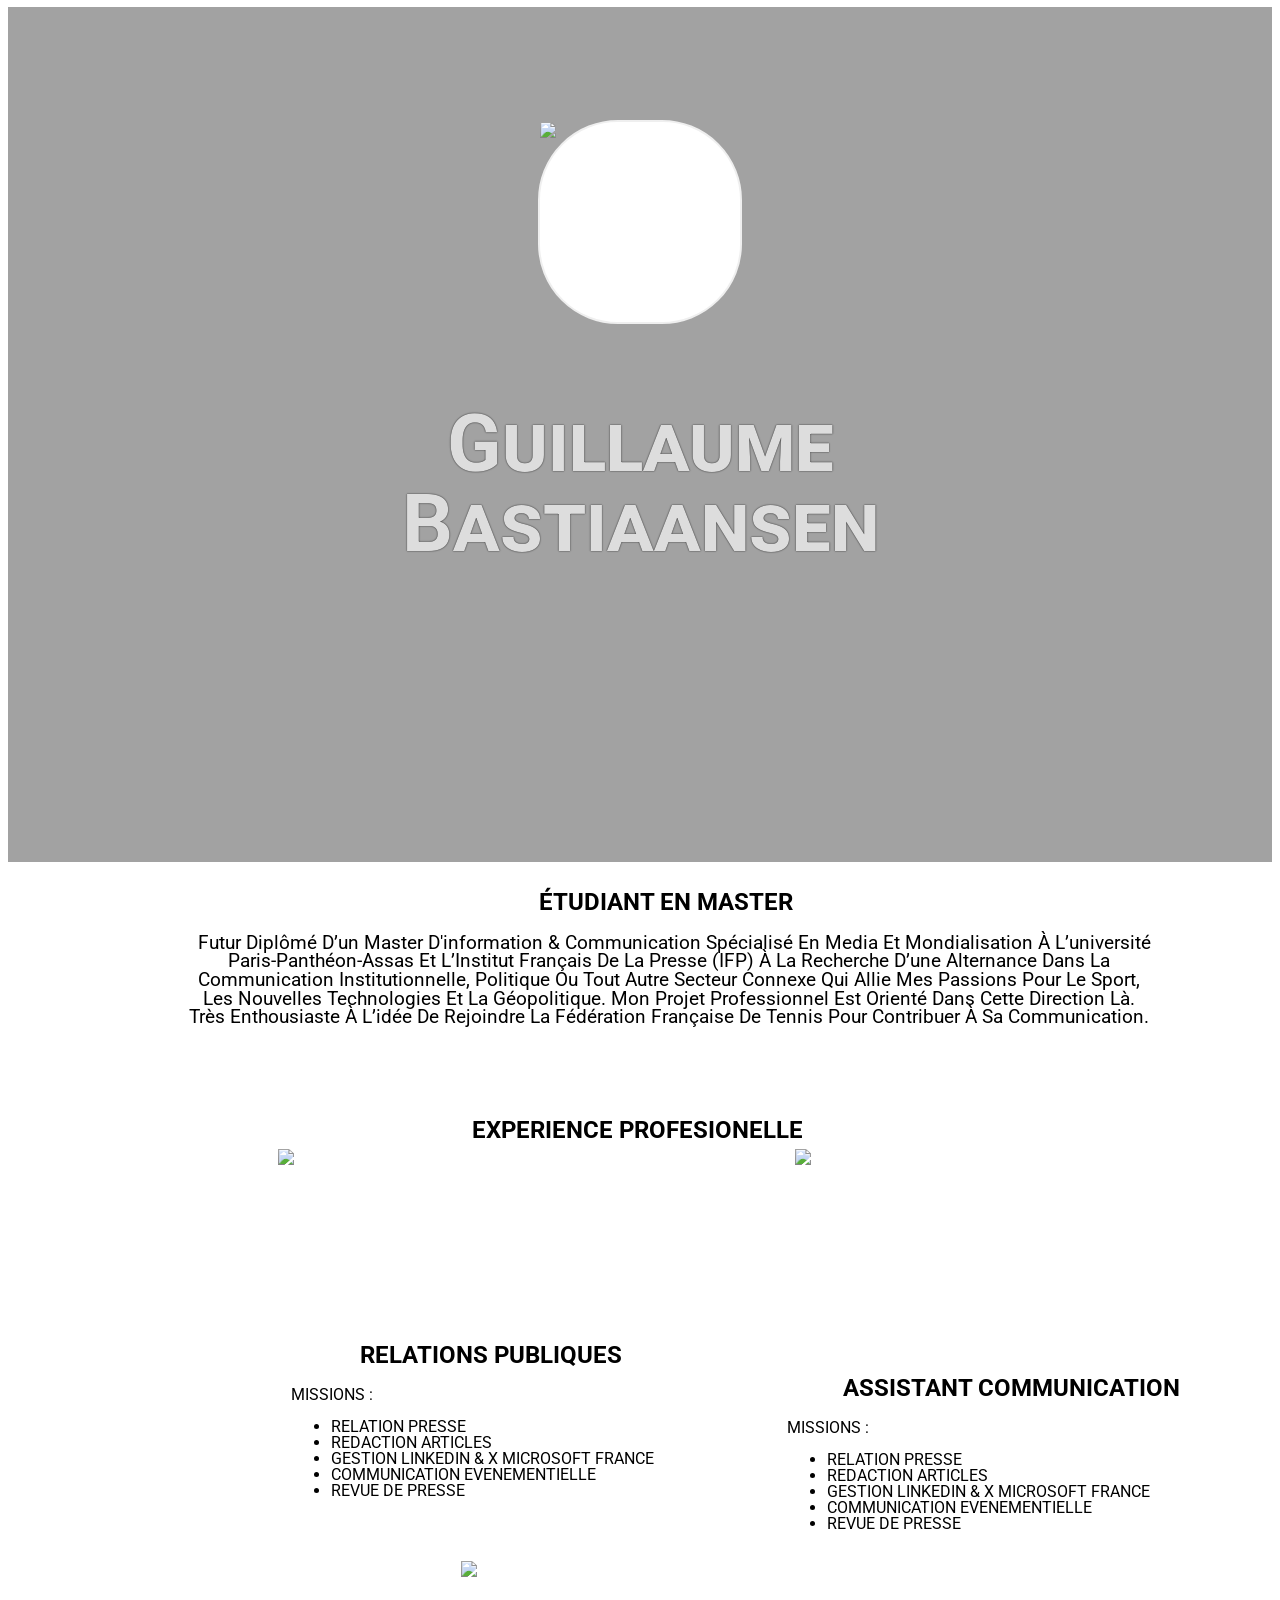
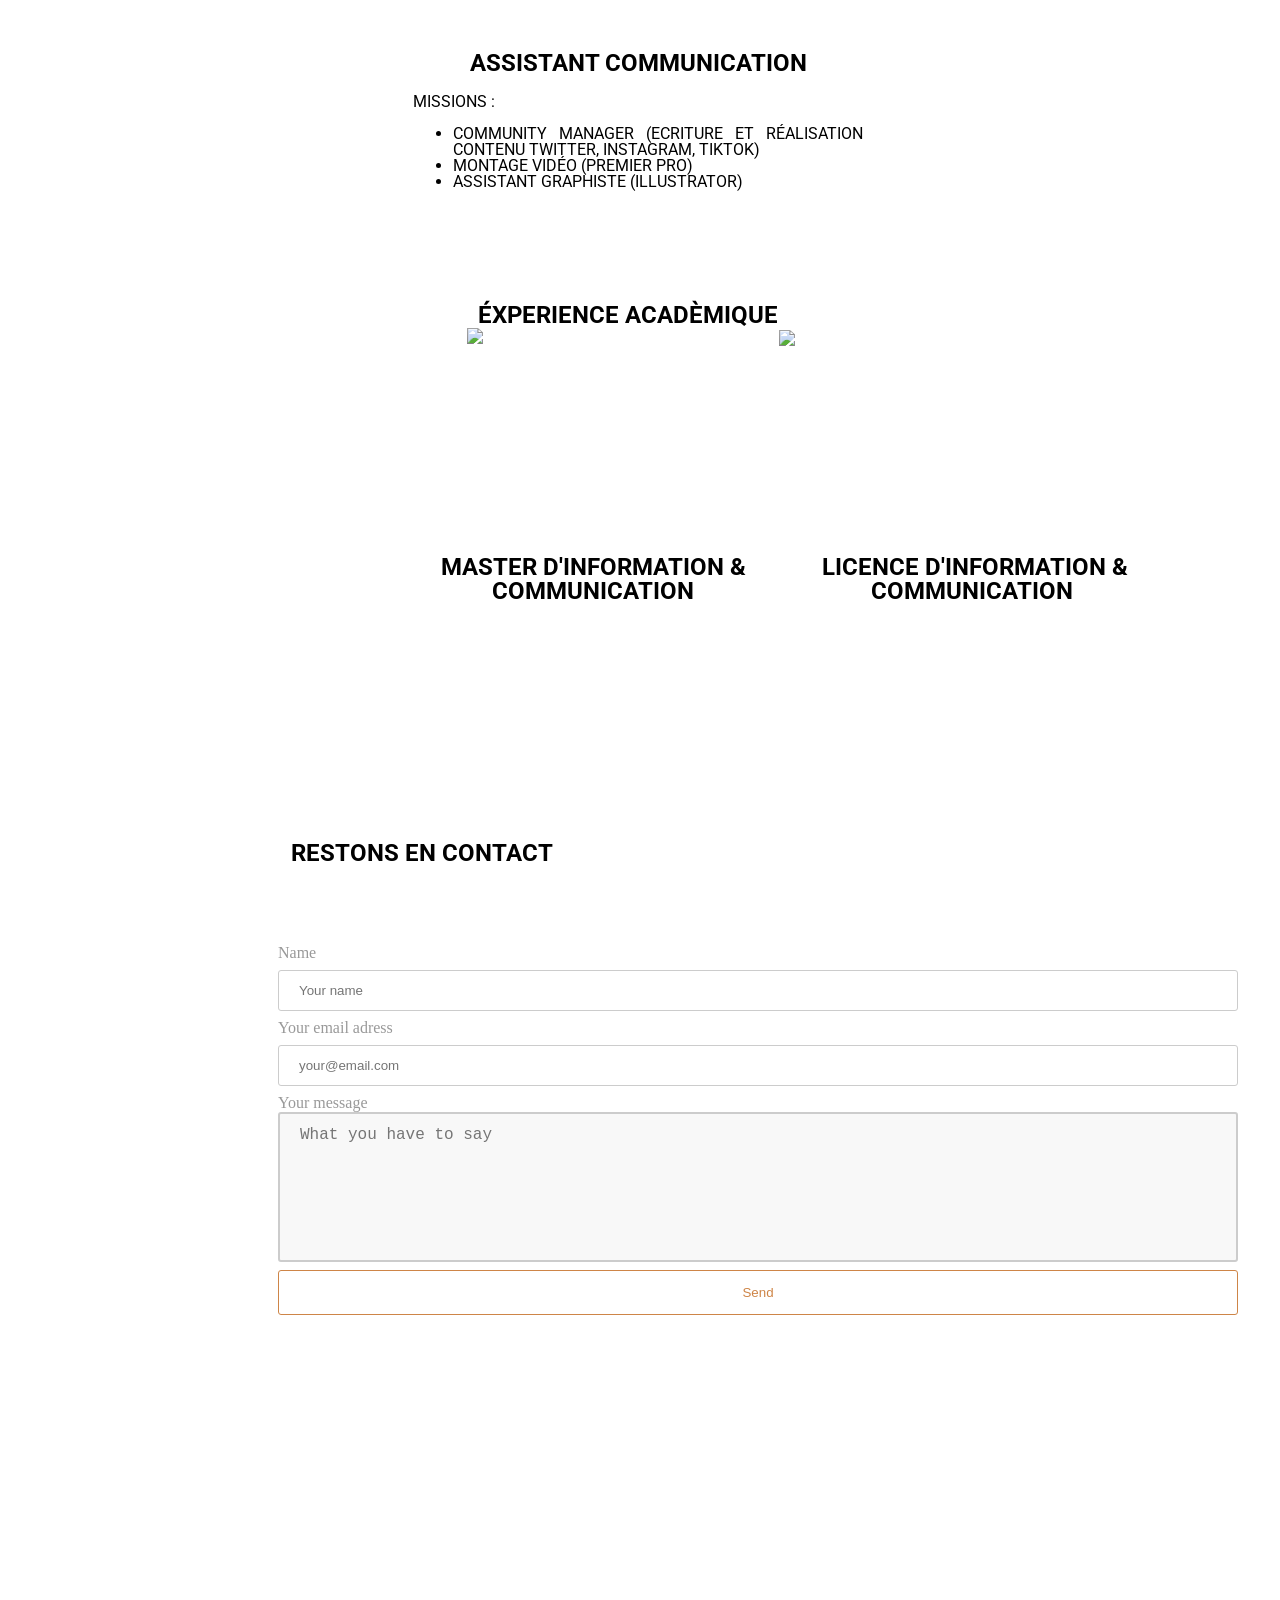
==== commit eb50d14f: "Batch update" ====
--- a/editable.html
+++ b/editable.html
@@ -32,7 +32,7 @@
         	$('.fancybox').fancybox();
         });
     </script>
-    <style class="silex-inline-styles">.body-initial {position: static; background-color: rgba(255,255,255,1);}.silex-id-1541607542031-10 {background-color: rgba(162,162,162,1); min-width: 960px; background-image: url(../gh-pages/assets/772596_Varios%20Mix_10_-01.jpg); background-size: cover; position: static; margin-top: -1px; background-attachment: scroll; background-position: center left;}.silex-id-1541607542028-9 {min-height: 843px; position: relative; margin-left: auto; margin-right: auto; display: flex; align-items: center; justify-content: center; flex-direction: column;}.silex-id-1432759239575-24 {width: 200px; border-top-left-radius: 80px; border-top-right-radius: 80px; border-bottom-right-radius: 80px; border-bottom-left-radius: 80px; border-top-width: 2px; border-right-width: 2px; border-bottom-width: 2px; border-left-width: 2px; border-top-style: solid; border-right-style: solid; border-bottom-style: solid; border-left-style: solid; border-top-color: rgb(239, 239, 239); border-right-color: rgb(239, 239, 239); border-bottom-color: rgb(239, 239, 239); border-left-color: rgb(239, 239, 239); border-image-source: none; border-image-slice: 100%; border-image-width: 1; border-image-outset: 0; border-image-repeat: stretch; background-color: rgb(255, 255, 255); height: 200px; position: static;}.silex-id-1432759240091-29 {width: 509px; box-sizing: content-box; min-height: 426px; position: static;}.silex-id-1541607497060-8 {min-width: 960px; position: static; margin-top: -1px;}.silex-id-1541607497057-7 {min-height: 230px; position: relative; margin-left: auto; margin-right: auto;}.silex-id-1432759239878-27 {width: 965px; top: 8.78125px; left: -91.5px; box-sizing: content-box; min-height: 231px; position: absolute;}.silex-id-1541607292783-6 {min-width: 960px; position: static; margin-top: -1px;}.silex-id-1541607292780-5 {min-height: 1287px; position: relative; margin-left: auto; margin-right: auto;}.silex-id-1432759239070-19 {width: 385px; top: 8px; left: 313px; box-sizing: content-box; background-color: transparent; min-height: 74px; position: absolute;}.silex-id-1432759238970-18 {width: 450px; top: 508px; left: 0px; box-sizing: content-box; background-color: transparent; min-height: 363px; position: absolute;}.silex-id-1432759238765-16 {width: 450px; top: 590.59375px; left: 226px; box-sizing: content-box; min-height: 191px; position: absolute;}.silex-id-1432759238664-15 {width: 449px; top: 508px; left: 509px; box-sizing: content-box; background-color: transparent; min-height: 363px; position: absolute;}.silex-id-1432759238358-12 {width: 449px; top: 95px; left: 4px; box-sizing: content-box; background-color: transparent; min-height: 363px; position: absolute;}.silex-id-1432759238155-10 {width: 400px; top: 138.5px; left: 9px; box-sizing: content-box; min-height: 195px; position: absolute;}.silex-id-1432759238054-9 {width: 449px; top: 134px; left: 511px; box-sizing: content-box; background-color: transparent; min-height: 363px; position: absolute;}.silex-id-1432759237849-7 {width: 449px; top: 132.03125px; left: -2.5px; box-sizing: content-box; min-height: 191px; position: absolute;}.silex-id-1432759237748-6 {width: 450px; top: 883px; left: 0px; box-sizing: content-box; background-color: transparent; min-height: 363px; position: absolute;}.silex-id-1432759237541-4 {width: 450px; top: 216.25px; left: -0.5px; box-sizing: content-box; min-height: 111px; position: absolute;}.silex-id-1432759237440-3 {width: 449px; top: 883px; left: 509px; box-sizing: content-box; background-color: transparent; min-height: 363px; position: absolute;}.silex-id-1432759237239-1 {width: 449px; top: 216.5625px; left: -9.5px; box-sizing: content-box; min-height: 111px; position: absolute;}.silex-id-1541607106753-3 {min-width: 960px; position: static; margin-top: -1px;}.silex-id-1541607106751-2 {min-height: 893px; position: relative; margin-left: auto; margin-right: auto;}.silex-id-1432761834390-33 {width: 287px; top: 44.6875px; left: 0px; box-sizing: content-box; background-color: transparent; min-height: 81.3125px; position: absolute;}.silex-id-1541607116447-4 {width: 960px; height: 419px; background-color: transparent; top: 168px; left: 0px; position: absolute;}.silex-id-1541607078776-1 {min-width: 960px; position: static; margin-top: -1px;}.silex-id-1541607078769-0 {min-height: 154px; position: relative; margin-left: auto; margin-right: auto;}.silex-id-1736779240734-1 {width: 458px; height: 175px; position: absolute; top: -36.28125px; left: -4px;}.silex-id-1736779432918-0 {width: 401px; height: 212px; position: absolute; top: -75.3125px; left: 6px;}.silex-id-1736779570790-1 {width: 359px; height: 79px; position: absolute; top: 521px; left: 274px;}.silex-id-1736779846852-0 {width: 333px; min-height: 110px; position: absolute; top: 821px; left: 313px;}.silex-id-1736780153397-0 {width: 421px; height: 205px; position: absolute; top: 20.59375px; left: -18.5px;}.silex-id-1736780192901-2 {width: 257px; height: 196px; position: absolute; top: 20.5625px; left: 89px;}@media only screen and (max-width: 480px) {.silex-id-1541607542031-10 {background-size: cover; top: 0px; left: 0px;}.silex-id-1541607542028-9 {min-height: 1149px;}.silex-id-1541607497060-8 {top: 1149px; left: 0px;}.silex-id-1541607497057-7 {min-height: 775px;}.silex-id-1541607292783-6 {top: 1924px; left: 0px;}.silex-id-1541607292780-5 {min-height: 3058px;}.silex-id-1541607106753-3 {top: 4982px; left: 0px;}.silex-id-1541607106751-2 {min-height: 753px;}}</style>
+    <style class="silex-inline-styles">.body-initial {position: static; background-color: rgba(255,255,255,1);}.silex-id-1541607542031-10 {background-color: rgba(162,162,162,1); min-width: 960px; background-image: url(../gh-pages/assets/772596_Varios%20Mix_10_-01.jpg); background-size: cover; position: static; margin-top: -1px; background-attachment: scroll; background-position: center left;}.silex-id-1541607542028-9 {min-height: 843px; position: relative; margin-left: auto; margin-right: auto; display: flex; align-items: center; justify-content: center; flex-direction: column;}.silex-id-1432759239575-24 {width: 200px; border-top-left-radius: 80px; border-top-right-radius: 80px; border-bottom-right-radius: 80px; border-bottom-left-radius: 80px; border-top-width: 2px; border-right-width: 2px; border-bottom-width: 2px; border-left-width: 2px; border-top-style: solid; border-right-style: solid; border-bottom-style: solid; border-left-style: solid; border-top-color: rgb(239, 239, 239); border-right-color: rgb(239, 239, 239); border-bottom-color: rgb(239, 239, 239); border-left-color: rgb(239, 239, 239); border-image-source: none; border-image-slice: 100%; border-image-width: 1; border-image-outset: 0; border-image-repeat: stretch; background-color: rgb(255, 255, 255); height: 200px; position: static;}.silex-id-1432759240091-29 {width: 509px; box-sizing: content-box; min-height: 426px; position: static;}.silex-id-1541607497060-8 {min-width: 960px; position: static; margin-top: -1px;}.silex-id-1541607497057-7 {min-height: 230px; position: relative; margin-left: auto; margin-right: auto;}.silex-id-1432759239878-27 {width: 965px; top: 8.78125px; left: -91.5px; box-sizing: content-box; min-height: 231px; position: absolute;}.silex-id-1541607292783-6 {min-width: 960px; position: static; margin-top: -1px;}.silex-id-1541607292780-5 {min-height: 1287px; position: relative; margin-left: auto; margin-right: auto;}.silex-id-1432759239070-19 {width: 385px; top: 7.75px; left: 167px; box-sizing: content-box; background-color: transparent; min-height: 74px; position: absolute;}.silex-id-1432759238765-16 {width: 450px; top: 540.59375px; left: 135px; box-sizing: content-box; min-height: 191px; position: absolute;}.silex-id-1432759238358-12 {width: 449px; top: 95px; left: 4px; box-sizing: content-box; background-color: transparent; min-height: 363px; position: absolute;}.silex-id-1432759238155-10 {width: 400px; top: 138.5px; left: 9px; box-sizing: content-box; min-height: 195px; position: absolute;}.silex-id-1432759238054-9 {width: 449px; top: 134px; left: 511px; box-sizing: content-box; background-color: transparent; min-height: 363px; position: absolute;}.silex-id-1432759237849-7 {width: 449px; top: 132.03125px; left: -2.5px; box-sizing: content-box; min-height: 191px; position: absolute;}.silex-id-1432759237748-6 {width: 450px; top: 1918.5625px; left: 368.5px; box-sizing: content-box; background-color: transparent; min-height: 363px; position: absolute;}.silex-id-1432759237541-4 {width: 450px; top: 216.25px; left: -0.5px; box-sizing: content-box; min-height: 111px; position: absolute;}.silex-id-1432759237440-3 {width: 432px; top: -0.3125px; left: 391.5px; box-sizing: content-box; background-color: transparent; min-height: 363px; position: absolute;}.silex-id-1432759237239-1 {width: 449px; top: 216.5625px; left: -9.5px; box-sizing: content-box; min-height: 111px; position: absolute;}.silex-id-1541607106753-3 {min-width: 960px; position: static; margin-top: -1px;}.silex-id-1541607106751-2 {min-height: 893px; position: relative; margin-left: auto; margin-right: auto;}.silex-id-1432761834390-33 {width: 287px; top: 44.6875px; left: 0px; box-sizing: content-box; background-color: transparent; min-height: 81.3125px; position: absolute;}.silex-id-1541607116447-4 {width: 960px; height: 419px; background-color: transparent; top: 168px; left: 0px; position: absolute;}.silex-id-1541607078776-1 {min-width: 960px; position: static; margin-top: -1px;}.silex-id-1541607078769-0 {min-height: 154px; position: relative; margin-left: auto; margin-right: auto;}.silex-id-1736779240734-1 {width: 458px; height: 175px; position: absolute; top: -36.28125px; left: -4px;}.silex-id-1736779432918-0 {width: 401px; height: 212px; position: absolute; top: -75.3125px; left: 6px;}.silex-id-1736779570790-1 {width: 359px; height: 79px; position: absolute; top: 471px; left: 183px;}.silex-id-1736779846852-0 {width: 333px; min-height: 110px; position: absolute; top: 793.5625px; left: 183px;}.silex-id-1736780153397-0 {width: 421px; height: 205px; position: absolute; top: 11.46875px; left: 18.5px;}.silex-id-1736780192901-2 {width: 257px; height: 196px; position: absolute; top: 9.5625px; left: 98px;}@media only screen and (max-width: 480px) {.silex-id-1541607542031-10 {background-size: cover; top: 0px; left: 0px;}.silex-id-1541607542028-9 {min-height: 1149px;}.silex-id-1541607497060-8 {top: 1149px; left: 0px;}.silex-id-1541607497057-7 {min-height: 775px;}.silex-id-1541607292783-6 {top: 1924px; left: 0px;}.silex-id-1541607292780-5 {min-height: 3058px;}.silex-id-1541607106753-3 {top: 4982px; left: 0px;}.silex-id-1541607106751-2 {min-height: 753px;}}</style>
 
 
 
@@ -104,20 +104,7 @@
 
 
 
-<section data-silex-type="container-element" class="container-element editable-style silex-id-1541607292783-6 section-element prevent-resizable" data-silex-id="silex-id-1541607292783-6" style=""><div data-silex-type="container-element" class="editable-style silex-id-1541607292780-5 container-element silex-element-content website-width" data-silex-id="silex-id-1541607292780-5" style=""><div data-silex-id="silex-id-1432759238970-18" data-silex-type="container-element" class="editable-style container-element silex-id-1432759238970-18 pic button" style="">
-
-
-                
-
-                
-            </div><div data-silex-id="silex-id-1432759238664-15" data-silex-type="container-element" class="editable-style container-element silex-id-1432759238664-15 pic button" style="">
-
-
-                
-
-                
-
-            </div><div data-silex-id="silex-id-1432759238054-9" data-silex-type="container-element" class="editable-style container-element silex-id-1432759238054-9 pic button" style="">
+<section data-silex-type="container-element" class="container-element editable-style silex-id-1541607292783-6 section-element prevent-resizable" data-silex-id="silex-id-1541607292783-6" style=""><div data-silex-type="container-element" class="editable-style silex-id-1541607292780-5 container-element silex-element-content website-width" data-silex-id="silex-id-1541607292780-5" style=""><div data-silex-id="silex-id-1432759238054-9" data-silex-type="container-element" class="editable-style container-element silex-id-1432759238054-9 pic button" style="">
 
 
                 
@@ -135,65 +122,65 @@
 
                         <p></p>
                     </div>
-                </div></div><div data-silex-id="silex-id-1432759237748-6" data-silex-type="container-element" class="editable-style container-element silex-id-1432759237748-6 pic button" style="">
-
-
-                
-
-                
-            <div data-silex-type="image-element" class="editable-style image-element silex-id-1736780192901-2" data-silex-id="silex-id-1736780192901-2" style=""><img src="../gh-pages/assets/parispantheonassaslogo.png"></div><div data-silex-id="silex-id-1432759237541-4" data-silex-type="text-element" class="editable-style text-element full-width silex-id-1432759237541-4" style="">
-                    <div class="silex-element-content normal">
-                        <p></p>
-                        <h2><span style="text-align: justify;">Master d'information &amp; communication</span></h2>
-                    </div>
-                </div></div><div data-silex-id="silex-id-1432759237440-3" data-silex-type="container-element" class="editable-style container-element silex-id-1432759237440-3 pic button" style="">
-
-
-                
-
-                
-            <div data-silex-type="image-element" class="editable-style image-element silex-id-1736780153397-0 page-home paged-element" data-silex-id="silex-id-1736780153397-0" style=""><img src="../gh-pages/assets/logo-version-principale-horizontale-monochrome-RVB.png"></div><div data-silex-id="silex-id-1432759237239-1" data-silex-type="text-element" class="editable-style text-element full-width silex-id-1432759237239-1" style="">
-                    <div class="silex-element-content normal">
-                        <p></p>
-                        <h2><span style="text-align: justify;">Licence d'information &amp; communication&nbsp;</span></h2>
-                    </div>
-                </div></div><div data-silex-id="silex-id-1432759239070-19" data-silex-type="text-element" class="editable-style text-element silex-id-1432759239070-19" style="">
+                </div></div><div data-silex-id="silex-id-1432759238358-12" data-silex-type="container-element" class="editable-style container-element silex-id-1432759238358-12 pic button" style="">
+
+
+                
+
+                
+            <div data-silex-type="image-element" class="editable-style image-element silex-id-1736779240734-1 page-home paged-element" data-silex-id="silex-id-1736779240734-1" style=""><img src="../gh-pages/assets/Microsoft-logo-HD.jpg"></div><div data-silex-id="silex-id-1432759238155-10" data-silex-type="text-element" class="editable-style text-element full-width silex-id-1432759238155-10" style="">
+                    <div class="silex-element-content normal">
+                        
+                        <h2>Relations Publiques</h2>
+                        <p></p>
+                        <p>Missions :</p><p></p><ul><li>Relation presse</li><li>Redaction articles</li><li>gestion Linkedin &amp; x microsoft france&nbsp;</li><li>communication evenementielle</li><li>Revue de presse</li></ul><p></p>
+                    </div>
+                </div></div><div data-silex-id="silex-id-1432759238765-16" data-silex-type="text-element" class="editable-style text-element full-width silex-id-1432759238765-16" style="">
+                    <div class="silex-element-content normal">
+                        <p></p>
+                        <h2></h2>
+
+<h2>Assistant communication</h2>
+                        <p></p>
+                        <p>
+
+</p><p>Missions :</p><p></p><ul><li>Community Manager (Ecriture et réalisation contenu Twitter, Instagram,
+ TikTok)&nbsp;</li><li>Montage Vidéo (Premier Pro)</li><li>Assistant graphiste (Illustrator)</li></ul>
+
+<p>
+                        </p>
+                    </div>
+                </div><div data-silex-id="silex-id-1432759239070-19" data-silex-type="text-element" class="editable-style text-element silex-id-1432759239070-19" style="">
                 <div class="silex-element-content normal">
                     <h2>Experience profesionelle</h2>
                 </div>
-            </div><div data-silex-id="silex-id-1432759238358-12" data-silex-type="container-element" class="editable-style container-element silex-id-1432759238358-12 pic button" style="">
-
-
-                
-
-                
-            <div data-silex-type="image-element" class="editable-style image-element silex-id-1736779240734-1 page-home paged-element" data-silex-id="silex-id-1736779240734-1" style=""><img src="../gh-pages/assets/Microsoft-logo-HD.jpg"></div><div data-silex-id="silex-id-1432759238155-10" data-silex-type="text-element" class="editable-style text-element full-width silex-id-1432759238155-10" style="">
-                    <div class="silex-element-content normal">
-                        
-                        <h2>Relations Publiques</h2>
-                        <p></p>
-                        <p>Missions :</p><p></p><ul><li>Relation presse</li><li>Redaction articles</li><li>gestion Linkedin &amp; x microsoft france&nbsp;</li><li>communication evenementielle</li><li>Revue de presse</li></ul><p></p>
-                    </div>
-                </div></div><div data-silex-type="image-element" class="editable-style image-element silex-id-1736779570790-1 page-home paged-element" data-silex-id="silex-id-1736779570790-1" style=""><img src="../gh-pages/assets/BVC_LOGO-Dark3.png"></div><div data-silex-id="silex-id-1432759238765-16" data-silex-type="text-element" class="editable-style text-element full-width silex-id-1432759238765-16" style="">
-                    <div class="silex-element-content normal">
-                        <p></p>
-                        <h2></h2>
-
-<h2>Assistant communication</h2>
-                        <p></p>
-                        <p>
-
-</p><p>Missions :</p><p></p><ul><li>Community Manager (Ecriture et réalisation contenu Twitter, Instagram,
- TikTok)&nbsp;</li><li>Montage Vidéo (Premier Pro)</li><li>Assistant graphiste (Illustrator)</li></ul>
-
-<p>
-                        </p>
-                    </div>
-                </div><div data-silex-type="text-element" class="editable-style text-element silex-id-1736779846852-0 page-home paged-element" data-silex-id="silex-id-1736779846852-0" style=""><div class="silex-element-content normal"><h2>éxperience acadèmique</h2></div></div></div></section><section data-silex-type="container-element" class="container-element editable-style silex-id-1541607106753-3 section-element prevent-resizable" data-silex-id="silex-id-1541607106753-3"><div data-silex-type="container-element" class="editable-style silex-id-1541607106751-2 container-element silex-element-content website-width" data-silex-id="silex-id-1541607106751-2" style=""><div data-silex-id="silex-id-1432761834390-33" data-silex-type="text-element" class="editable-style text-element silex-id-1432761834390-33 page-home paged-element" style="">
+            </div><div data-silex-type="image-element" class="editable-style image-element silex-id-1736779570790-1 page-home paged-element" data-silex-id="silex-id-1736779570790-1" style=""><img src="../gh-pages/assets/BVC_LOGO-Dark3.png"></div><div data-silex-type="text-element" class="editable-style text-element silex-id-1736779846852-0 page-home paged-element" data-silex-id="silex-id-1736779846852-0" style=""><div class="silex-element-content normal"><h2>éxperience acadèmique</h2></div></div></div><div data-silex-id="silex-id-1432759237748-6" data-silex-type="container-element" class="editable-style container-element silex-id-1432759237748-6 pic button" style="">
+
+
+                
+
+                
+            <div data-silex-id="silex-id-1432759237541-4" data-silex-type="text-element" class="editable-style text-element full-width silex-id-1432759237541-4" style="">
+                    <div class="silex-element-content normal">
+                        <p></p>
+                        <h2><span style="text-align: justify;">Master d'information &amp; communication</span></h2>
+                    </div>
+                </div><div data-silex-type="image-element" class="editable-style image-element silex-id-1736780192901-2" data-silex-id="silex-id-1736780192901-2" style=""><img src="../gh-pages/assets/parispantheonassaslogo.png"></div><div data-silex-id="silex-id-1432759237440-3" data-silex-type="container-element" class="editable-style container-element silex-id-1432759237440-3 pic button" style="">
+
+
+                
+
+                
+            <div data-silex-id="silex-id-1432759237239-1" data-silex-type="text-element" class="editable-style text-element full-width silex-id-1432759237239-1" style="">
+                    <div class="silex-element-content normal">
+                        <p></p>
+                        <h2><span style="text-align: justify;">Licence d'information &amp; communication&nbsp;</span></h2>
+                    </div>
+                </div><div data-silex-type="image-element" class="editable-style image-element silex-id-1736780153397-0 page-home paged-element" data-silex-id="silex-id-1736780153397-0" style=""><img src="../gh-pages/assets/logo-version-principale-horizontale-monochrome-RVB.png"></div></div></div></section><section data-silex-type="container-element" class="container-element editable-style silex-id-1541607106753-3 section-element prevent-resizable" data-silex-id="silex-id-1541607106753-3"><div data-silex-type="container-element" class="editable-style silex-id-1541607106751-2 container-element silex-element-content website-width" data-silex-id="silex-id-1541607106751-2" style=""><div data-silex-id="silex-id-1432761834390-33" data-silex-type="text-element" class="editable-style text-element silex-id-1432761834390-33 page-home paged-element" style="">
             <div class="silex-element-content normal">
                 <h2>Restons en contact<br></h2>
             </div>
-        </div><div data-silex-type="html-element" class="editable-style silex-id-1541607116447-4 html-element silex-component silex-component-form silex-use-height-not-minheight" data-silex-id="silex-id-1541607116447-4" style=""><div class="silex-element-content"><form id="id_1736780371026_161" action="https://formspree.io/Ton@adresseMail.fr" method="POST">
+        </div><div data-silex-type="html-element" class="editable-style silex-id-1541607116447-4 html-element silex-component silex-component-form silex-use-height-not-minheight" data-silex-id="silex-id-1541607116447-4" style=""><div class="silex-element-content"><form id="id_1736781422783_929" action="https://formspree.io/Ton@adresseMail.fr" method="POST">
   
   <div>
     <label for="field1">Name</label>
@@ -214,6 +201,6 @@
   
   <input type="submit" value="Send">
 </form>
-<style>#id_1736780371026_161 input[type=text], select {width: 100%; padding: 12px 20px; margin: 8px 0; display: inline-block; border: 1px solid #ccc; border-radius: 3px; box-sizing: border-box;}#id_1736780371026_161 input[type=submit] {width: 100%; background-color: #ffffff; color: #ce8547; padding: 14px 20px; margin: 8px 0; border: 1px solid #ce8547; border-radius: 3px; cursor: pointer;}#id_1736780371026_161 label {color: #999999;}#id_1736780371026_161 .fill-vertical {flex: 1 1 auto; display: flex; flex-direction: column;}#id_1736780371026_161 .fill-vertical textarea {flex: 1 1 auto; width: 100%; height: 150px; padding: 12px 20px; box-sizing: border-box; border: 2px solid #ccc; border-radius: 3px; background-color: #f8f8f8; font-size: 16px; resize: none;}#id_1736780371026_161 {border-radius: 3px; display: flex; flex-direction: column; justify-content: space-between; height: 100%;}</style>
+<style>#id_1736781422783_929 input[type=text], select {width: 100%; padding: 12px 20px; margin: 8px 0; display: inline-block; border: 1px solid #ccc; border-radius: 3px; box-sizing: border-box;}#id_1736781422783_929 input[type=submit] {width: 100%; background-color: #ffffff; color: #ce8547; padding: 14px 20px; margin: 8px 0; border: 1px solid #ce8547; border-radius: 3px; cursor: pointer;}#id_1736781422783_929 label {color: #999999;}#id_1736781422783_929 .fill-vertical {flex: 1 1 auto; display: flex; flex-direction: column;}#id_1736781422783_929 .fill-vertical textarea {flex: 1 1 auto; width: 100%; height: 150px; padding: 12px 20px; box-sizing: border-box; border: 2px solid #ccc; border-radius: 3px; background-color: #f8f8f8; font-size: 16px; resize: none;}#id_1736781422783_929 {border-radius: 3px; display: flex; flex-direction: column; justify-content: space-between; height: 100%;}</style>
 
 </div></div></div></section><footer data-silex-type="container-element" class="container-element editable-style silex-id-1541607078776-1 section-element prevent-resizable" data-silex-id="silex-id-1541607078776-1"><div data-silex-type="container-element" class="editable-style silex-id-1541607078769-0 container-element silex-element-content website-width" data-silex-id="silex-id-1541607078769-0"></div></footer></body></html>
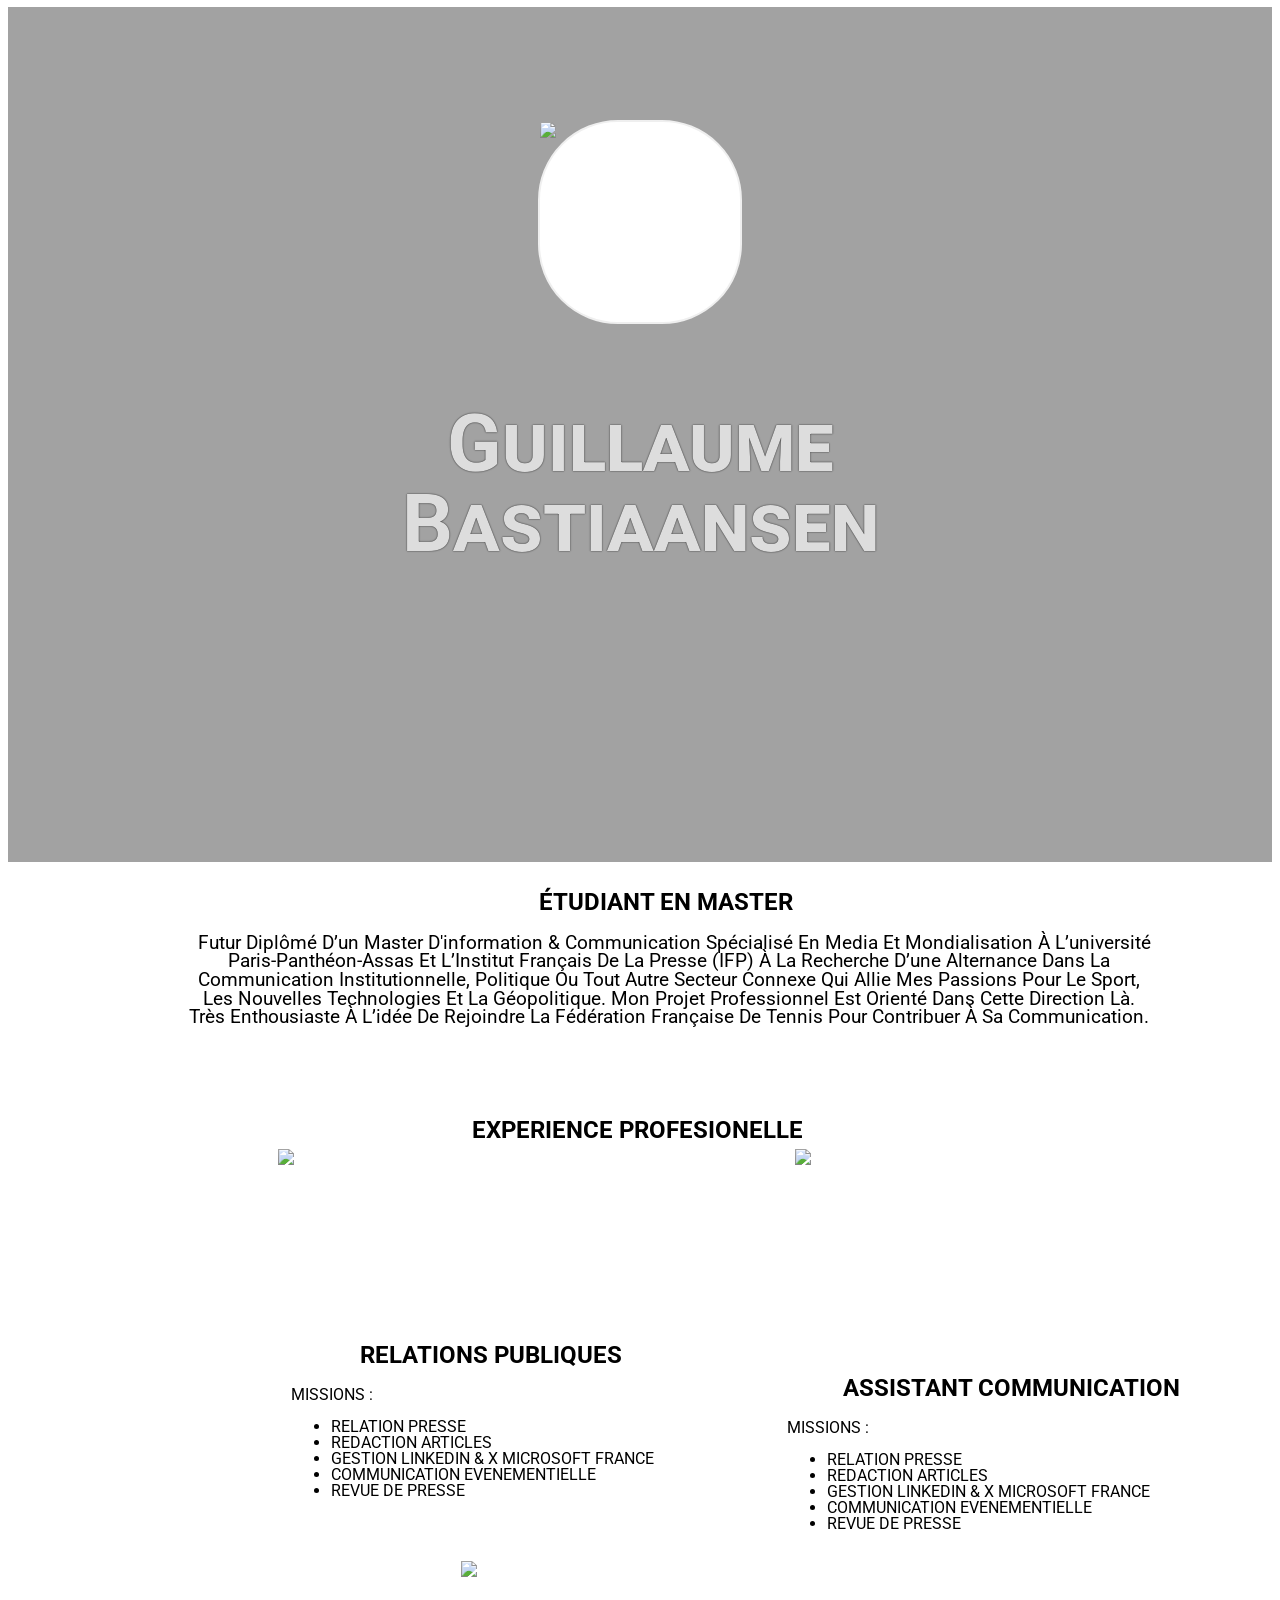
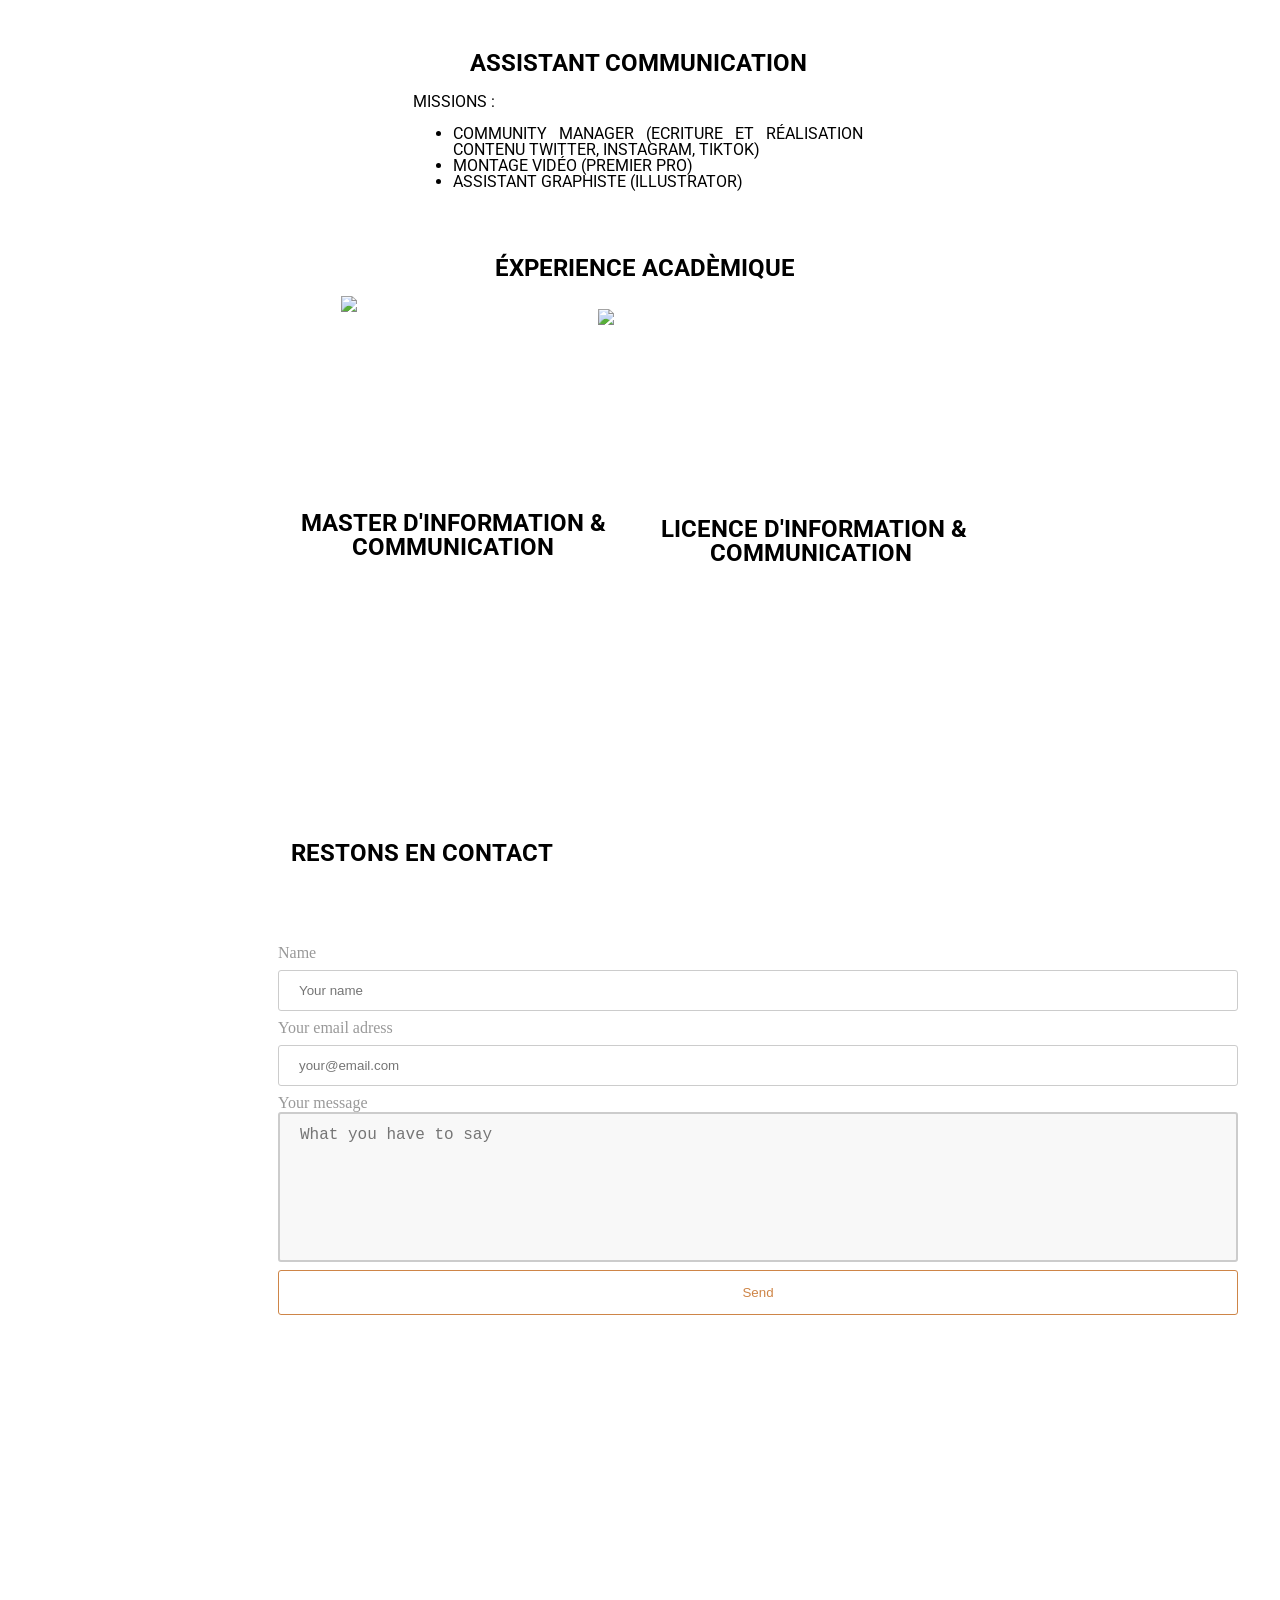
==== commit a271add0: "Batch update" ====
--- a/editable.html
+++ b/editable.html
@@ -32,7 +32,7 @@
         	$('.fancybox').fancybox();
         });
     </script>
-    <style class="silex-inline-styles">.body-initial {position: static; background-color: rgba(255,255,255,1);}.silex-id-1541607542031-10 {background-color: rgba(162,162,162,1); min-width: 960px; background-image: url(../gh-pages/assets/772596_Varios%20Mix_10_-01.jpg); background-size: cover; position: static; margin-top: -1px; background-attachment: scroll; background-position: center left;}.silex-id-1541607542028-9 {min-height: 843px; position: relative; margin-left: auto; margin-right: auto; display: flex; align-items: center; justify-content: center; flex-direction: column;}.silex-id-1432759239575-24 {width: 200px; border-top-left-radius: 80px; border-top-right-radius: 80px; border-bottom-right-radius: 80px; border-bottom-left-radius: 80px; border-top-width: 2px; border-right-width: 2px; border-bottom-width: 2px; border-left-width: 2px; border-top-style: solid; border-right-style: solid; border-bottom-style: solid; border-left-style: solid; border-top-color: rgb(239, 239, 239); border-right-color: rgb(239, 239, 239); border-bottom-color: rgb(239, 239, 239); border-left-color: rgb(239, 239, 239); border-image-source: none; border-image-slice: 100%; border-image-width: 1; border-image-outset: 0; border-image-repeat: stretch; background-color: rgb(255, 255, 255); height: 200px; position: static;}.silex-id-1432759240091-29 {width: 509px; box-sizing: content-box; min-height: 426px; position: static;}.silex-id-1541607497060-8 {min-width: 960px; position: static; margin-top: -1px;}.silex-id-1541607497057-7 {min-height: 230px; position: relative; margin-left: auto; margin-right: auto;}.silex-id-1432759239878-27 {width: 965px; top: 8.78125px; left: -91.5px; box-sizing: content-box; min-height: 231px; position: absolute;}.silex-id-1541607292783-6 {min-width: 960px; position: static; margin-top: -1px;}.silex-id-1541607292780-5 {min-height: 1287px; position: relative; margin-left: auto; margin-right: auto;}.silex-id-1432759239070-19 {width: 385px; top: 7.75px; left: 167px; box-sizing: content-box; background-color: transparent; min-height: 74px; position: absolute;}.silex-id-1432759238765-16 {width: 450px; top: 540.59375px; left: 135px; box-sizing: content-box; min-height: 191px; position: absolute;}.silex-id-1432759238358-12 {width: 449px; top: 95px; left: 4px; box-sizing: content-box; background-color: transparent; min-height: 363px; position: absolute;}.silex-id-1432759238155-10 {width: 400px; top: 138.5px; left: 9px; box-sizing: content-box; min-height: 195px; position: absolute;}.silex-id-1432759238054-9 {width: 449px; top: 134px; left: 511px; box-sizing: content-box; background-color: transparent; min-height: 363px; position: absolute;}.silex-id-1432759237849-7 {width: 449px; top: 132.03125px; left: -2.5px; box-sizing: content-box; min-height: 191px; position: absolute;}.silex-id-1432759237748-6 {width: 450px; top: 1918.5625px; left: 368.5px; box-sizing: content-box; background-color: transparent; min-height: 363px; position: absolute;}.silex-id-1432759237541-4 {width: 450px; top: 216.25px; left: -0.5px; box-sizing: content-box; min-height: 111px; position: absolute;}.silex-id-1432759237440-3 {width: 432px; top: -0.3125px; left: 391.5px; box-sizing: content-box; background-color: transparent; min-height: 363px; position: absolute;}.silex-id-1432759237239-1 {width: 449px; top: 216.5625px; left: -9.5px; box-sizing: content-box; min-height: 111px; position: absolute;}.silex-id-1541607106753-3 {min-width: 960px; position: static; margin-top: -1px;}.silex-id-1541607106751-2 {min-height: 893px; position: relative; margin-left: auto; margin-right: auto;}.silex-id-1432761834390-33 {width: 287px; top: 44.6875px; left: 0px; box-sizing: content-box; background-color: transparent; min-height: 81.3125px; position: absolute;}.silex-id-1541607116447-4 {width: 960px; height: 419px; background-color: transparent; top: 168px; left: 0px; position: absolute;}.silex-id-1541607078776-1 {min-width: 960px; position: static; margin-top: -1px;}.silex-id-1541607078769-0 {min-height: 154px; position: relative; margin-left: auto; margin-right: auto;}.silex-id-1736779240734-1 {width: 458px; height: 175px; position: absolute; top: -36.28125px; left: -4px;}.silex-id-1736779432918-0 {width: 401px; height: 212px; position: absolute; top: -75.3125px; left: 6px;}.silex-id-1736779570790-1 {width: 359px; height: 79px; position: absolute; top: 471px; left: 183px;}.silex-id-1736779846852-0 {width: 333px; min-height: 110px; position: absolute; top: 793.5625px; left: 183px;}.silex-id-1736780153397-0 {width: 421px; height: 205px; position: absolute; top: 11.46875px; left: 18.5px;}.silex-id-1736780192901-2 {width: 257px; height: 196px; position: absolute; top: 9.5625px; left: 98px;}@media only screen and (max-width: 480px) {.silex-id-1541607542031-10 {background-size: cover; top: 0px; left: 0px;}.silex-id-1541607542028-9 {min-height: 1149px;}.silex-id-1541607497060-8 {top: 1149px; left: 0px;}.silex-id-1541607497057-7 {min-height: 775px;}.silex-id-1541607292783-6 {top: 1924px; left: 0px;}.silex-id-1541607292780-5 {min-height: 3058px;}.silex-id-1541607106753-3 {top: 4982px; left: 0px;}.silex-id-1541607106751-2 {min-height: 753px;}}</style>
+    <style class="silex-inline-styles">.body-initial {position: static; background-color: rgba(255,255,255,1);}.silex-id-1541607542031-10 {background-color: rgba(162,162,162,1); min-width: 960px; background-image: url(../gh-pages/assets/772596_Varios%20Mix_10_-01.jpg); background-size: cover; position: static; margin-top: -1px; background-attachment: scroll; background-position: center left;}.silex-id-1541607542028-9 {min-height: 843px; position: relative; margin-left: auto; margin-right: auto; display: flex; align-items: center; justify-content: center; flex-direction: column;}.silex-id-1432759239575-24 {width: 200px; border-top-left-radius: 80px; border-top-right-radius: 80px; border-bottom-right-radius: 80px; border-bottom-left-radius: 80px; border-top-width: 2px; border-right-width: 2px; border-bottom-width: 2px; border-left-width: 2px; border-top-style: solid; border-right-style: solid; border-bottom-style: solid; border-left-style: solid; border-top-color: rgb(239, 239, 239); border-right-color: rgb(239, 239, 239); border-bottom-color: rgb(239, 239, 239); border-left-color: rgb(239, 239, 239); border-image-source: none; border-image-slice: 100%; border-image-width: 1; border-image-outset: 0; border-image-repeat: stretch; background-color: rgb(255, 255, 255); height: 200px; position: static;}.silex-id-1432759240091-29 {width: 509px; box-sizing: content-box; min-height: 426px; position: static;}.silex-id-1541607497060-8 {min-width: 960px; position: static; margin-top: -1px;}.silex-id-1541607497057-7 {min-height: 230px; position: relative; margin-left: auto; margin-right: auto;}.silex-id-1432759239878-27 {width: 965px; top: 8.78125px; left: -91.5px; box-sizing: content-box; min-height: 231px; position: absolute;}.silex-id-1541607292783-6 {min-width: 960px; position: static; margin-top: -1px;}.silex-id-1541607292780-5 {min-height: 1287px; position: relative; margin-left: auto; margin-right: auto;}.silex-id-1432759239070-19 {width: 385px; top: 7.75px; left: 167px; box-sizing: content-box; background-color: transparent; min-height: 74px; position: absolute;}.silex-id-1432759238765-16 {width: 450px; top: 540.59375px; left: 135px; box-sizing: content-box; min-height: 191px; position: absolute;}.silex-id-1432759238358-12 {width: 449px; top: 95px; left: 4px; box-sizing: content-box; background-color: transparent; min-height: 363px; position: absolute;}.silex-id-1432759238155-10 {width: 400px; top: 138.5px; left: 9px; box-sizing: content-box; min-height: 195px; position: absolute;}.silex-id-1432759238054-9 {width: 449px; top: 134px; left: 511px; box-sizing: content-box; background-color: transparent; min-height: 363px; position: absolute;}.silex-id-1432759237849-7 {width: 449px; top: 132.03125px; left: -2.5px; box-sizing: content-box; min-height: 191px; position: absolute;}.silex-id-1432759237541-4 {width: 450px; top: 1001.25px; left: -50px; box-sizing: content-box; min-height: 111px; position: absolute;}.silex-id-1432759237239-1 {width: 449px; top: 1007.21875px; left: 311px; box-sizing: content-box; min-height: 111px; position: absolute;}.silex-id-1541607106753-3 {min-width: 960px; position: static; margin-top: -1px;}.silex-id-1541607106751-2 {min-height: 893px; position: relative; margin-left: auto; margin-right: auto;}.silex-id-1432761834390-33 {width: 287px; top: 44.6875px; left: 0px; box-sizing: content-box; background-color: transparent; min-height: 81.3125px; position: absolute;}.silex-id-1541607116447-4 {width: 960px; height: 419px; background-color: transparent; top: 168px; left: 0px; position: absolute;}.silex-id-1541607078776-1 {min-width: 960px; position: static; margin-top: -1px;}.silex-id-1541607078769-0 {min-height: 154px; position: relative; margin-left: auto; margin-right: auto;}.silex-id-1736779240734-1 {width: 458px; height: 175px; position: absolute; top: -36.28125px; left: -4px;}.silex-id-1736779432918-0 {width: 401px; height: 212px; position: absolute; top: -75.3125px; left: 6px;}.silex-id-1736779570790-1 {width: 359px; height: 79px; position: absolute; top: 471px; left: 183px;}.silex-id-1736779846852-0 {width: 333px; min-height: 110px; position: absolute; top: 746.5625px; left: 200px;}.silex-id-1736780153397-0 {width: 421px; height: 205px; position: absolute; top: 819.125px; left: 320px;}.silex-id-1736780192901-2 {width: 257px; height: 196px; position: absolute; top: 805.5625px; left: 63px;}@media only screen and (max-width: 480px) {.silex-id-1541607542031-10 {background-size: cover; top: 0px; left: 0px;}.silex-id-1541607542028-9 {min-height: 1149px;}.silex-id-1541607497060-8 {top: 1149px; left: 0px;}.silex-id-1541607497057-7 {min-height: 775px;}.silex-id-1541607292783-6 {top: 1924px; left: 0px;}.silex-id-1541607292780-5 {min-height: 3058px;}.silex-id-1541607106753-3 {top: 4982px; left: 0px;}.silex-id-1541607106751-2 {min-height: 753px;}}</style>
 
 
 
@@ -154,29 +154,17 @@
                 <div class="silex-element-content normal">
                     <h2>Experience profesionelle</h2>
                 </div>
-            </div><div data-silex-type="image-element" class="editable-style image-element silex-id-1736779570790-1 page-home paged-element" data-silex-id="silex-id-1736779570790-1" style=""><img src="../gh-pages/assets/BVC_LOGO-Dark3.png"></div><div data-silex-type="text-element" class="editable-style text-element silex-id-1736779846852-0 page-home paged-element" data-silex-id="silex-id-1736779846852-0" style=""><div class="silex-element-content normal"><h2>éxperience acadèmique</h2></div></div></div><div data-silex-id="silex-id-1432759237748-6" data-silex-type="container-element" class="editable-style container-element silex-id-1432759237748-6 pic button" style="">
-
-
-                
-
-                
-            <div data-silex-id="silex-id-1432759237541-4" data-silex-type="text-element" class="editable-style text-element full-width silex-id-1432759237541-4" style="">
+            </div><div data-silex-type="image-element" class="editable-style image-element silex-id-1736779570790-1 page-home paged-element" data-silex-id="silex-id-1736779570790-1" style=""><img src="../gh-pages/assets/BVC_LOGO-Dark3.png"></div><div data-silex-type="image-element" class="editable-style image-element silex-id-1736780192901-2" data-silex-id="silex-id-1736780192901-2" style=""><img src="../gh-pages/assets/parispantheonassaslogo.png"></div><div data-silex-id="silex-id-1432759237541-4" data-silex-type="text-element" class="editable-style text-element full-width silex-id-1432759237541-4" style="">
                     <div class="silex-element-content normal">
                         <p></p>
                         <h2><span style="text-align: justify;">Master d'information &amp; communication</span></h2>
                     </div>
-                </div><div data-silex-type="image-element" class="editable-style image-element silex-id-1736780192901-2" data-silex-id="silex-id-1736780192901-2" style=""><img src="../gh-pages/assets/parispantheonassaslogo.png"></div><div data-silex-id="silex-id-1432759237440-3" data-silex-type="container-element" class="editable-style container-element silex-id-1432759237440-3 pic button" style="">
-
-
-                
-
-                
-            <div data-silex-id="silex-id-1432759237239-1" data-silex-type="text-element" class="editable-style text-element full-width silex-id-1432759237239-1" style="">
+                </div><div data-silex-type="image-element" class="editable-style image-element silex-id-1736780153397-0 page-home paged-element" data-silex-id="silex-id-1736780153397-0" style=""><img src="../gh-pages/assets/logo-version-principale-horizontale-monochrome-RVB.png"></div><div data-silex-id="silex-id-1432759237239-1" data-silex-type="text-element" class="editable-style text-element full-width silex-id-1432759237239-1" style="">
                     <div class="silex-element-content normal">
                         <p></p>
                         <h2><span style="text-align: justify;">Licence d'information &amp; communication&nbsp;</span></h2>
                     </div>
-                </div><div data-silex-type="image-element" class="editable-style image-element silex-id-1736780153397-0 page-home paged-element" data-silex-id="silex-id-1736780153397-0" style=""><img src="../gh-pages/assets/logo-version-principale-horizontale-monochrome-RVB.png"></div></div></div></section><section data-silex-type="container-element" class="container-element editable-style silex-id-1541607106753-3 section-element prevent-resizable" data-silex-id="silex-id-1541607106753-3"><div data-silex-type="container-element" class="editable-style silex-id-1541607106751-2 container-element silex-element-content website-width" data-silex-id="silex-id-1541607106751-2" style=""><div data-silex-id="silex-id-1432761834390-33" data-silex-type="text-element" class="editable-style text-element silex-id-1432761834390-33 page-home paged-element" style="">
+                </div><div data-silex-type="text-element" class="editable-style text-element silex-id-1736779846852-0 page-home paged-element" data-silex-id="silex-id-1736779846852-0" style=""><div class="silex-element-content normal"><h2>éxperience acadèmique</h2></div></div></div></section><section data-silex-type="container-element" class="container-element editable-style silex-id-1541607106753-3 section-element prevent-resizable" data-silex-id="silex-id-1541607106753-3"><div data-silex-type="container-element" class="editable-style silex-id-1541607106751-2 container-element silex-element-content website-width" data-silex-id="silex-id-1541607106751-2" style=""><div data-silex-id="silex-id-1432761834390-33" data-silex-type="text-element" class="editable-style text-element silex-id-1432761834390-33 page-home paged-element" style="">
             <div class="silex-element-content normal">
                 <h2>Restons en contact<br></h2>
             </div>
